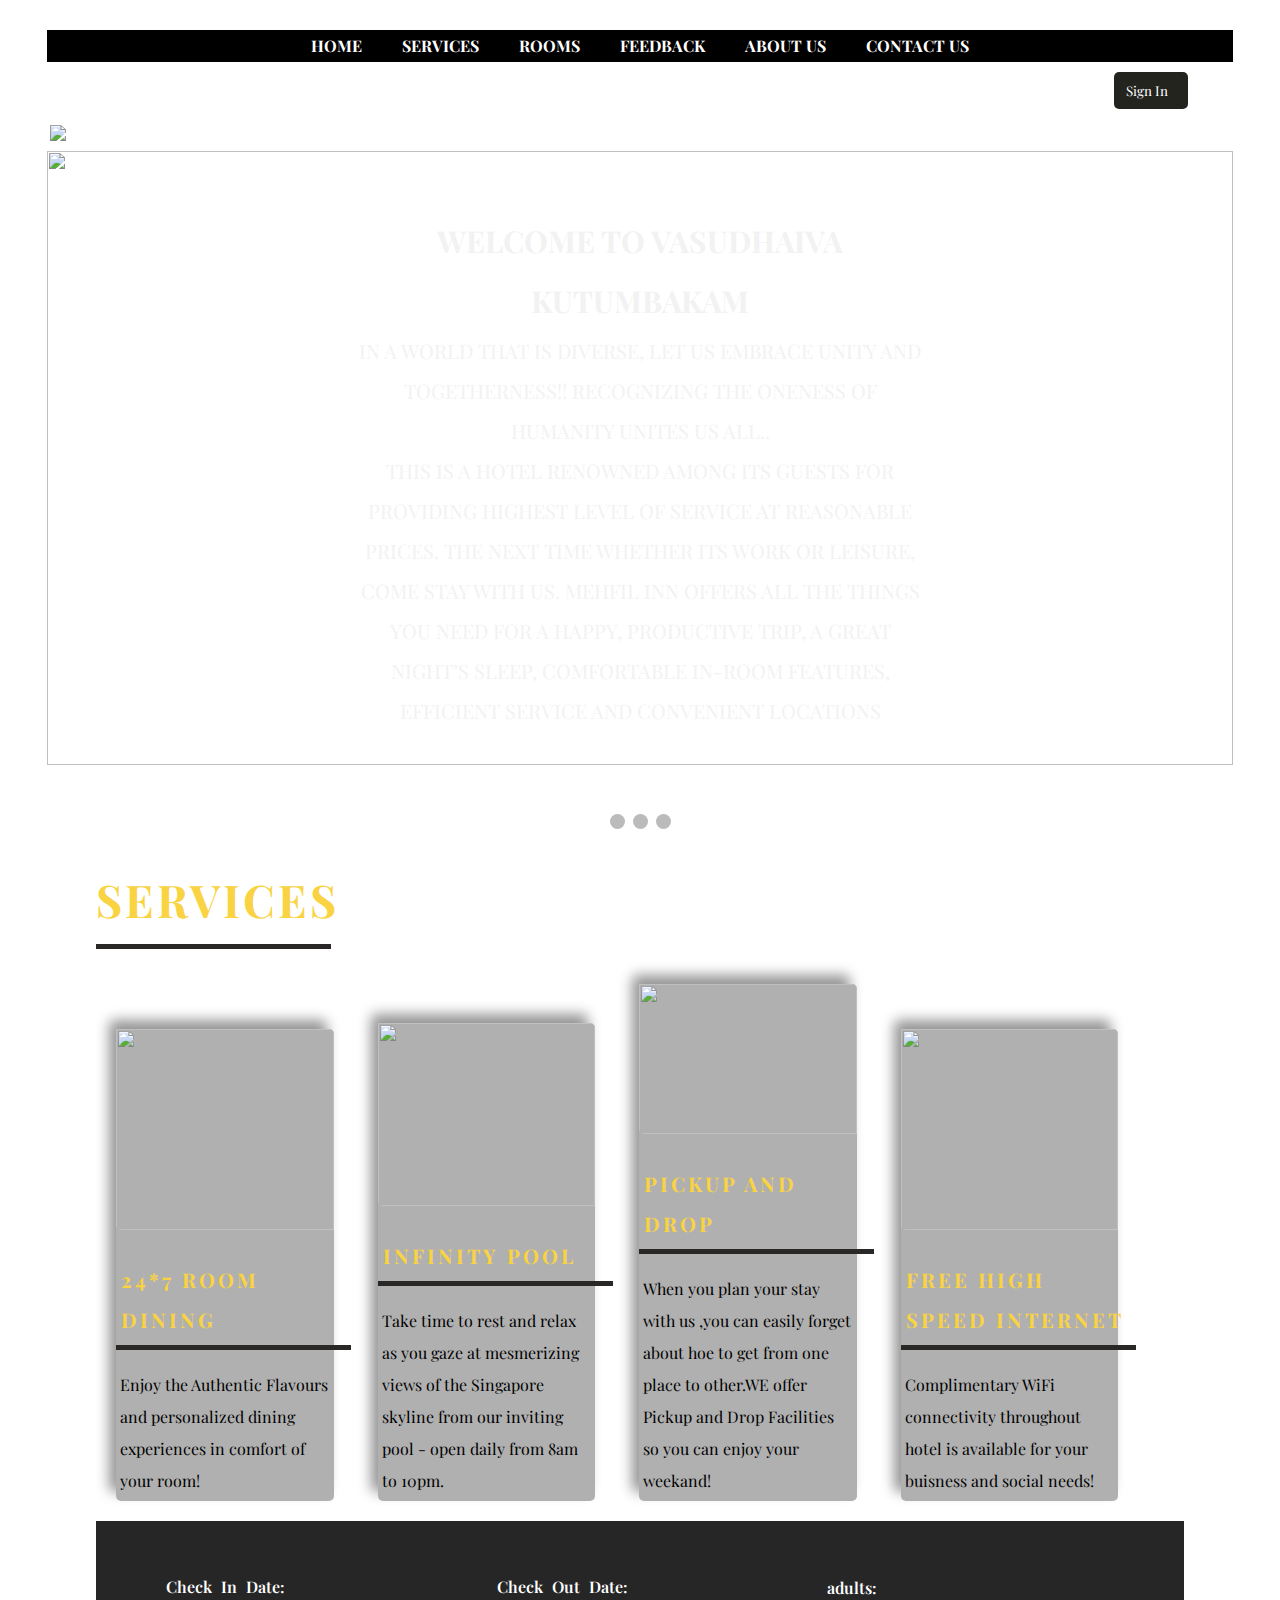
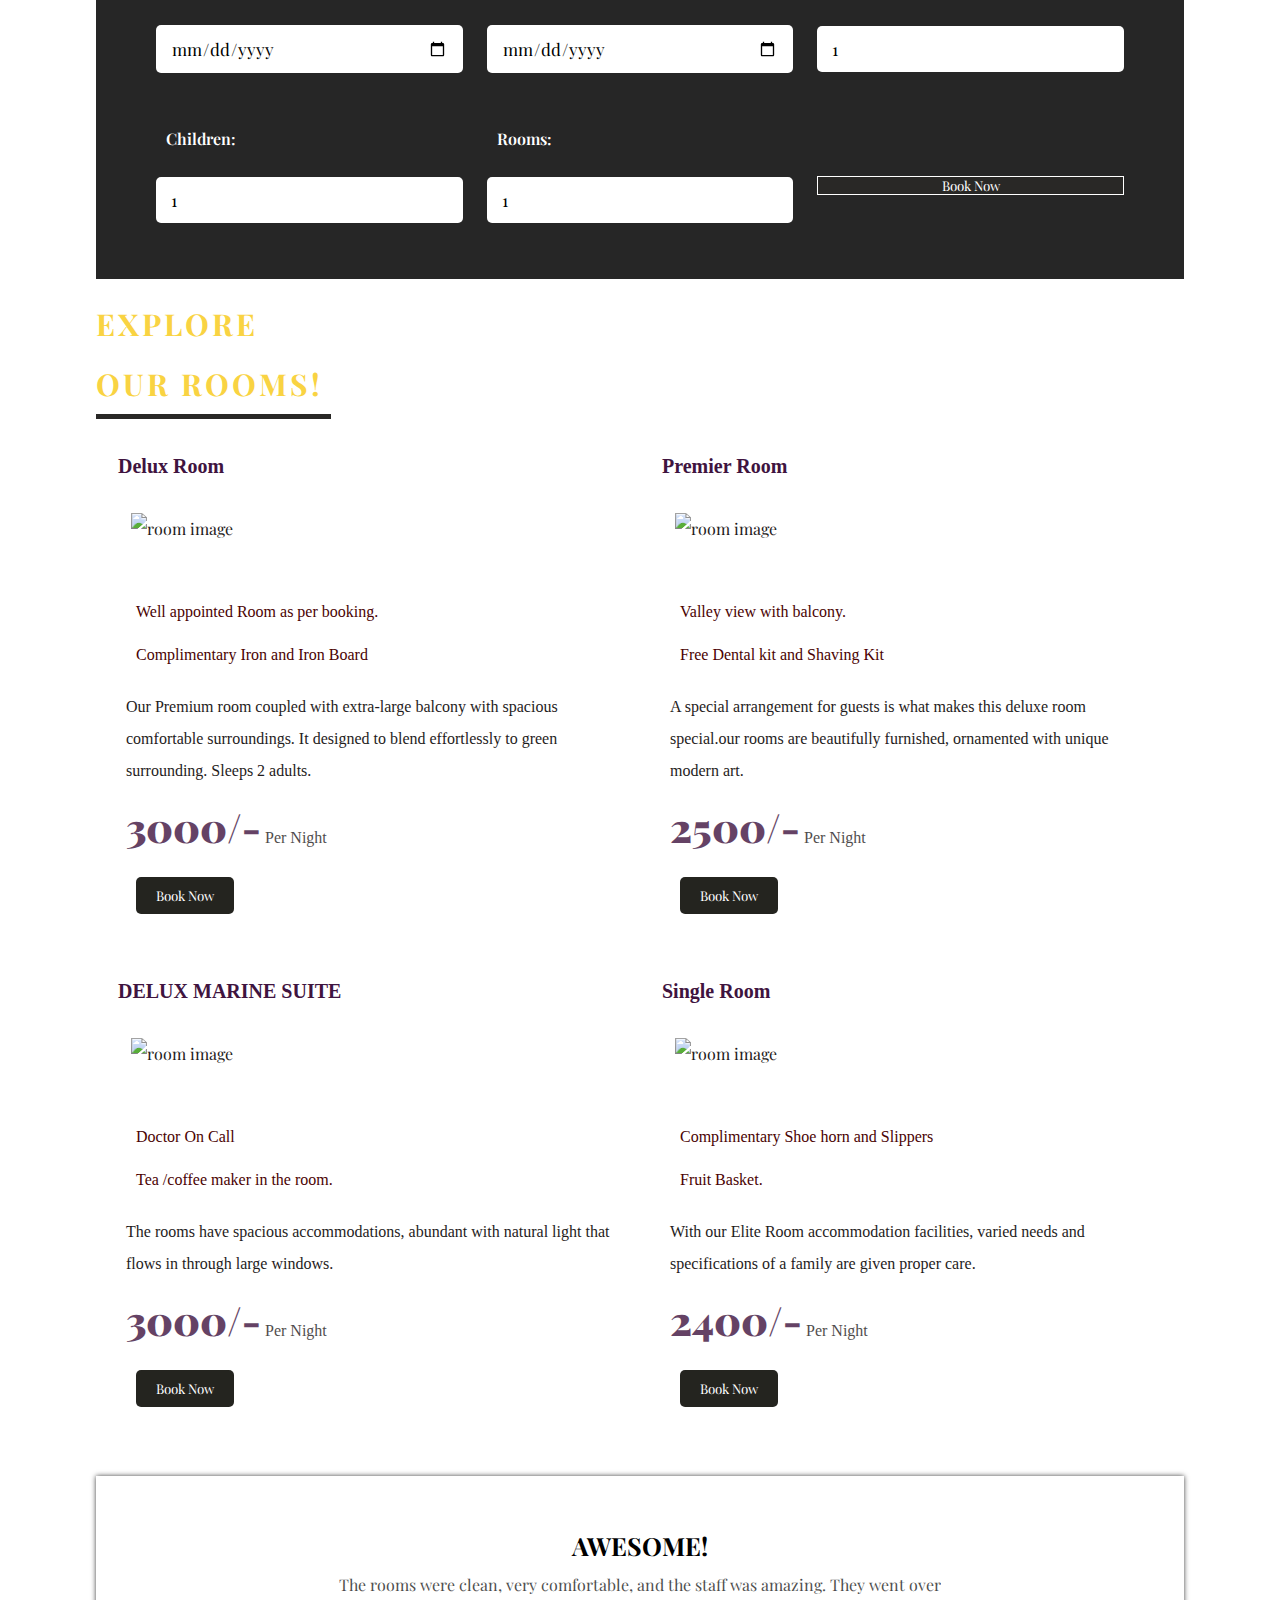
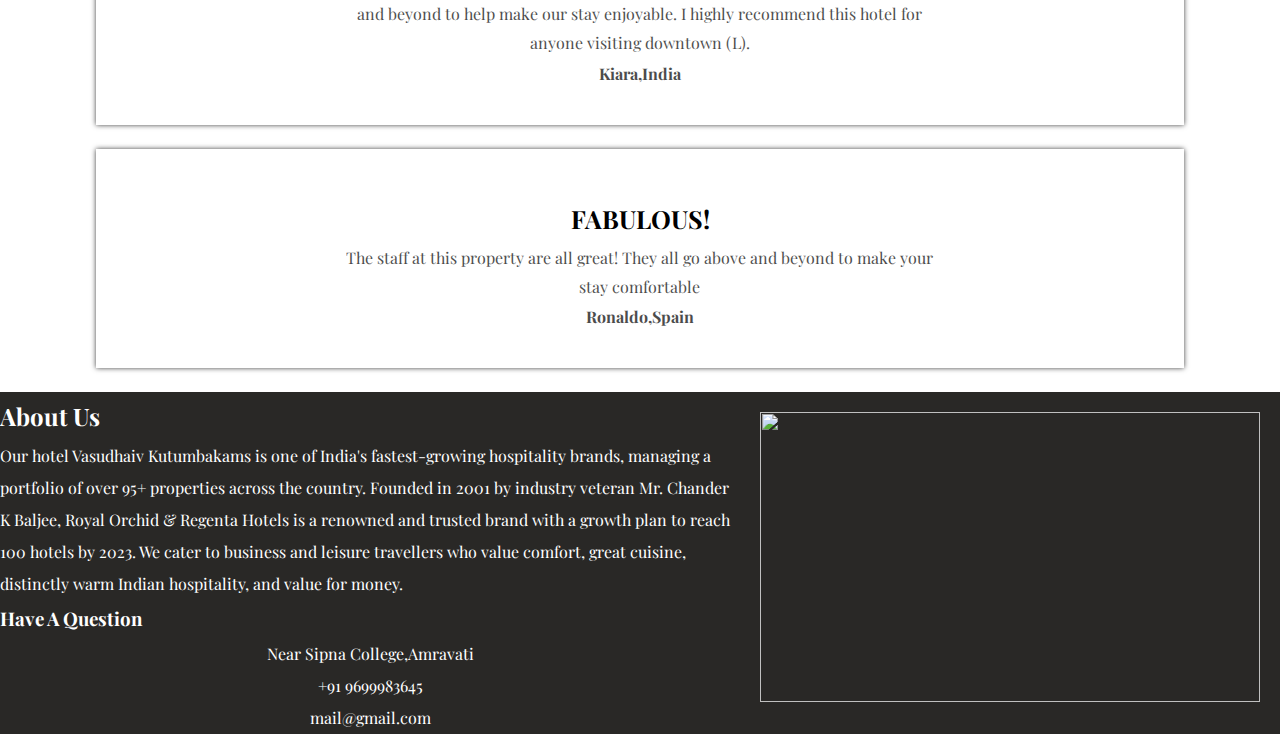
==== index.html @ 47acc6dc "Update index.html" ====
<!DOCTYPE html>
<html>

<head>
    <meta charset="utf-8">
    <title>HOTEL VK</title>
    <meta name="viewport" content="width=device-width, initial-scale=1">
    <link rel="stylesheet" href="main.css">
    <script src="https://kit.fontawesome.com/dbed6b6114.js" crossorigin="anonymous"></script>
    <link rel="icon" href="images/iogo.png" type="image/png">

    <style>
        * {
            box-sizing: border-box
        }
        /* nav */
        nav {
            position: relative;
        }

        nav {
            background-color: #000000;
            color: #ffffff;

        }

        .nav-links {
            list-style: none;
            padding: 0;
            display: flex;
            justify-content: center;
        }

        .nav-links li {
            margin: 0 20px;
        }

        .nav-links a {
            text-decoration: none;
            color: #fff;
            font-weight: bold;
            font-size: 16px;
        }

        .nav-links a:hover {
            text-decoration: underline;
        }

        /* nav end */

        /* Slideshow container */


        .slideshow-container {
            max-width: 1521px;
            position: relative;
            margin: 30px 47px 0px 47px;

        }


        /* img {
    height: 614px;;
} */

        /* Hide the images by default */
        .mySlides {
            display: none;
        }

        /* Next & previous buttons */
        .prev,
        .next {
            cursor: pointer;
            position: absolute;
            top: 50%;
            width: auto;
            margin-top: -22px;
            padding: 16px;
            color: white;
            font-weight: bold;
            font-size: 18px;
            transition: 0.6s ease;
            border-radius: 0 3px 3px 0;
            user-select: none;
        }

        /* Position the "next button" to the right */
        .next {
            right: 0;
            border-radius: 3px 0 0 3px;
        }

        /* On hover, add a black background color with a little bit see-through */
        .prev:hover,
        .next:hover {
            background-color: rgba(0, 0, 0, 0.8);
        }

        /* Caption text */
        .text {
            color: #f2f2f2;
            font-size: 20px;
            padding: 36px 312px;
            position: absolute;
            bottom: 8px;
            width: 100%;
            text-align: center;
            transition: opacity 0.5s;
            text-transform: uppercase;


        }

        /* Caption text animation */
        @keyframes caption-fade {
            from {
                opacity: 0;
            }

            to {
                opacity: 1;
            }
        }

        .caption {
            animation: caption-fade 1.5s ease;
            /* Apply the animation to elements with class "caption" */
        }

        @keyframes slide-in {
            from {
                transform: translateX(-100%);
            }

            to {
                transform: translateX(0);
            }
        }

        @keyframes slide-out {
            from {
                transform: translateX(0);
            }

            to {
                transform: translateX(100%);
            }
        }

        .caption {
            animation: slide-in 1s ease;
        }

        .caption.slide-out {
            animation: slide-out 1s ease;
        }

        /* for h5 */
        @keyframes slide-in-from-right {
            from {
                transform: translateX(100%);
                opacity: 0;
            }

            to {
                transform: translateX(0);
                opacity: 1;
            }
        }

        h5 {
            animation: slide-in-from-right 1s ease;
        }

        /* h5 */


        /* The dots/bullets/indicators */
        .dot {
            cursor: pointer;
            height: 15px;
            width: 15px;
            margin: 0 2px;
            background-color: #bbb;
            border-radius: 50%;
            display: inline-block;
            transition: background-color 0.6s ease;
        }

        .active,
        .dot:hover {
            background-color: #717171;
        }


        /* signin starts here */

        /* styles.css */
        #openModalButton {

            text-align: right;
            margin-left: 90%;
            padding-left: 1%;
        }

        .modal {
            display: none;
            position: fixed;
            top: 0;
            left: 0;
            width: 100%;
            height: 100%;
            background-color: rgba(0, 0, 0, 0.7);
        }

        .modal-content {
            position: absolute;
            top: 50%;
            left: 50%;
            transform: translate(-50%, -50%);
            background-color: white;
            padding: 20px;
            border-radius: 5px;
            text-align: center;
        }

        .close {
            position: absolute;
            top: 10px;
            right: 10px;
            font-size: 20px;
            cursor: pointer;
        }

        form {
            display: flex;
            flex-direction: column;
        }

        label,
        input,
        button {
            margin: 10px;
        }

        button {
            background-color: #060600e0;
            color: white;
            border: none;
            border-radius: 5px;
            padding: 10px 20px;
            cursor: pointer;
        }

        button:hover {
            background-color: hsl(60, 4%, 9%);
        }



        /* signin ends here */

        /* for rooms book now */
        .modal {
            display: none;
            position: fixed;
            z-index: 1;
            left: 0;
            top: 0;
            width: 100%;
            height: 100%;
            background-color: rgba(0, 0, 0, 0.7);
        }

        .modal-content {
            background-color: #fff;
            /* margin: 15% auto; */
            padding: 20px;
            width: 50%;
        }

        .close {
            float: right;
            cursor: pointer;
        }

        /* for rooms book now */
        .loc span {
    display: block;  /* Makes each span behave like a block element */
    text-align: center;
}

    </style>


</head>

<body>
    <!-- slider -->
    <section class="slider" id="slider">
        <!-- Slideshow container -->
        <div class="slideshow-container">
            <!-- navbar -->
            <nav>
                <ul class="nav-links">
                    <li><a href="#">HOME</a></li>
                    <li><a href="#">SERVICES</a></li>
                    <li><a href="#">ROOMS</a></li>
                    <li><a href="#">FEEDBACK</a></li>
                    <li><a href="#">ABOUT US</a></li>
                    <li><a href="#">CONTACT US</a></li>



                </ul>
            </nav>
            <!-- signin starts here-->

            <button id="openModalButton" class="sign"> Sign In</button>
            <div id="modal" class="modal">
                <div class="modal-content">
                    <span class="close" id="closeModalButton">&times;</span>
                    <h2>Sign In</h2>
                    <form id="signInForm" action="signin.php">
                        <label for="username">Username:</label>
                        <input type="text" id="username" required>
                        <label for="password">Password:</label>
                        <input type="password" id="password" required>
                        <button type="submit">Sign In</button>
                    </form>
                </div>
            </div>
            <script src="scriptsignin.js"></script>
            <!-- signin end-->

            <!-- navbar end -->


            <!-- Full-width images with number and caption text -->
            <div class="mySlides fade">
                <img src="images\iogo.png" style="height: 70px;  padding:0px; margin: -70px 158px 0px 3px;">
                <img src="images\hotel1.jpg" style="width:100%; height:614px;">

                <div class="text">
                    <h2>wELCOME TO VASUDHAIVA KUTUMBAKAM</h2>
                    <p>In a world that is diverse, let us embrace unity and togetherness!!
                        Recognizing the oneness of humanity unites us all..</h5>
                    <p class="caption">This is a Hotel renowned among its guests for providing highest level of service
                        at reasonable prices.
                        The next time whether its work or leisure, come stay with us. Mehfil Inn offers all the things
                        you need for a happy, productive trip, a great night’s sleep, comfortable in-room features,
                        efficient service and convenient locations</p>
                </div>
            </div>

            <div class="mySlides fade">
                <img src="images\iogo.png" style="height: 70px;  padding:0px; margin: -70px 158px 0px 3px;">
                <img src="images\slider2.avif" style="width:100%; height:614px;">
                <div class="text">
                    <h2>WELCOME TO VASUDHAIV KUTUMBAKAM</h2>
                    <p class="caption">This is a Hotel renowned among its guests for providing highest level of service
                        at reasonable prices.
                        The next time whether its work or leisure, come stay with us. Mehfil Inn offers all the things
                        you need for a happy, productive trip, a great night’s sleep, comfortable in-room features,
                        efficient service and convenient locations</p>
                </div>
            </div>

            <div class="mySlides fade">
                <img src="images\iogo.png" style="height: 70px;  padding:0px;margin: -70px 158px 0px 3px;">
                <img src="images\hotel3.jpg" style="width:100%; height:614px;">
                <div class="text">
                    <h2>WELCOME TO VASUDHAIV KUTUMBAKAM</h2>
                    <p class="caption">This is a Hotel renowned among its guests for providing highest level of service
                        at reasonable prices.
                        The next time whether its work or leisure, come stay with us. Mehfil Inn offers all the things
                        you need for a happy, productive trip, a great night’s sleep, comfortable in-room features,
                        efficient service and convenient locations</p>
                </div>
            </div>

            <!-- Next and previous buttons -->
            <a class="prev" onclick="plusSlides(-1)">&#10094;</a>
            <a class="next" onclick="plusSlides(1)">&#10095;</a>
        </div>
        <br>

        <!-- The dots/circles -->
        <div style="text-align:center">
            <span class="dot" onclick="currentSlide(1)"></span>
            <span class="dot" onclick="currentSlide(2)"></span>
            <span class="dot" onclick="currentSlide(3)"></span>
        </div>

        <script>
            let slideIndex = 0;
            showSlides();

            function showSlides() {
                let i;
                let slides = document.getElementsByClassName("mySlides");
                for (i = 0; i < slides.length; i++) {
                    slides[i].style.display = "none";
                }
                slideIndex++;
                if (slideIndex > slides.length) { slideIndex = 1 }
                slides[slideIndex - 1].style.display = "block";
                setTimeout(showSlides, 2000); // Change image every 2 seconds
            }</script>

    </section>

    <!-- slider -->
    <!-- services -->

    <!-- body content  -->
    <section class="services sec-width" id="services">
        <div class="title">
            <h2>services</h2>
        </div>

        <section class="ourservices">
            <div class="main">
                <div class="cards">

                    <div class="image" id="breakfast">
                        <img src="images/breakfast.jpg" style="height: 201px;">

                    </div>
                    <div class="title">
                        <h6>24*7 Room Dining</h6>

                    </div>
                    <div class="des">
                        <p>Enjoy the Authentic Flavours and personalized dining experiences in comfort of your room!</p>


                    </div>
                </div>

                <!-- cards -->

                <div class="cards">
                    <div class="image">
                        <img src="images/pool.jpg" style="height: 183px;">

                    </div>
                    <div class="title">
                        <h6>Infinity Pool</h6>

                    </div>
                    <div class="des">
                        <p>Take time to rest and relax as you gaze at mesmerizing views of the Singapore skyline from
                            our inviting pool - open daily from 8am to 10pm.</p>


                    </div>
                </div>

                <!-- cards -->

                <div class="cards">
                    <div class="image">
                        <img src="images/pickup and drop.jpg" style="height: 150px;">


                    </div>
                    <div class="title">
                        <h6>Pickup And Drop</h6>

                    </div>
                    <div class="des">
                        <p>When you plan your stay with us ,you can easily forget about hoe to get from one place to
                            other.WE offer Pickup and Drop Facilities so you can enjoy your weekand!</p>


                    </div>
                </div>

                <!-- cards -->

                <div class="cards">
                    <div class="image">
                        <img src="images/Free Wifi.jpg" style="height: 201px;">

                    </div>
                    <div class="title">
                        <h6>Free High Speed Internet</h6>

                    </div>
                    <div class="des">
                        <p>Complimentary WiFi connectivity throughout hotel is available for your buisness and social
                            needs!</p>


                    </div>
                </div>


            </div>

            <!-- end of single service -->
            </div>
        </section>

        <div class="book">
            <form action="connect.php" method="post" class="book-form" action="" autocomplete="off">
                <div class="form-item">
                    <label for="checkindate">Check In Date: </label>
                    <input type="date" id="chekindate" name="checkindate">
                </div>
                <div class="form-item">
                    <label for="checkoutdate">Check Out Date: </label>
                    <input type="date" id="chekoutdate" name="checkoutdate">
                </div>
                <div class="form-item">
                    <label for="adults">adults: </label>
                    <input type="number" min="1" value="1" id="adults" name="adults">
                </div>
                <div class="form-item">
                    <label for="children">Children: </label>
                    <input type="number" min="0" value="1" id="children" name="children">
                </div>
                <div class="form-item">
                    <label for="rooms">Rooms: </label>
                    <input type="number" min="1" value="1" id="rooms" name="rooms">
                </div>
                <div class="form-item">
                    <input type="submit" class="btn" value="Book Now" name="submit">
                </div>
            </form>
        </div>



        <!-- rooms -->
        <section class="rooms sec-width" id="rooms">
            <div class="title">
                <h4>Explore Our Rooms!</h4>

            </div>
            <!-- rooms -->
            <div class="rooms-container">
                <!-- single room -->
                <article class="room">
                    <h3>Delux Room</h3>
                    <div class="room-image">
                        <img src="images/room1.jpg" alt="room image" style="height: 300px; padding:25px;;">
                    </div>
                    <div class="room-text">
                        <!-- <h3>Delux Room</h3> -->
                        <ul>
                            <li>
                                <i class="fas fa-arrow-alt-circle-right"></i>
                                Well appointed Room as per booking.

                            </li>
                            <li>
                                <i class="fas fa-arrow-alt-circle-right"></i>
                                Complimentary Iron and Iron Board


                            </li>
                        </ul>
                        <p>Our Premium room coupled with extra-large balcony with spacious comfortable surroundings. It
                            designed to blend effortlessly to green surrounding. Sleeps 2 adults.</p>
                        <p class="rate">
                            <span>3000/-</span> Per Night
                        </p>
                        <!-- booknowbutton -->
                        <button id="bookButtonDEL">Book Now</button>
                        <div id="bookingModalDEL" class="modal">
                            <div class="modal-content">
                                <span class="close" id="closeModalDEL">&times;</span>
                                <h2>Book Delux Room</h2>
                                <form id="bookingFormDEL">
                                    <label for="name">Name:</label>
                                    <input type="text" id="nameDEL" name="name" required><br>
                                    <label for="date">Date:</label>
                                    <input type="date" id="dateDEL" name="date" required><br>
                                    <label for="time">Time:</label>
                                    <input type="time" id="timeDEL" name="time" required><br>
                                    <button type="submit">Submit</button>
                                    <!-- this div for success message -->


                                </form>

                                <div id="successMessageDEL" style="display: none;">
                                    <p>Booking successful! Thank you for choosing our restaurant.</p>
                                </div>
                            </div>
                        </div>
                        <script src="delux.js"></script>
                        <!-- booknowbutton -->

                    </div>
                </article>
                <!-- end of single room -->
                <!-- single room -->
                <article class="room">
                    <h3>Premier Room</h3>
                    <div class="room-image">
                        <img src="images/room2.jpg" alt="room image" style="height: 300px; padding:25px;">
                    </div>
                    <div class="room-text">
                        <!-- <h3>premier room</h3> -->
                        <ul>
                            <li>
                                <i class="fas fa-arrow-alt-circle-right"></i>
                                Valley view with balcony.

                            </li>
                            <li>
                                <i class="fas fa-arrow-alt-circle-right"></i>
                                Free Dental kit and Shaving Kit

                            </li>

                        </ul>
                        <p>A special arrangement for guests is what makes this deluxe room special.our rooms are
                            beautifully furnished, ornamented with unique modern art.
                        </p>

                        <p class="rate">
                            <span>2500/-</span> Per Night
                        </p>
                        <!-- booknowbutton -->
                        <button id="bookButtonPRE">Book Now</button>
                        <div id="bookingModalPRE" class="modal">
                            <div class="modal-content">
                                <span class="close" id="closeModalPRE">&times;</span>
                                <h2>Book Premier Room</h2>
                                <form id="bookingFormPRE">
                                    <label for="name">Name:</label>
                                    <input type="text" id="namePRE" name="name" required><br>
                                    <label for="date">Date:</label>
                                    <input type="date" id="datePRE" name="date" required><br>
                                    <label for="time">Time:</label>
                                    <input type="time" id="timePRE" name="time" required><br>
                                    <button type="submit">Submit</button>
                                    <!-- Add this div for success message -->


                                </form>

                                <div id="successMessagePRE" style="display:none;">
                                    <p>Booking successful! Thank you for choosing our restaurant.</p>
                                </div>
                            </div>
                        </div>
                        <script src="premier.js"></script>
                        <!-- booknowbutton -->
                        <!-- <button type = "button" class = "btn btn-primary btn-xs" id="vanshita">book now</button> -->

                    </div>
                </article>
                <!-- end of single room -->
                <!-- single room -->
                <article class="room">
                    <h3>DELUX MARINE SUITE</h3>
                    <div class="room-image">
                        <img src="images/room3.jpg" alt="room image" style="height: 300px; padding:25px;">
                    </div>
                    <div class="room-text">
                        <!-- <h3>DELUX MARINE SUITE</h3> -->
                        <ul>
                            <li>
                                <i class="fas fa-arrow-alt-circle-right"></i>
                                Doctor On Call


                            </li>
                            <li>
                                <i class="fas fa-arrow-alt-circle-right"></i>
                                Tea /coffee maker in the room.
                            </li>

                        </ul>
                        <p>The rooms have spacious accommodations, abundant with natural light that flows in through
                            large windows.</p>
                        <p class="rate">
                            <span>3000/-</span> Per Night
                        </p>
                        <!-- booknowbutton -->
                        <button id="bookButtonSUI">Book Now</button>
                        <div id="bookingModalSUI" class="modal">
                            <div class="modal-content">
                                <span class="close" id="closeModalSUI">&times;</span>
                                <h2>Book Delux Marine Suite</h2>
                                <form id="bookingFormSUI">
                                    <label for="name">Name:</label>
                                    <input type="text" id="nameSUI" name="name" required><br>
                                    <label for="date">Date:</label>
                                    <input type="date" id="dateSUI" name="date" required><br>
                                    <label for="time">Time:</label>
                                    <input type="time" id="timeSUI" name="time" required><br>
                                    <button type="submit">Submit</button>
                                    <!-- Add this div for success message -->


                                </form>

                                <div id="successMessageSUI" style="display:none; ">
                                    <p>Booking successful! Thank you for choosing our restaurant.</p>
                                </div>
                            </div>
                        </div>
                        <script src="suite.js"></script>
                        <!-- booknowbutton -->
                        <!-- <button type = "button" class = "btn btn-primary btn-xs" id="vanshita">book now</button> -->

                    </div>
                </article>
                <!-- end of single room -->
                <!-- room -->
                <article class="room">
                    <h3>Single Room</h3>
                    <div class="room-image">
                        <img src="images/room4.jpg" alt="room image" style="height: 300px; padding:25px;">
                    </div>
                    <div class="room-text">
                        <!-- <h3>DELUX MARINE SUITE</h3> -->
                        <ul>
                            <li>
                                <i class="fas fa-arrow-alt-circle-right"></i>
                                Complimentary Shoe horn and Slippers
                            </li>
                            <li>
                                <i class="fas fa-arrow-alt-circle-right"></i>
                                Fruit Basket.
                            </li>
                        </ul>
                        <p>With our Elite Room accommodation facilities, varied needs and specifications of a family are
                            given proper care.</p>
                        <p class="rate">
                            <span>2400/-</span> Per Night
                        </p>
                        <!-- booknowbutton -->
                        <button id="bookButtonSING">Book Now</button>
                        <div id="bookingModalSING" class="modal">
                            <div class="modal-content">
                                <span class="close" id="closeModalSING">&times;</span>
                                <h2>Book a Single Room</h2>
                                <form id="bookingFormSING">
                                    <label for="name">Name:</label>
                                    <input type="text" id="nameSING" name="name" required><br>
                                    <label for="date">Date:</label>
                                    <input type="date" id="dateSING" name="date" required><br>
                                    <label for="time">Time:</label>
                                    <input type="time" id="timeSING" name="time" required><br>
                                    <button type="submit">Submit</button>
                                    <!-- Add this div for success message -->


                                </form>

                                <div id="successMessageSING" style="display:none;">
                                    <p>Booking successful! Thank you for choosing our restaurant.</p>
                                </div>
                            </div>
                        </div>
                        <script src="single.js"></script>
                        <!-- booknowbutton -->
                        <!-- <button type = "button" class = "btn btn-primary btn-xs" id="vanshita">book now</button> -->

                    </div>
                </article>
            </div>
            <!-- booknowbutton -->

            <!-- booknowbutton -->
        </section>
        <!-- rooms -->



        <!-- single customer -->
        <div class="customer">
            <div class="rating">
                <span><i class="fas fa-star"></i></span>
                <span><i class="fas fa-star"></i></span>
                <span><i class="fas fa-star"></i></span>
                <span><i class="fas fa-star"></i></span>
                <span><i class="far fa-star"></i></span>
            </div>
            <h3>AWESOME!</h3>
            <p>The rooms were clean, very comfortable, and the staff was amazing. They went over and beyond to help make our stay enjoyable. I highly recommend this hotel for anyone visiting downtown (L).</p>
            <!-- <img src="images/cus2.jpg" alt="customer image"> -->
            <span>Kiara,India</span>
        </div>
        <!-- end of single customer -->
        <!-- single customer -->
        <div class="customer">
            <div class="rating">
                <span><i class="fas fa-star"></i></span>
                <span><i class="fas fa-star"></i></span>
                <span><i class="fas fa-star"></i></span>
                <span><i class="fas fa-star"></i></span>
                <span><i class="far fa-star"></i></span>
            </div>
            <h3>FABULOUS!</h3>
            <p>The staff at this property are all great! They all go above and beyond to make your stay comfortable</p>
            <!-- <img src="images/cus3.jpg" alt="customer image"> -->
            <span>Ronaldo,Spain </span>
        </div>
        <!-- end of single customer -->
        </div>
        </div>


    </section>
    <!-- end of body content -->

    <!-- footer -->
    <footer class = "footer">
            
        <div>
            <!-- <h2>About Us</h2> -->
             <img src="images\receptionists-5975962_1280.jpg" style="width:500px;
             height:290px;
             margin:20px 20px 20px 20px;
             position: relative;
             float: right;"> 
             <h2>About Us</h2>
        
        <p>Our hotel Vasudhaiv Kutumbakams is one of India's fastest-growing hospitality brands, managing a portfolio of over 95+ properties across the country. Founded in 2001 by industry veteran Mr. Chander K Baljee, Royal Orchid & Regenta Hotels is a renowned and trusted brand with a growth plan to reach 100 hotels by 2023.

            We cater to business and leisure travellers who value comfort, great cuisine, distinctly warm Indian hospitality, and value for money.</p>
        
        <h3>Have A Question</h3>
        <div class="loc">
        <span>
            <i class = "fas fa-map-marker-alt"></i>
        </span>
        
        <span>
           Near Sipna College,Amravati <br>
        </span>
    
    
        <span>
            <i class = "fas fa-phone-alt"></i>
        </span>
        <span>
            +91 9699983645 <br>
        </span>           
        <span>
            <i class = "fas fa-envelope"></i>
        </span>
        <span>
            mail@gmail.com <br>
        </span>
        </div>
    
    </div>

      
</footer>
<!-- end of footer -->
    <script src="script.js"></script>
</body>

</html>
---- main.css ----
@import url('https://fonts.googleapis.com/css2?family=Playfair+Display:wght@400;500;600;700;800;900&display=swap');

:root {
    --transition: all 0.7s ease;
    --yellow: #f9d342;
    --dark: #292826;
}

* {
    box-sizing: border-box;
    padding: 0;
    margin: 0;
    font-family: 'Playfair Display', serif;
}

html {
    scroll-behavior: smooth;
}

body {
    line-height: 2.0;
}


/* slider */



/* slider */



/* header */
.header {
    background: linear-gradient(rgba(0, 0, 0, 0.6), rgba(0, 0, 0, 0.2)), url("images/banner-img.jpg") center/cover no-repeat;
    min-height: 100vh;
    color: #fff;
    padding: 25px;
    display: flex;
    flex-direction: column;
    align-content: stretch;
}

.head-top {
    display: flex;
    justify-content: space-between;
    align-items: center;
}

.head-top span {
    cursor: pointer;
    letter-spacing: 2px;
    transition: var(--transition);
}

.head-top span:hover {
    color: var(--yellow);
}

.head-bottom {
    flex: 1;
    text-align: center;
    width: 80vw;
    margin: 0 auto;
}

.head-bottom h2 {
    padding: 22px 0;
    font-size: 45px;
    border-bottom: 1px solid #fff;
}

.head-bottom p {
    opacity: 0.7;
    font-size: 20px;
    margin: 45px auto;
    width: 60vw;
}

.head-btn {
    margin: 20px 0;
    font-size: 20px;
    font-weight: bold;
    border: 3px solid #fff;
    background: transparent;
    padding: 13px 20px;
    background: rgba(0, 0, 0, 0.3);
    color: #fff;
    cursor: pointer;
    transition: var(--transition);
}

.head-btn:hover {
    background: transparent;
}

@media(max-width: 500px) {
    .head-btn {
        font-size: 17px;
    }

    .head-bottom h2 {
        font-size: 28px;
    }

    .head-bottom p {
        font-size: 17px;
        margin: 20px auto;
    }
}

/* side nav */
.sidenav {
    background: var(--dark);
    color: #fff;
    position: fixed;
    top: 0;
    bottom: 0;
    right: -100%;
    width: 300px;
    padding: 20px;
    transition: var(--transition);
    z-index: 10;
}

/********/
.sidenav.show {
    right: 0;
}

/*************/
.cancel-btn {
    position: absolute;
    right: 25px;
    font-size: 22px;
    cursor: pointer;
    transition: var(--transition);
}

.cancel-btn:hover {
    opacity: 0.7;
}

.navbar {
    margin-top: 50px;
    list-style: none;
    padding: 12px;
}

.navbar li a {
    color: #fff;
    text-transform: capitalize;
    text-decoration: none;
    padding: 15px 0;
    display: block;
    border-bottom: 0.5px solid rgba(249, 211, 66, 0.3);
    opacity: 0.8;
    letter-spacing: 1.5px;
    transition: var(--transition);
}

.navbar li a:hover {
    padding-left: 12px;
}

.sign-up,
.log-in {
    background: var(--yellow);
    color: #fff;
}

@media(max-width: 400px) {
    .sidenav {
        width: 100vw;
    }
}

/** title */
.title {
    text-transform: uppercase;
    letter-spacing: 3px;
    font-size: 30px;
    color: var(--yellow);
    border-bottom: 5px solid var(--dark);
    width: 235px;
    margin: 15px 0;
}

.sec-width {
    width: 85vw;
    margin: 0 auto !important;
}


section.ourservices {

    .cards {
        width: 20%;
        height: 0%;
        display: inline-block;
        background-color: #2828285e;
        border-radius: 5px;
        margin: 20px;
        box-shadow: -7px -9px 13px #0000006b;
    }

    .cards:hover {
        box-shadow: 2px 2px 10px black;
    }

    .image img {
        width: 100%;
        border-top-right-radius: 5px;
        border-bottom-left-radius: 5px;
        height: 150px;
    }


    .title {
        text-align: centre;
        padding: 5px;
    }

    .des {
        text-align: centre;
        padding: 4px;

    }

    button {
        margin-top: 30px;
        margin-bottom: 30px;
        background-color: white;
        border: 1px solid black;
        padding: 5px;
        border-radius: 5px;
    }

    button:hover {
        background-color: black;
        color: white;
        transition: .5s;
    }
}

/* Animacao hover */

/* booking form */
.book {
    background: linear-gradient(rgba(0, 0, 0, 0.85), rgba(0, 0, 0, 0.85)), url("images/banner-img.jpg") center/cover no-repeat;
    color: #fff;
    padding: 40px 60px;
}

.book-form {
    display: grid;
}

.form-item {
    display: flex;
    flex-direction: column;
    justify-content: center;
}

.book-form input[type="submit"] {
    margin: 18px 0 0 0;
    background: var(--dark);
    color: #fff;
    border: 1px solid #fff;
}

.book-form label,
.book-form input {
    width: 100%;
}

.book-form label {
    font-weight: 600;
    word-spacing: 5px;
    padding-bottom: 8px;
}

.book-form input:not(.btn) {
    margin: 4px 0 16px 0;
    padding: 12px 15px;
    border-radius: 5px;
    font-size: 17px;
    border: none;
}

.book-form input:focus {
    outline: 0;
    box-shadow: 0 0 7px rgba(0, 0, 0, 0.4);
}

@media(min-width: 768px) {
    .book-form {
        grid-template-columns: repeat(2, 1fr);
        grid-gap: 24px;
    }
}

@media(min-width: 1170px) {
    .book-form {
        grid-template-columns: repeat(3, 1fr);
    }
}

@media(min-width: 1370px) {
    .book-form {
        grid-template-columns: 2fr 2fr 1fr 1fr 1fr 2fr;
    }

    .book {
        height: 40vh;
        display: grid;
    }
}

@media(max-width: 500px) {
    .book {
        padding-left: 20px;
        padding-right: 20px;
    }
}

/* room */

section#rooms{
.rooms{
    margin: 40px 0;
}
.room{
    margin: 45px 0;
    padding-bottom: 20px;
    background: transparent;
    color: #1f1c1c; 
    /* width:300px;
    height:auto;    */
    border-radius: 10px;


}
.room-text{
    padding: 5px 20px;

}
.room h3{
    font-size: 20px;
    text-align: left;   
    font-weight: bold;
    padding:2px;
    font-family :cursive;
    color: rgb(63, 20, 63);
    margin-left: 10px;


}
.room-text ul{
    list-style-type: none;
    margin: 15px 0;


}
.room-text ul li{
    padding: 5px 0;
    color: rgb(74, 2, 2);
    font-family :cursive;
}
.room-text ul li i{
    color:rgb(63, 20, 63);
    margin-right: 10px;

}
.rate{
    opacity: 0.8;
}


.rate span{
    font-size: 40px;
    font-weight: 900;
    color:rgb(63, 20, 63);
}
.room-image{
    overflow: hidden;
    width: 400px;
    height:auto;
    /* margin-left: 10px; */
}
.room p{
    font-family :cursive;
}
.room-image img{
    transition: var(--transition);
}
.room-image:hover img{
    transform: scale(1.1);
}
@media (min-width: 900px){
    .rooms-container{
        display: flex;
        flex-wrap: wrap;
    }
    .room{
        flex: 0 0 calc(50% - 20px);
        margin: 10px;
    }
}
@media(min-width: 1370px){
    .rooms-container{
        flex-direction: column;
    }
    .room{
        display: flex;
        padding-bottom: 0;
        margin: 5px 0;
    }
    .room-image{
        flex: 1;
    }
    .room-image img{
        height: 100%;
    }
    .room-text{
        flex: 1;
    }
    .room:nth-child(even){
        flex-direction: row-reverse;
    }
}
}

/* booknow button */
section#rooms sec-width{
/* styles2.css */


.modal {
    display: none;
    position: fixed;
    z-index: 1;
    left: 0;
    top: 0;
    width: 100%;
    height: 100%;
    background-color: rgba(0, 0, 0, 0.7);
}

.modal-content {
    background-color: #fff;
    margin: 15% auto;
    padding: 20px;
    width: 50%;
}

.close {
    float: right;
    cursor: pointer;
}
}

/* booknow button */



/* room */


    /* customers */

    .customers {
        margin-top: 40px;
        padding: 40px 0;
        background: linear-gradient(rgba(0, 0, 0, 0.5), rgba(0, 0, 0, 0.5)), url("images/customer-banner.jpg") center/cover no-repeat fixed;
    }

    .customer {
        background: #fff;
        padding: 35px;
        text-align: center;
        margin: 24px 0;
        box-shadow: 0px 0px 5px rgba(0, 0, 0, 0.75);
        cursor: pointer;
        transition: var(--transition);
    }

    .rating {
        margin: 10px 0;
        color: var(--yellow);
    }

    .customer h3 {
        font-size: 25px;
    }

    .customer p {
        opacity: 0.7;
        line-height: 1.8;
        width: 60%;
        margin: 0 auto;
    }

    .customer img {
        width: 170px;
        height: 170px;
        border-radius: 50%;
        margin: 25px auto;
    }

    .customer span {
        font-weight: 700;
        opacity: 0.7;
    }

    .customer:hover {
        transform: translateY(-18px);
    }

    @media(min-width: 992px) {
        .customers-container {
            display: grid;
            grid-template-columns: repeat(2, 1fr);
            grid-gap: 30px;
        }
    }

    @media(min-width: 1370px) {
        .customers-container {
            display: grid;
            grid-template-columns: repeat(3, 1fr);
        }
    }

    @media(max-width: 500px) {
        .customer p {
            width: 100%;
        }

        .customer img {
            width: 100px;
            height: 100px;
        }
    }



    /* our team */


    section.team {
        background-color: #555;
        min-height: 100vh;
        display: flex;
        justify-content: center;
        align-items: center;
    }

    .container {
        width: 100%;
        display: flex;
        justify-content: space-evenly;
        flex-wrap: wrap;
    }

    /* Card */
    .card {
        width: 300px;
        height: 350px;
        margin: 25px;
        background-color: #fff;
        border-radius: 20px;
        overflow: hidden;
        box-shadow: 0px 0px 10px rgba(0, 0, 0, 0, 7);
        transition: 0.3s;
    }

    /* Card Header */

    .cardheader {
        width: 270%;
        height: 200px;
        overflow: hidden;
    }

    .card-img {
        min-width: 100%;
        width: auto;
        height: 100%;
    }

    /* Card Body*/

    .cardbody {
        height: 100px;
        padding: 20px;
        text-align: center;
        font-family: sans-serif;
    }

    .card-local {
        font-size: 20px;
        margin: 10px 0;
        text-align: center;
    }

    .card-titulo {
        font-size: 32px;
        margin: 15px 0;
    }

    .card-texto {
        font-size: 12px;
        width: 250px;
        margin: 0 auto;

    }

    /* Card Footer*/
    .card-footer {
        margin-top: 10px;
        text-align: center;
        background-color: #000;
    }


    /* cores cards */
    .card-1 .cardfooter {
        background-color: #2740d1;
    }

    .card-1 .cardlocal {
        color: #2740d1;
    }


    .card-2 .cardfooter {
        background-color: #27d14c;
    }

    .card-2 .cardlocal {
        color: #27d168;
    }



    .card-3 .cardfooter {
        background-color: #d18227;
    }

    .card-3 .cardlocal {
        color: #d19627;
    }

    /* Animacao hover */

    .card:hover {
        transform: scale3d(1.1, 1.1, 1)
    }

    /* our team */

    /* footer */
    .footer {
        background: var(--dark);
        color: #fff;
        text-align: center;
    }

    .footer-container {
        width: 85vw;
        margin: 0 auto;
        padding: 30px 0;
    }

    .footer-container p,
    .footer-container a,
    .footer-container span {
        opacity: 0.8;
    }

    .footer a {
        display: block;
        color: #fff;
        text-decoration: none;
    }

    .social-icons {
        list-style: none;
        display: flex;
        justify-content: center;
        padding: 15px 0;
    }

    .social-icons li {
        margin: 0 10px;
        width: 50px;
        height: 50px;
        background: #2e2e2e;
        border-radius: 50%;
        transition: var(--transition);
        cursor: pointer;
    }

    .social-icons li:hover {
        background: #fff;
        color: #2e2e2e;
    }

    .contact-item span {
        display: block;
    }

    @media(min-width: 900px) {
        .footer-container {
            display: grid;
            grid-template-columns: repeat(2, 1fr);
            grid-gap: 20px;
        }
    }

    @media(min-width: 1170px) {
        .footer {
            text-align: left;
        }

        .footer-container {
            grid-template-columns: repeat(4, 1fr);
        }

        .footer-container div:nth-child(1) p {
            padding-right: 20px;
        }

        .contact-item {
            display: grid;
            grid-template-columns: 10% 90%;
            margin-bottom: 15px;
            align-items: center;
        }
    }

    .showModal {
        position: fixed;
        background: transparent;
        top: 0;
        right: 0;
        bottom: 0;
        left: 0;
        z-index: 5;
    }
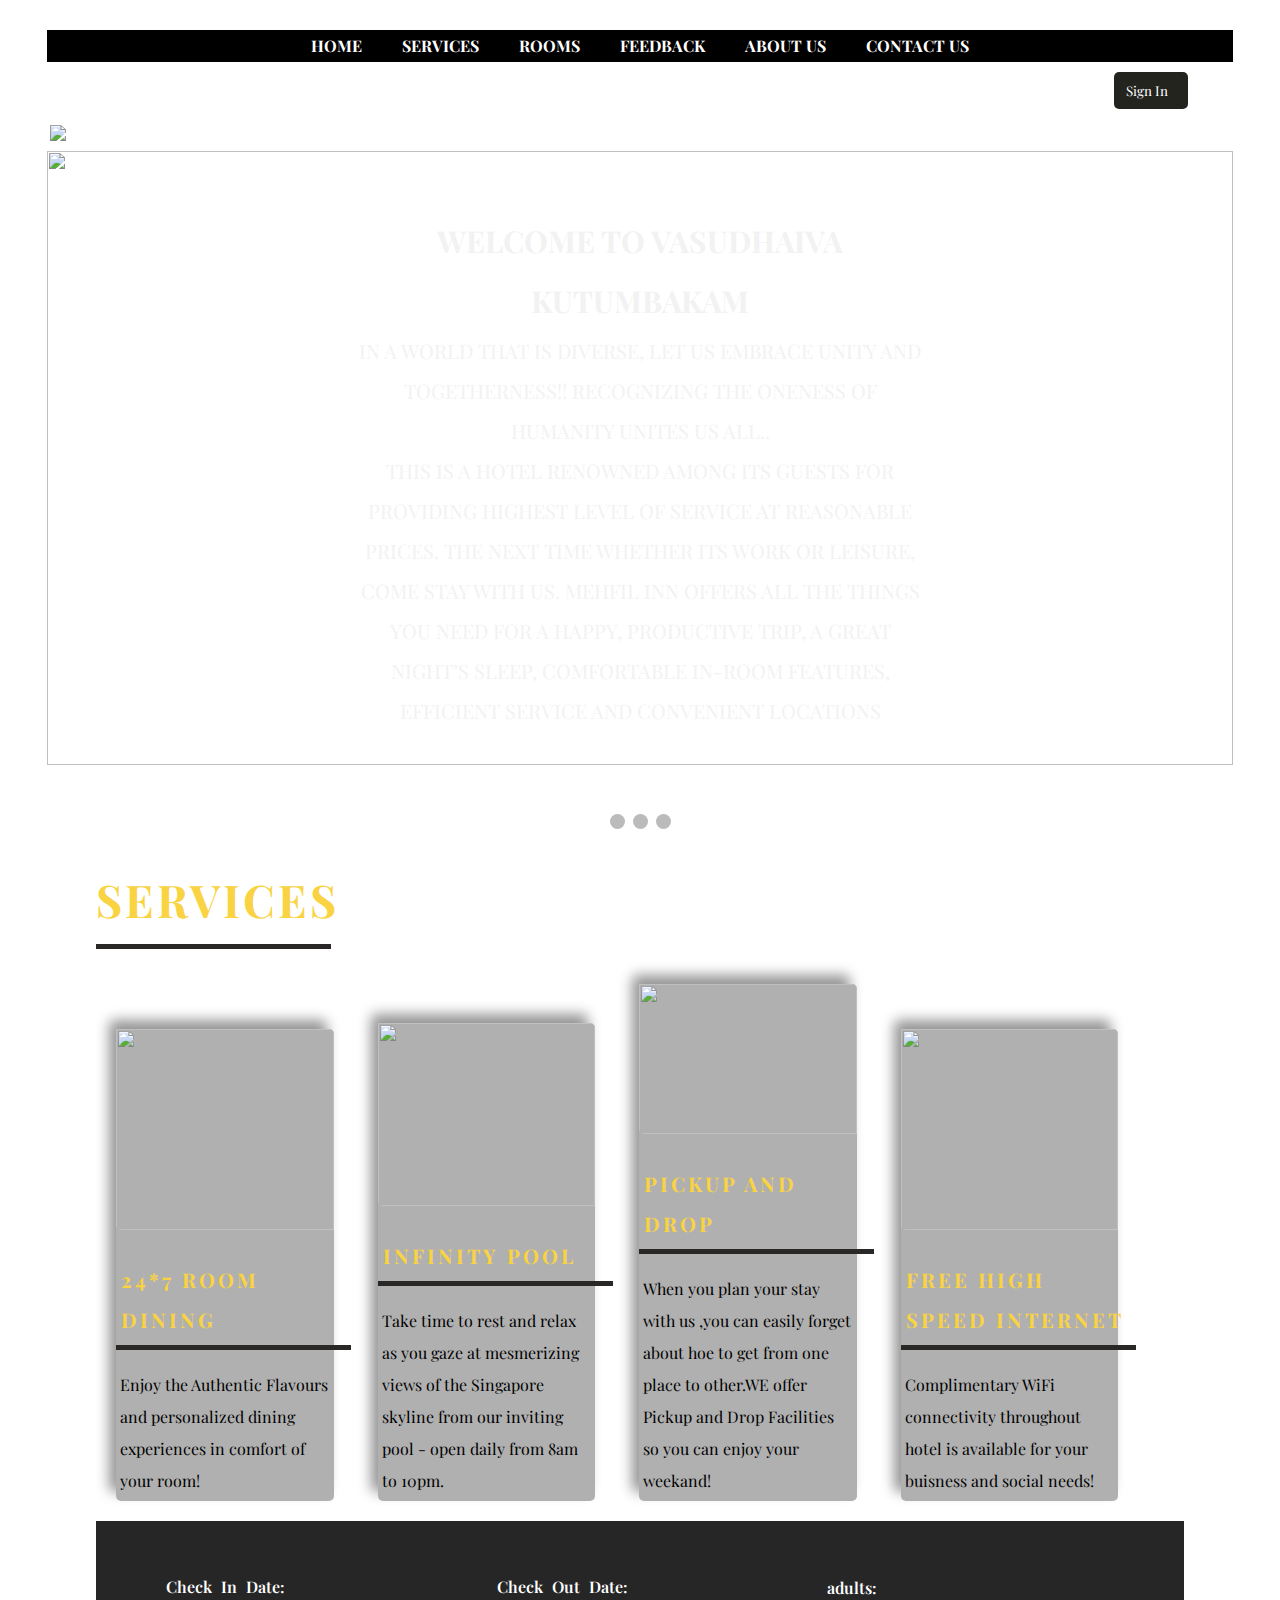
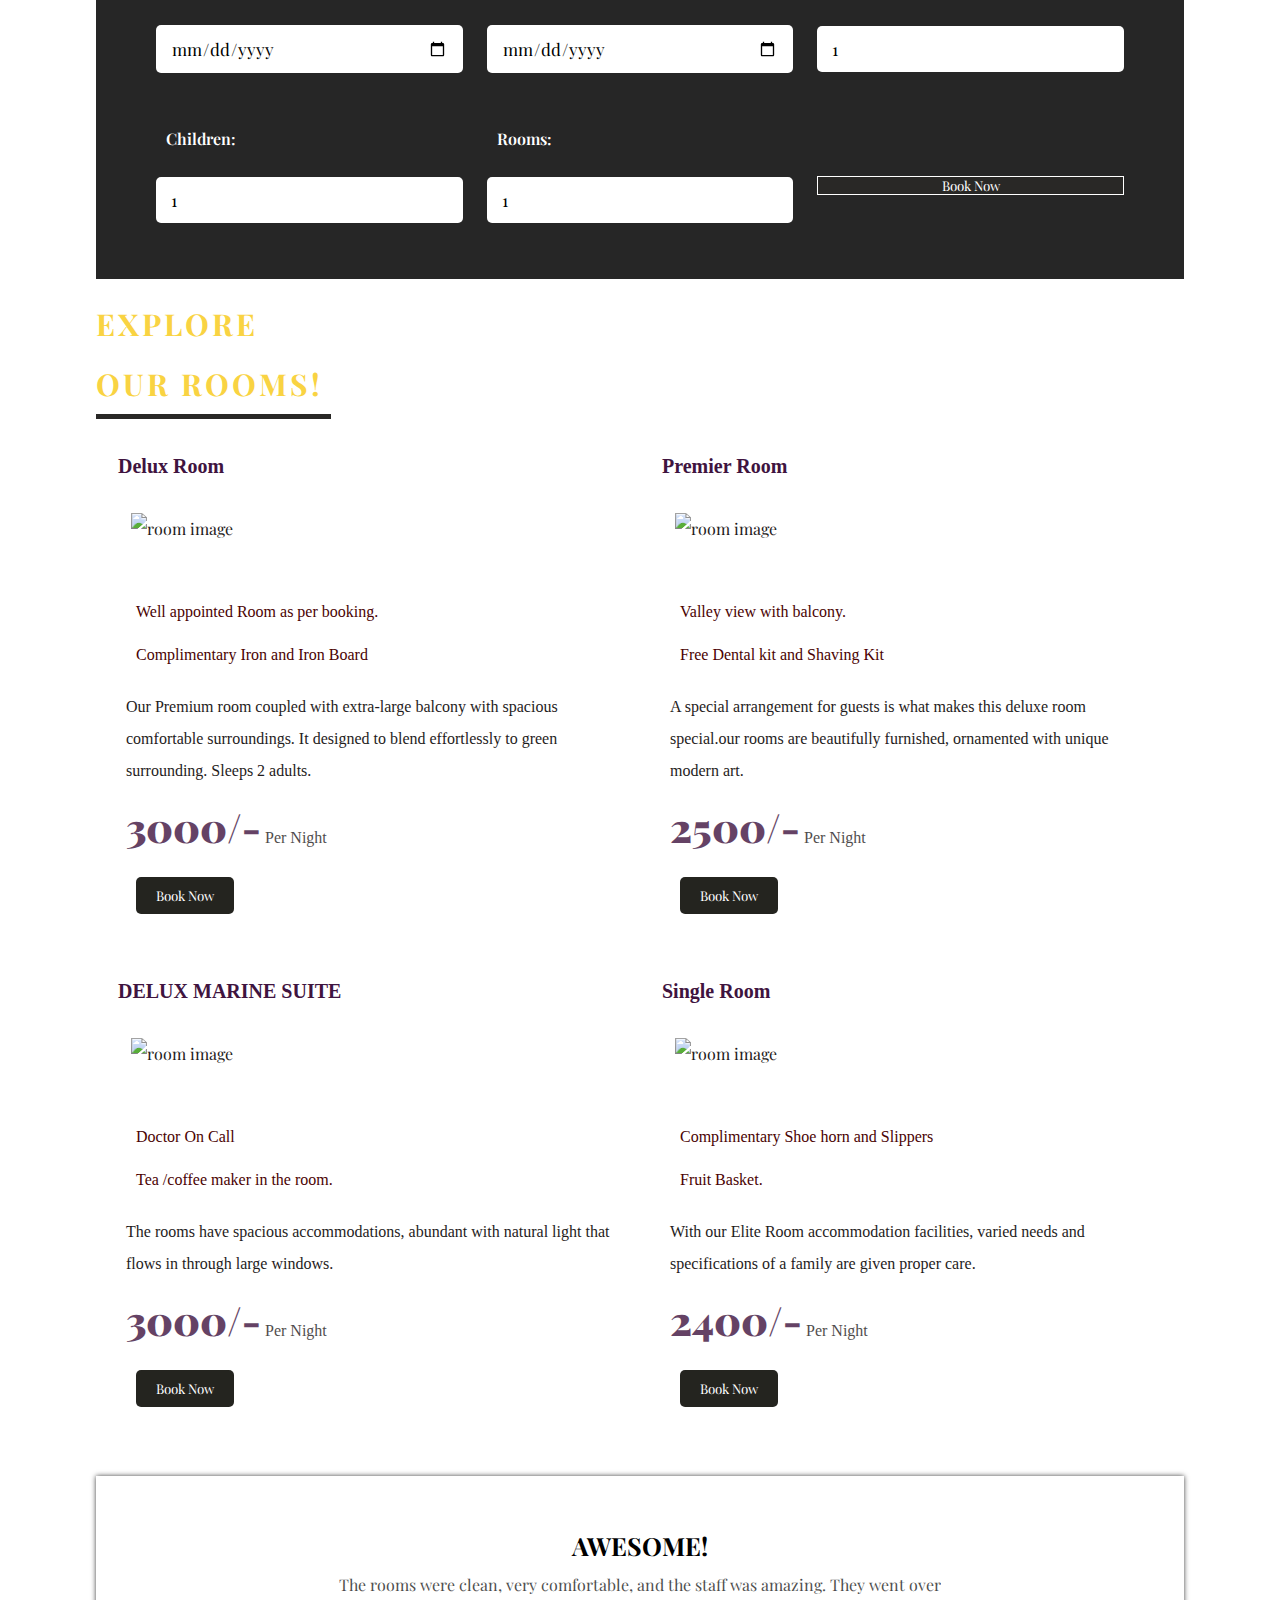
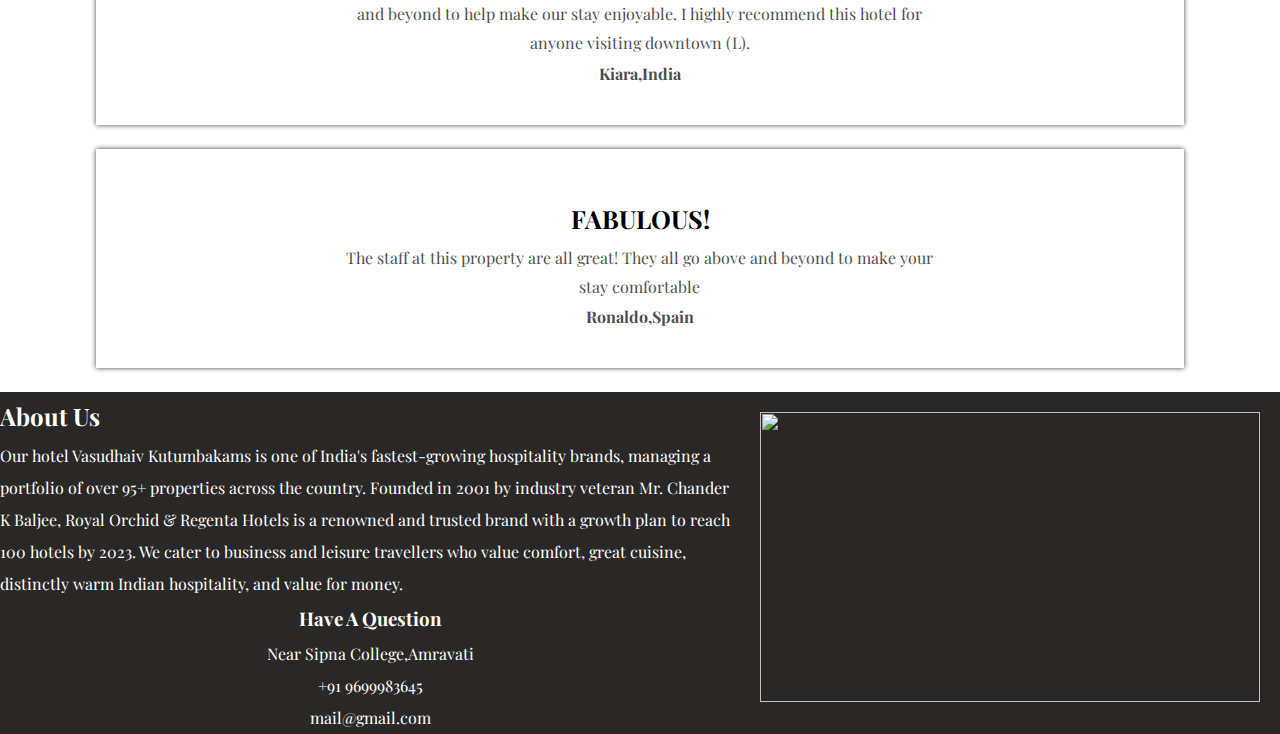
==== commit 8552fea8: "Update index.html" ====
--- a/index.html
+++ b/index.html
@@ -829,7 +829,7 @@
 
             We cater to business and leisure travellers who value comfort, great cuisine, distinctly warm Indian hospitality, and value for money.</p>
         
-        <h3>Have A Question</h3>
+        <h3 style="text-align: center">Have A Question</h3>
         <div class="loc">
         <span>
             <i class = "fas fa-map-marker-alt"></i>
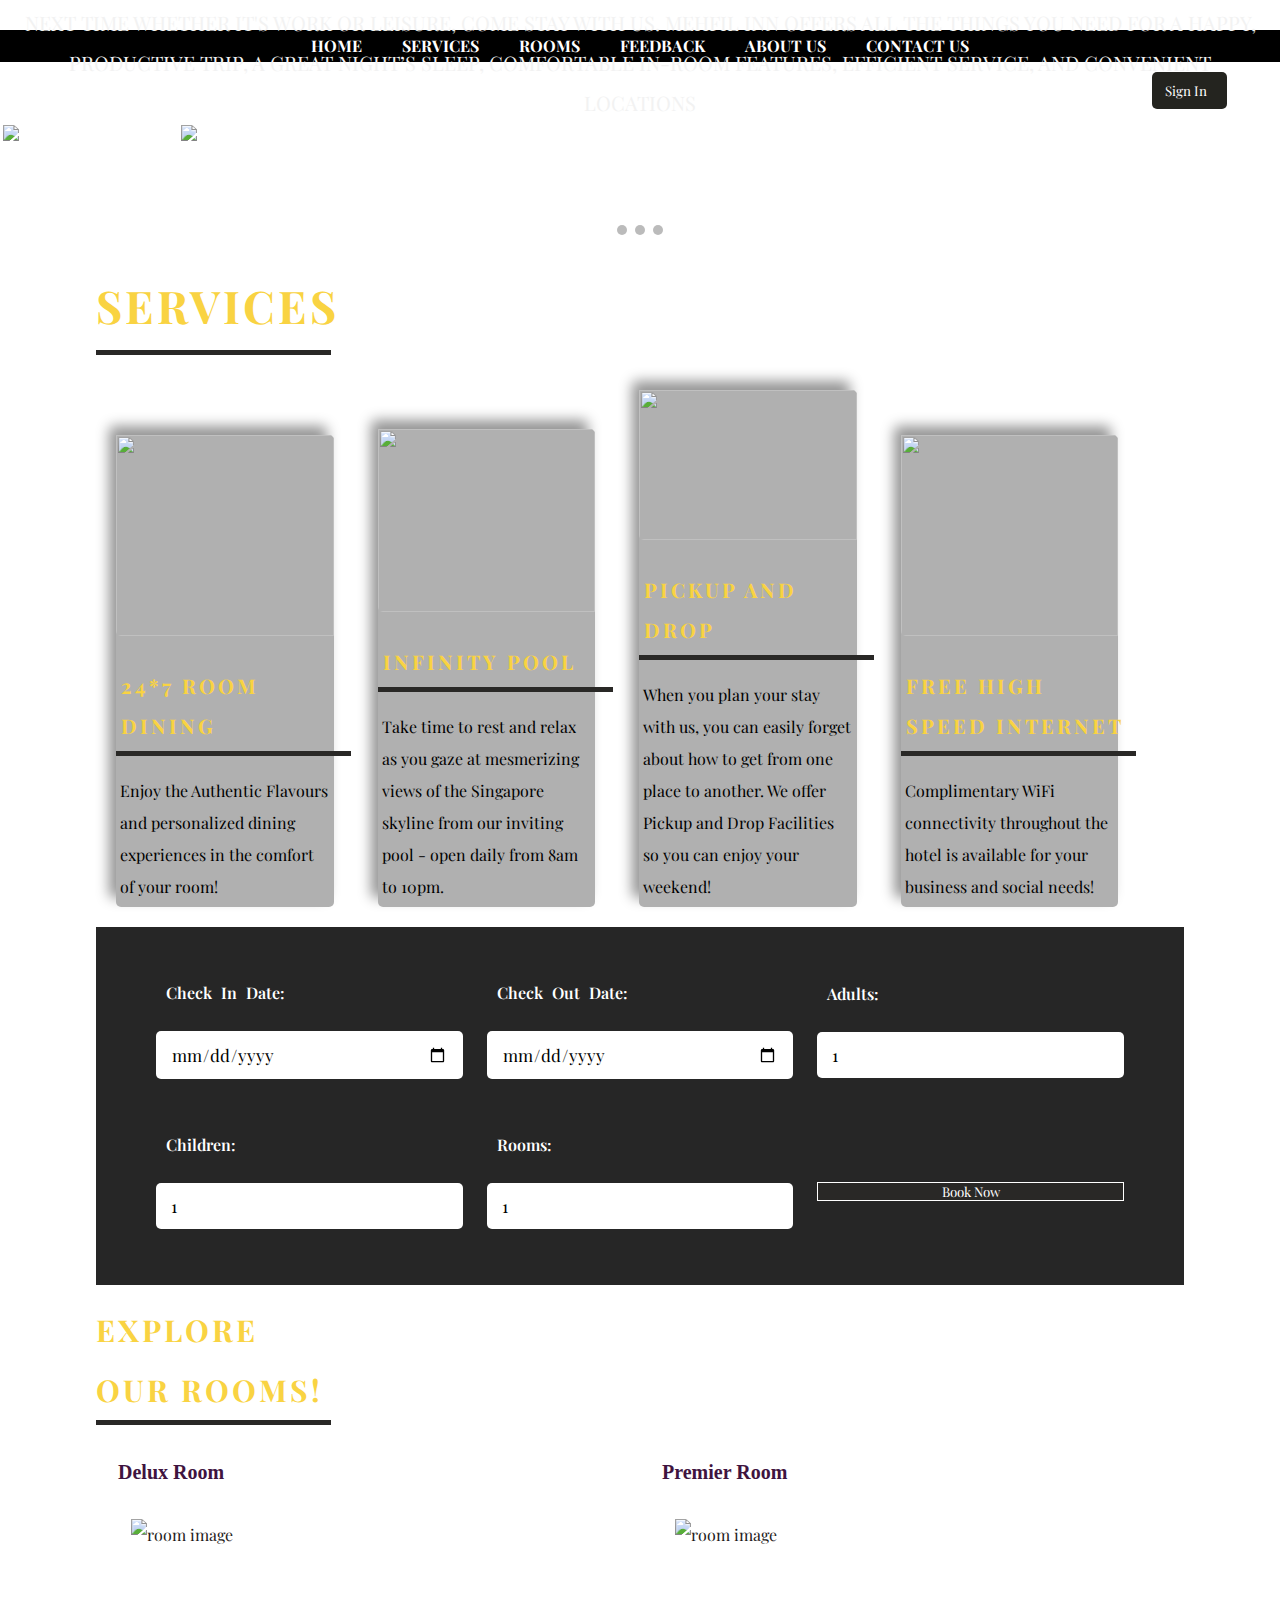
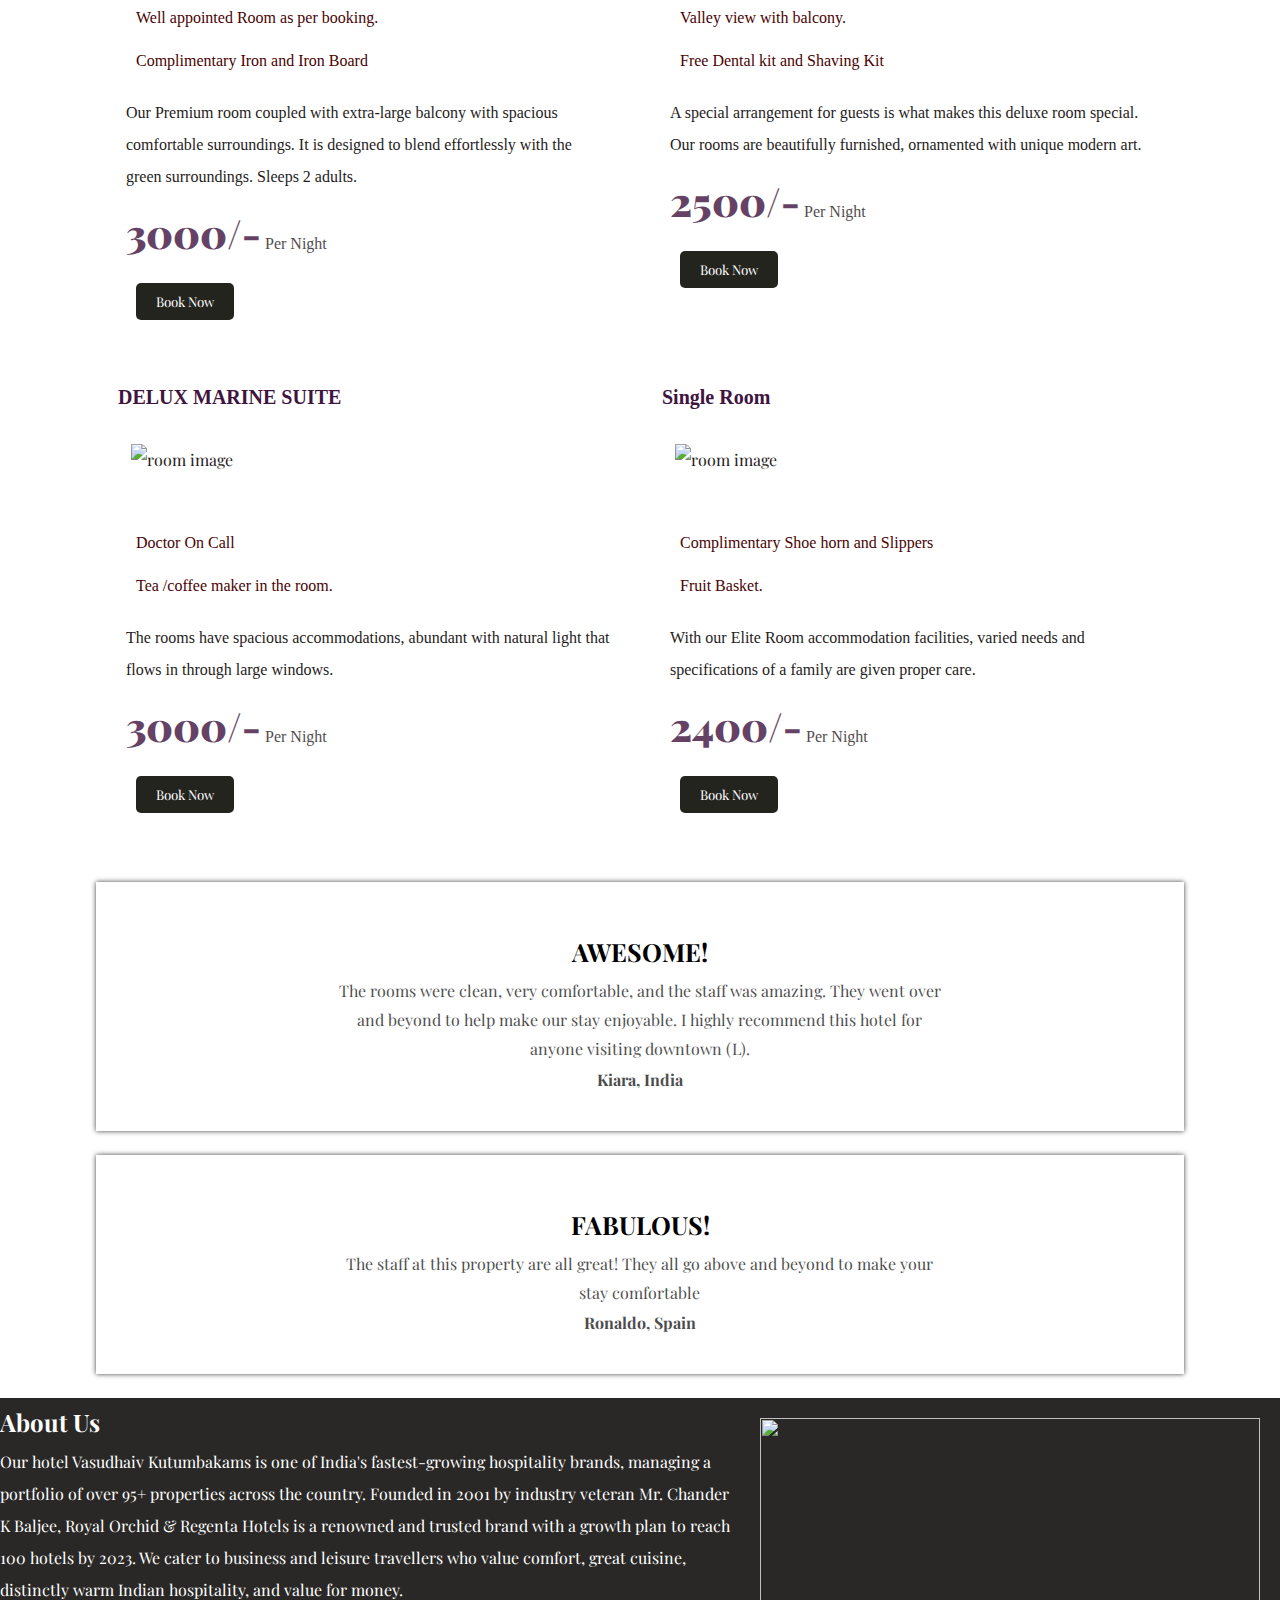
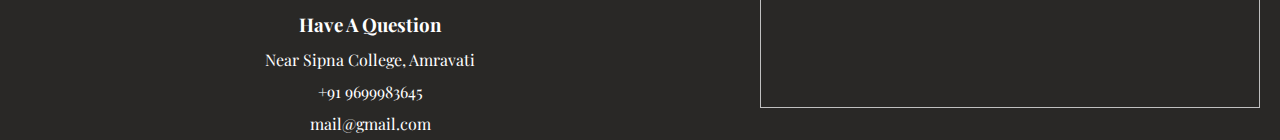
==== commit 9c3de090: "Update index.html" ====
--- a/index.html
+++ b/index.html
@@ -1,6 +1,5 @@
 <!DOCTYPE html>
-<html>
-
+<html lang="en">
 <head>
     <meta charset="utf-8">
     <title>HOTEL VK</title>
@@ -8,20 +7,15 @@
     <link rel="stylesheet" href="main.css">
     <script src="https://kit.fontawesome.com/dbed6b6114.js" crossorigin="anonymous"></script>
     <link rel="icon" href="images/iogo.png" type="image/png">
-
     <style>
         * {
-            box-sizing: border-box
-        }
+            box-sizing: border-box;
+        }
+
         /* nav */
-        nav {
-            position: relative;
-        }
-
         nav {
             background-color: #000000;
             color: #ffffff;
-
         }
 
         .nav-links {
@@ -46,22 +40,13 @@
             text-decoration: underline;
         }
 
-        /* nav end */
-
         /* Slideshow container */
-
-
         .slideshow-container {
-            max-width: 1521px;
+            width: 100%;
+            max-width: 1521px; /* You can adjust this as needed */
             position: relative;
-            margin: 30px 47px 0px 47px;
-
-        }
-
-
-        /* img {
-    height: 614px;;
-} */
+            margin: 30px auto; /* Center the container */
+        }
 
         /* Hide the images by default */
         .mySlides {
@@ -101,86 +86,20 @@
         .text {
             color: #f2f2f2;
             font-size: 20px;
-            padding: 36px 312px;
+            padding: 20px; /* Adjust padding for smaller screens */
             position: absolute;
             bottom: 8px;
             width: 100%;
             text-align: center;
             transition: opacity 0.5s;
             text-transform: uppercase;
-
-
-        }
-
-        /* Caption text animation */
-        @keyframes caption-fade {
-            from {
-                opacity: 0;
-            }
-
-            to {
-                opacity: 1;
-            }
-        }
-
-        .caption {
-            animation: caption-fade 1.5s ease;
-            /* Apply the animation to elements with class "caption" */
-        }
-
-        @keyframes slide-in {
-            from {
-                transform: translateX(-100%);
-            }
-
-            to {
-                transform: translateX(0);
-            }
-        }
-
-        @keyframes slide-out {
-            from {
-                transform: translateX(0);
-            }
-
-            to {
-                transform: translateX(100%);
-            }
-        }
-
-        .caption {
-            animation: slide-in 1s ease;
-        }
-
-        .caption.slide-out {
-            animation: slide-out 1s ease;
-        }
-
-        /* for h5 */
-        @keyframes slide-in-from-right {
-            from {
-                transform: translateX(100%);
-                opacity: 0;
-            }
-
-            to {
-                transform: translateX(0);
-                opacity: 1;
-            }
-        }
-
-        h5 {
-            animation: slide-in-from-right 1s ease;
-        }
-
-        /* h5 */
-
+        }
 
         /* The dots/bullets/indicators */
         .dot {
             cursor: pointer;
-            height: 15px;
-            width: 15px;
+            height: 10px; /* Adjust size for dots */
+            width: 10px; /* Adjust size for dots */
             margin: 0 2px;
             background-color: #bbb;
             border-radius: 50%;
@@ -193,12 +112,8 @@
             background-color: #717171;
         }
 
-
         /* signin starts here */
-
-        /* styles.css */
         #openModalButton {
-
             text-align: right;
             margin-left: 90%;
             padding-left: 1%;
@@ -256,10 +171,6 @@
         button:hover {
             background-color: hsl(60, 4%, 9%);
         }
-
-
-
-        /* signin ends here */
 
         /* for rooms book now */
         .modal {
@@ -275,7 +186,6 @@
 
         .modal-content {
             background-color: #fff;
-            /* margin: 15% auto; */
             padding: 20px;
             width: 50%;
         }
@@ -287,13 +197,44 @@
 
         /* for rooms book now */
         .loc span {
-    display: block;  /* Makes each span behave like a block element */
-    text-align: center;
-}
-
+            display: block; /* Makes each span behave like a block element */
+            text-align: center;
+        }
+
+        /* Media Queries for Responsiveness */
+        @media (max-width: 768px) {
+            .nav-links {
+                flex-direction: column; /* Stack nav items vertically */
+            }
+
+            .text {
+                padding: 10px; /* Reduce padding for smaller screens */
+                font-size: 16px; /* Adjust font size */
+            }
+
+            .prev, .next {
+                padding: 10px; /* Adjust button padding */
+                font-size: 16px; /* Adjust button font size */
+            }
+
+            .dot {
+                height: 8px; /* Adjust size for dots */
+                width: 8px; /* Adjust size for dots */
+            }
+
+            .room-image img {
+                height: 200px; /* Adjust room image height */
+            }
+
+            .book-form {
+                flex-direction: column; /* Stack form items vertically */
+            }
+
+            .form-item {
+                margin: 5px 0; /* Adjust margin for form items */
+            }
+        }
     </style>
-
-
 </head>
 
 <body>
@@ -310,13 +251,9 @@
                     <li><a href="#">FEEDBACK</a></li>
                     <li><a href="#">ABOUT US</a></li>
                     <li><a href="#">CONTACT US</a></li>
-
-
-
                 </ul>
             </nav>
             <!-- signin starts here-->
-
             <button id="openModalButton" class="sign"> Sign In</button>
             <div id="modal" class="modal">
                 <div class="modal-content">
@@ -333,50 +270,48 @@
             </div>
             <script src="scriptsignin.js"></script>
             <!-- signin end-->
-
             <!-- navbar end -->
-
 
             <!-- Full-width images with number and caption text -->
             <div class="mySlides fade">
-                <img src="images\iogo.png" style="height: 70px;  padding:0px; margin: -70px 158px 0px 3px;">
-                <img src="images\hotel1.jpg" style="width:100%; height:614px;">
+                <img src="images/iogo.png" style="height: 70px; padding:0px; margin: -70px 158px 0px 3px;">
+                <img src="images/hotel1.jpg" style="width:100%; height:auto;">
 
                 <div class="text">
-                    <h2>wELCOME TO VASUDHAIVA KUTUMBAKAM</h2>
+                    <h2>WELCOME TO VASUDHAIVA KUTUMBAKAM</h2>
                     <p>In a world that is diverse, let us embrace unity and togetherness!!
-                        Recognizing the oneness of humanity unites us all..</h5>
-                    <p class="caption">This is a Hotel renowned among its guests for providing highest level of service
+                        Recognizing the oneness of humanity unites us all..</p>
+                    <p class="caption">This is a Hotel renowned among its guests for providing the highest level of service
                         at reasonable prices.
-                        The next time whether its work or leisure, come stay with us. Mehfil Inn offers all the things
+                        The next time whether it's work or leisure, come stay with us. Mehfil Inn offers all the things
                         you need for a happy, productive trip, a great night’s sleep, comfortable in-room features,
-                        efficient service and convenient locations</p>
+                        efficient service, and convenient locations</p>
                 </div>
             </div>
 
             <div class="mySlides fade">
-                <img src="images\iogo.png" style="height: 70px;  padding:0px; margin: -70px 158px 0px 3px;">
-                <img src="images\slider2.avif" style="width:100%; height:614px;">
+                <img src="images/iogo.png" style="height: 70px; padding:0px; margin: -70px 158px 0px 3px;">
+                <img src="images/slider2.avif" style="width:100%; height:auto;">
                 <div class="text">
                     <h2>WELCOME TO VASUDHAIV KUTUMBAKAM</h2>
-                    <p class="caption">This is a Hotel renowned among its guests for providing highest level of service
+                    <p class="caption">This is a Hotel renowned among its guests for providing the highest level of service
                         at reasonable prices.
-                        The next time whether its work or leisure, come stay with us. Mehfil Inn offers all the things
+                        The next time whether it's work or leisure, come stay with us. Mehfil Inn offers all the things
                         you need for a happy, productive trip, a great night’s sleep, comfortable in-room features,
-                        efficient service and convenient locations</p>
+                        efficient service, and convenient locations</p>
                 </div>
             </div>
 
             <div class="mySlides fade">
-                <img src="images\iogo.png" style="height: 70px;  padding:0px;margin: -70px 158px 0px 3px;">
-                <img src="images\hotel3.jpg" style="width:100%; height:614px;">
+                <img src="images/iogo.png" style="height: 70px; padding:0px;margin: -70px 158px 0px 3px;">
+                <img src="images/hotel3.jpg" style="width:100%; height:auto;">
                 <div class="text">
                     <h2>WELCOME TO VASUDHAIV KUTUMBAKAM</h2>
-                    <p class="caption">This is a Hotel renowned among its guests for providing highest level of service
+                    <p class="caption">This is a Hotel renowned among its guests for providing the highest level of service
                         at reasonable prices.
-                        The next time whether its work or leisure, come stay with us. Mehfil Inn offers all the things
+                        The next time whether it's work or leisure, come stay with us. Mehfil Inn offers all the things
                         you need for a happy, productive trip, a great night’s sleep, comfortable in-room features,
-                        efficient service and convenient locations</p>
+                        efficient service, and convenient locations</p>
                 </div>
             </div>
 
@@ -407,100 +342,68 @@
                 if (slideIndex > slides.length) { slideIndex = 1 }
                 slides[slideIndex - 1].style.display = "block";
                 setTimeout(showSlides, 2000); // Change image every 2 seconds
-            }</script>
-
+            }
+        </script>
     </section>
 
-    <!-- slider -->
     <!-- services -->
-
-    <!-- body content  -->
     <section class="services sec-width" id="services">
         <div class="title">
-            <h2>services</h2>
+            <h2>Services</h2>
         </div>
 
         <section class="ourservices">
             <div class="main">
                 <div class="cards">
-
                     <div class="image" id="breakfast">
                         <img src="images/breakfast.jpg" style="height: 201px;">
-
                     </div>
                     <div class="title">
                         <h6>24*7 Room Dining</h6>
-
                     </div>
                     <div class="des">
-                        <p>Enjoy the Authentic Flavours and personalized dining experiences in comfort of your room!</p>
-
-
-                    </div>
-                </div>
-
-                <!-- cards -->
+                        <p>Enjoy the Authentic Flavours and personalized dining experiences in the comfort of your room!</p>
+                    </div>
+                </div>
 
                 <div class="cards">
                     <div class="image">
                         <img src="images/pool.jpg" style="height: 183px;">
-
                     </div>
                     <div class="title">
                         <h6>Infinity Pool</h6>
-
                     </div>
                     <div class="des">
                         <p>Take time to rest and relax as you gaze at mesmerizing views of the Singapore skyline from
                             our inviting pool - open daily from 8am to 10pm.</p>
-
-
-                    </div>
-                </div>
-
-                <!-- cards -->
+                    </div>
+                </div>
 
                 <div class="cards">
                     <div class="image">
                         <img src="images/pickup and drop.jpg" style="height: 150px;">
-
-
                     </div>
                     <div class="title">
                         <h6>Pickup And Drop</h6>
-
                     </div>
                     <div class="des">
-                        <p>When you plan your stay with us ,you can easily forget about hoe to get from one place to
-                            other.WE offer Pickup and Drop Facilities so you can enjoy your weekand!</p>
-
-
-                    </div>
-                </div>
-
-                <!-- cards -->
+                        <p>When you plan your stay with us, you can easily forget about how to get from one place to
+                            another. We offer Pickup and Drop Facilities so you can enjoy your weekend!</p>
+                    </div>
+                </div>
 
                 <div class="cards">
                     <div class="image">
                         <img src="images/Free Wifi.jpg" style="height: 201px;">
-
                     </div>
                     <div class="title">
                         <h6>Free High Speed Internet</h6>
-
                     </div>
                     <div class="des">
-                        <p>Complimentary WiFi connectivity throughout hotel is available for your buisness and social
+                        <p>Complimentary WiFi connectivity throughout the hotel is available for your business and social
                             needs!</p>
-
-
-                    </div>
-                </div>
-
-
-            </div>
-
-            <!-- end of single service -->
+                    </div>
+                </div>
             </div>
         </section>
 
@@ -508,14 +411,14 @@
             <form action="connect.php" method="post" class="book-form" action="" autocomplete="off">
                 <div class="form-item">
                     <label for="checkindate">Check In Date: </label>
-                    <input type="date" id="chekindate" name="checkindate">
+                    <input type="date" id="checkindate" name="checkindate">
                 </div>
                 <div class="form-item">
                     <label for="checkoutdate">Check Out Date: </label>
-                    <input type="date" id="chekoutdate" name="checkoutdate">
+                    <input type="date" id="checkoutdate" name="checkoutdate">
                 </div>
                 <div class="form-item">
-                    <label for="adults">adults: </label>
+                    <label for="adults">Adults: </label>
                     <input type="number" min="1" value="1" id="adults" name="adults">
                 </div>
                 <div class="form-item">
@@ -531,44 +434,35 @@
                 </div>
             </form>
         </div>
-
-
 
         <!-- rooms -->
         <section class="rooms sec-width" id="rooms">
             <div class="title">
                 <h4>Explore Our Rooms!</h4>
-
-            </div>
-            <!-- rooms -->
+            </div>
             <div class="rooms-container">
                 <!-- single room -->
                 <article class="room">
                     <h3>Delux Room</h3>
                     <div class="room-image">
-                        <img src="images/room1.jpg" alt="room image" style="height: 300px; padding:25px;;">
+                        <img src="images/room1.jpg" alt="room image" style="height: 300px; padding:25px;">
                     </div>
                     <div class="room-text">
-                        <!-- <h3>Delux Room</h3> -->
                         <ul>
                             <li>
                                 <i class="fas fa-arrow-alt-circle-right"></i>
                                 Well appointed Room as per booking.
-
                             </li>
                             <li>
                                 <i class="fas fa-arrow-alt-circle-right"></i>
                                 Complimentary Iron and Iron Board
-
-
                             </li>
                         </ul>
                         <p>Our Premium room coupled with extra-large balcony with spacious comfortable surroundings. It
-                            designed to blend effortlessly to green surrounding. Sleeps 2 adults.</p>
+                            is designed to blend effortlessly with the green surroundings. Sleeps 2 adults.</p>
                         <p class="rate">
                             <span>3000/-</span> Per Night
                         </p>
-                        <!-- booknowbutton -->
                         <button id="bookButtonDEL">Book Now</button>
                         <div id="bookingModalDEL" class="modal">
                             <div class="modal-content">
@@ -582,19 +476,13 @@
                                     <label for="time">Time:</label>
                                     <input type="time" id="timeDEL" name="time" required><br>
                                     <button type="submit">Submit</button>
-                                    <!-- this div for success message -->
-
-
                                 </form>
-
                                 <div id="successMessageDEL" style="display: none;">
                                     <p>Booking successful! Thank you for choosing our restaurant.</p>
                                 </div>
                             </div>
                         </div>
                         <script src="delux.js"></script>
-                        <!-- booknowbutton -->
-
                     </div>
                 </article>
                 <!-- end of single room -->
@@ -605,28 +493,22 @@
                         <img src="images/room2.jpg" alt="room image" style="height: 300px; padding:25px;">
                     </div>
                     <div class="room-text">
-                        <!-- <h3>premier room</h3> -->
                         <ul>
                             <li>
                                 <i class="fas fa-arrow-alt-circle-right"></i>
                                 Valley view with balcony.
-
                             </li>
                             <li>
                                 <i class="fas fa-arrow-alt-circle-right"></i>
                                 Free Dental kit and Shaving Kit
-
-                            </li>
-
+                            </li>
                         </ul>
-                        <p>A special arrangement for guests is what makes this deluxe room special.our rooms are
+                        <p>A special arrangement for guests is what makes this deluxe room special. Our rooms are
                             beautifully furnished, ornamented with unique modern art.
                         </p>
-
                         <p class="rate">
                             <span>2500/-</span> Per Night
                         </p>
-                        <!-- booknowbutton -->
                         <button id="bookButtonPRE">Book Now</button>
                         <div id="bookingModalPRE" class="modal">
                             <div class="modal-content">
@@ -640,20 +522,13 @@
                                     <label for="time">Time:</label>
                                     <input type="time" id="timePRE" name="time" required><br>
                                     <button type="submit">Submit</button>
-                                    <!-- Add this div for success message -->
-
-
                                 </form>
-
                                 <div id="successMessagePRE" style="display:none;">
                                     <p>Booking successful! Thank you for choosing our restaurant.</p>
                                 </div>
                             </div>
                         </div>
                         <script src="premier.js"></script>
-                        <!-- booknowbutton -->
-                        <!-- <button type = "button" class = "btn btn-primary btn-xs" id="vanshita">book now</button> -->
-
                     </div>
                 </article>
                 <!-- end of single room -->
@@ -664,26 +539,21 @@
                         <img src="images/room3.jpg" alt="room image" style="height: 300px; padding:25px;">
                     </div>
                     <div class="room-text">
-                        <!-- <h3>DELUX MARINE SUITE</h3> -->
                         <ul>
                             <li>
                                 <i class="fas fa-arrow-alt-circle-right"></i>
                                 Doctor On Call
-
-
                             </li>
                             <li>
                                 <i class="fas fa-arrow-alt-circle-right"></i>
                                 Tea /coffee maker in the room.
                             </li>
-
                         </ul>
                         <p>The rooms have spacious accommodations, abundant with natural light that flows in through
                             large windows.</p>
                         <p class="rate">
                             <span>3000/-</span> Per Night
                         </p>
-                        <!-- booknowbutton -->
                         <button id="bookButtonSUI">Book Now</button>
                         <div id="bookingModalSUI" class="modal">
                             <div class="modal-content">
@@ -697,20 +567,13 @@
                                     <label for="time">Time:</label>
                                     <input type="time" id="timeSUI" name="time" required><br>
                                     <button type="submit">Submit</button>
-                                    <!-- Add this div for success message -->
-
-
                                 </form>
-
-                                <div id="successMessageSUI" style="display:none; ">
+                                <div id="successMessageSUI" style="display:none;">
                                     <p>Booking successful! Thank you for choosing our restaurant.</p>
                                 </div>
                             </div>
                         </div>
                         <script src="suite.js"></script>
-                        <!-- booknowbutton -->
-                        <!-- <button type = "button" class = "btn btn-primary btn-xs" id="vanshita">book now</button> -->
-
                     </div>
                 </article>
                 <!-- end of single room -->
@@ -721,7 +584,6 @@
                         <img src="images/room4.jpg" alt="room image" style="height: 300px; padding:25px;">
                     </div>
                     <div class="room-text">
-                        <!-- <h3>DELUX MARINE SUITE</h3> -->
                         <ul>
                             <li>
                                 <i class="fas fa-arrow-alt-circle-right"></i>
@@ -737,7 +599,6 @@
                         <p class="rate">
                             <span>2400/-</span> Per Night
                         </p>
-                        <!-- booknowbutton -->
                         <button id="bookButtonSING">Book Now</button>
                         <div id="bookingModalSING" class="modal">
                             <div class="modal-content">
@@ -751,30 +612,18 @@
                                     <label for="time">Time:</label>
                                     <input type="time" id="timeSING" name="time" required><br>
                                     <button type="submit">Submit</button>
-                                    <!-- Add this div for success message -->
-
-
                                 </form>
-
                                 <div id="successMessageSING" style="display:none;">
                                     <p>Booking successful! Thank you for choosing our restaurant.</p>
                                 </div>
                             </div>
                         </div>
                         <script src="single.js"></script>
-                        <!-- booknowbutton -->
-                        <!-- <button type = "button" class = "btn btn-primary btn-xs" id="vanshita">book now</button> -->
-
                     </div>
                 </article>
             </div>
-            <!-- booknowbutton -->
-
-            <!-- booknowbutton -->
         </section>
         <!-- rooms -->
-
-
 
         <!-- single customer -->
         <div class="customer">
@@ -787,8 +636,7 @@
             </div>
             <h3>AWESOME!</h3>
             <p>The rooms were clean, very comfortable, and the staff was amazing. They went over and beyond to help make our stay enjoyable. I highly recommend this hotel for anyone visiting downtown (L).</p>
-            <!-- <img src="images/cus2.jpg" alt="customer image"> -->
-            <span>Kiara,India</span>
+            <span>Kiara, India</span>
         </div>
         <!-- end of single customer -->
         <!-- single customer -->
@@ -802,64 +650,43 @@
             </div>
             <h3>FABULOUS!</h3>
             <p>The staff at this property are all great! They all go above and beyond to make your stay comfortable</p>
-            <!-- <img src="images/cus3.jpg" alt="customer image"> -->
-            <span>Ronaldo,Spain </span>
+            <span>Ronaldo, Spain</span>
         </div>
         <!-- end of single customer -->
-        </div>
-        </div>
-
-
     </section>
     <!-- end of body content -->
 
     <!-- footer -->
-    <footer class = "footer">
-            
+    <footer class="footer">
         <div>
-            <!-- <h2>About Us</h2> -->
-             <img src="images\receptionists-5975962_1280.jpg" style="width:500px;
-             height:290px;
-             margin:20px 20px 20px 20px;
-             position: relative;
-             float: right;"> 
-             <h2>About Us</h2>
-        
-        <p>Our hotel Vasudhaiv Kutumbakams is one of India's fastest-growing hospitality brands, managing a portfolio of over 95+ properties across the country. Founded in 2001 by industry veteran Mr. Chander K Baljee, Royal Orchid & Regenta Hotels is a renowned and trusted brand with a growth plan to reach 100 hotels by 2023.
-
+            <img src="images/receptionists-5975962_1280.jpg" style="width:500px; height:290px; margin:20px; position: relative; float: right;">
+            <h2>About Us</h2>
+            <p>Our hotel Vasudhaiv Kutumbakams is one of India's fastest-growing hospitality brands, managing a portfolio of over 95+ properties across the country. Founded in 2001 by industry veteran Mr. Chander K Baljee, Royal Orchid & Regenta Hotels is a renowned and trusted brand with a growth plan to reach 100 hotels by 2023.
             We cater to business and leisure travellers who value comfort, great cuisine, distinctly warm Indian hospitality, and value for money.</p>
-        
-        <h3 style="text-align: center">Have A Question</h3>
-        <div class="loc">
-        <span>
-            <i class = "fas fa-map-marker-alt"></i>
-        </span>
-        
-        <span>
-           Near Sipna College,Amravati <br>
-        </span>
-    
-    
-        <span>
-            <i class = "fas fa-phone-alt"></i>
-        </span>
-        <span>
-            +91 9699983645 <br>
-        </span>           
-        <span>
-            <i class = "fas fa-envelope"></i>
-        </span>
-        <span>
-            mail@gmail.com <br>
-        </span>
+            <h3 style="text-align: center">Have A Question</h3>
+            <div class="loc">
+                <span>
+                    <i class="fas fa-map-marker-alt"></i>
+                </span>
+                <span>
+                     Near Sipna College, Amravati <br>
+                </span>
+                <span>
+                    <i class="fas fa-phone-alt"></i>
+                </span>
+                <span>
+                    +91 9699983645 <br>
+                </span>
+                <span>
+                    <i class="fas fa-envelope"></i>
+                </span>
+                <span>
+                    mail@gmail.com <br>
+                </span>
+            </div>
         </div>
-    
-    </div>
-
-      
-</footer>
-<!-- end of footer -->
+    </footer>
+    <!-- end of footer -->
     <script src="script.js"></script>
 </body>
-
 </html>
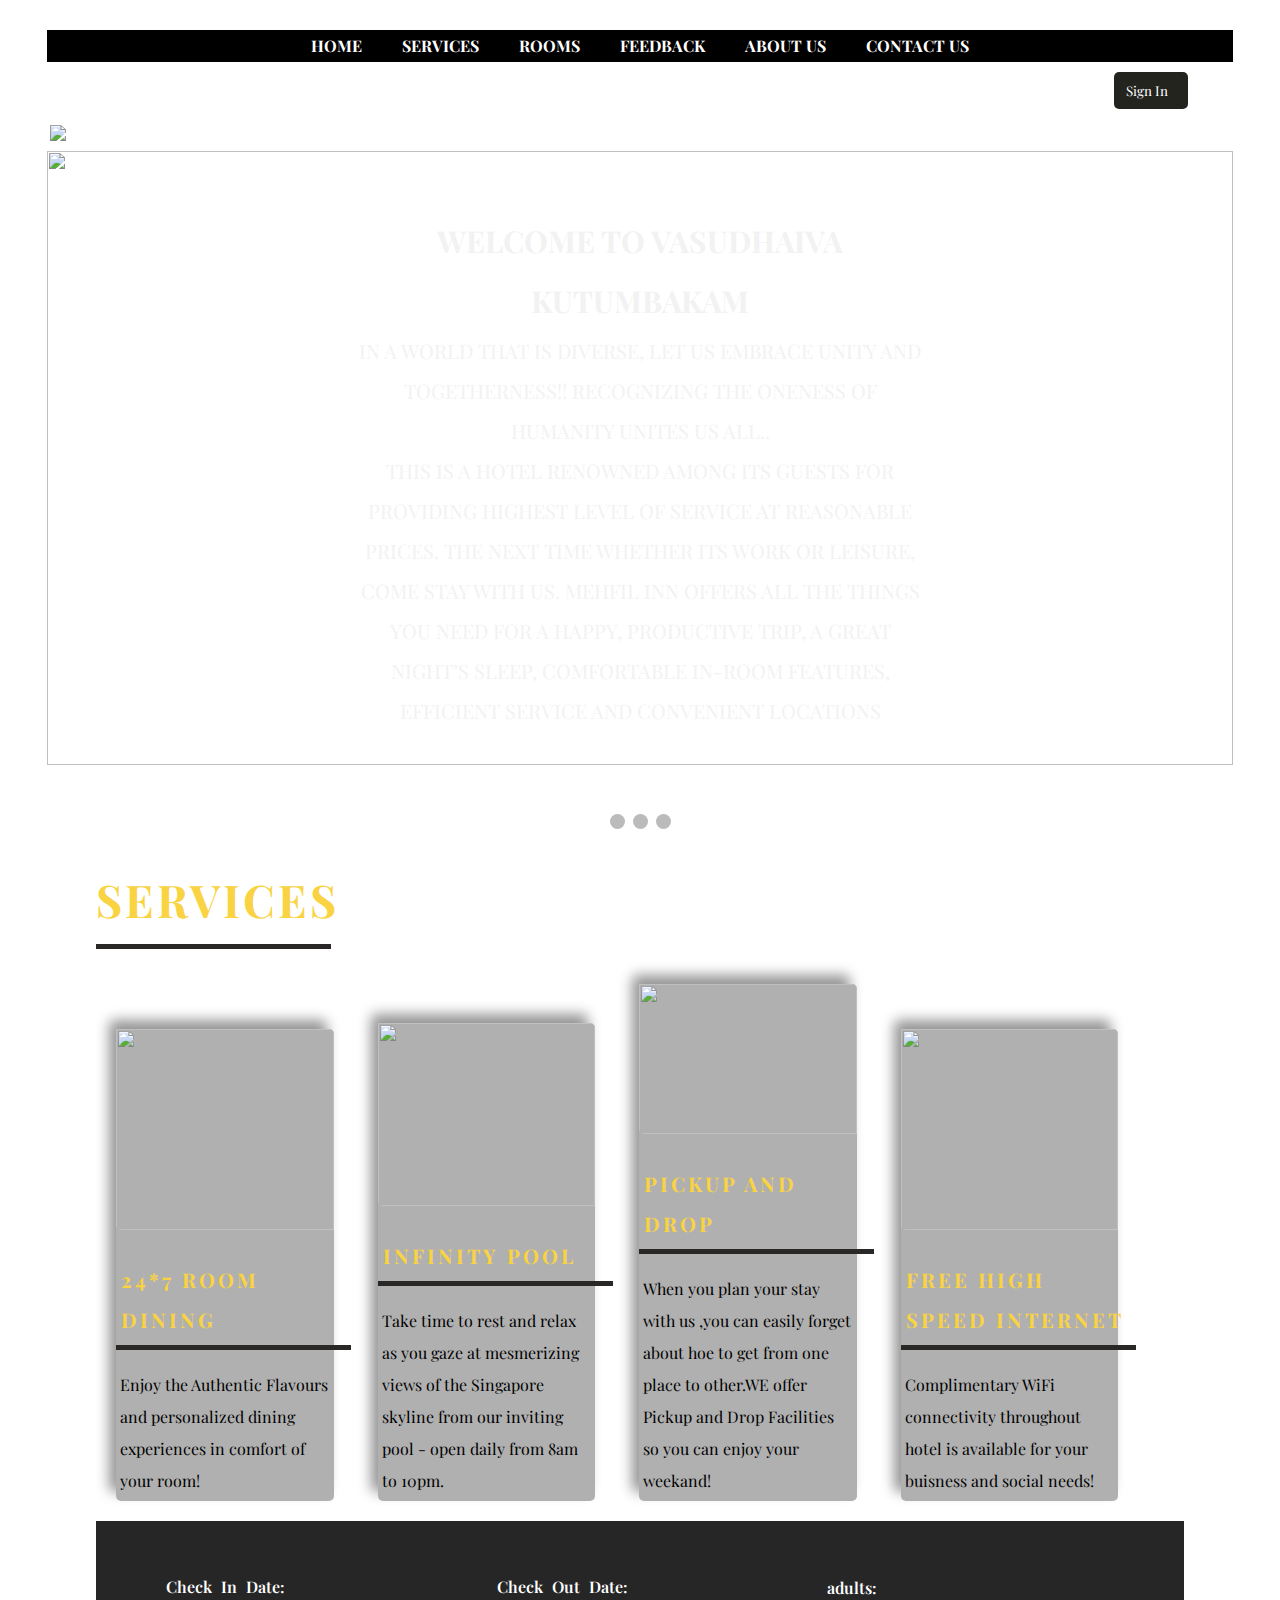
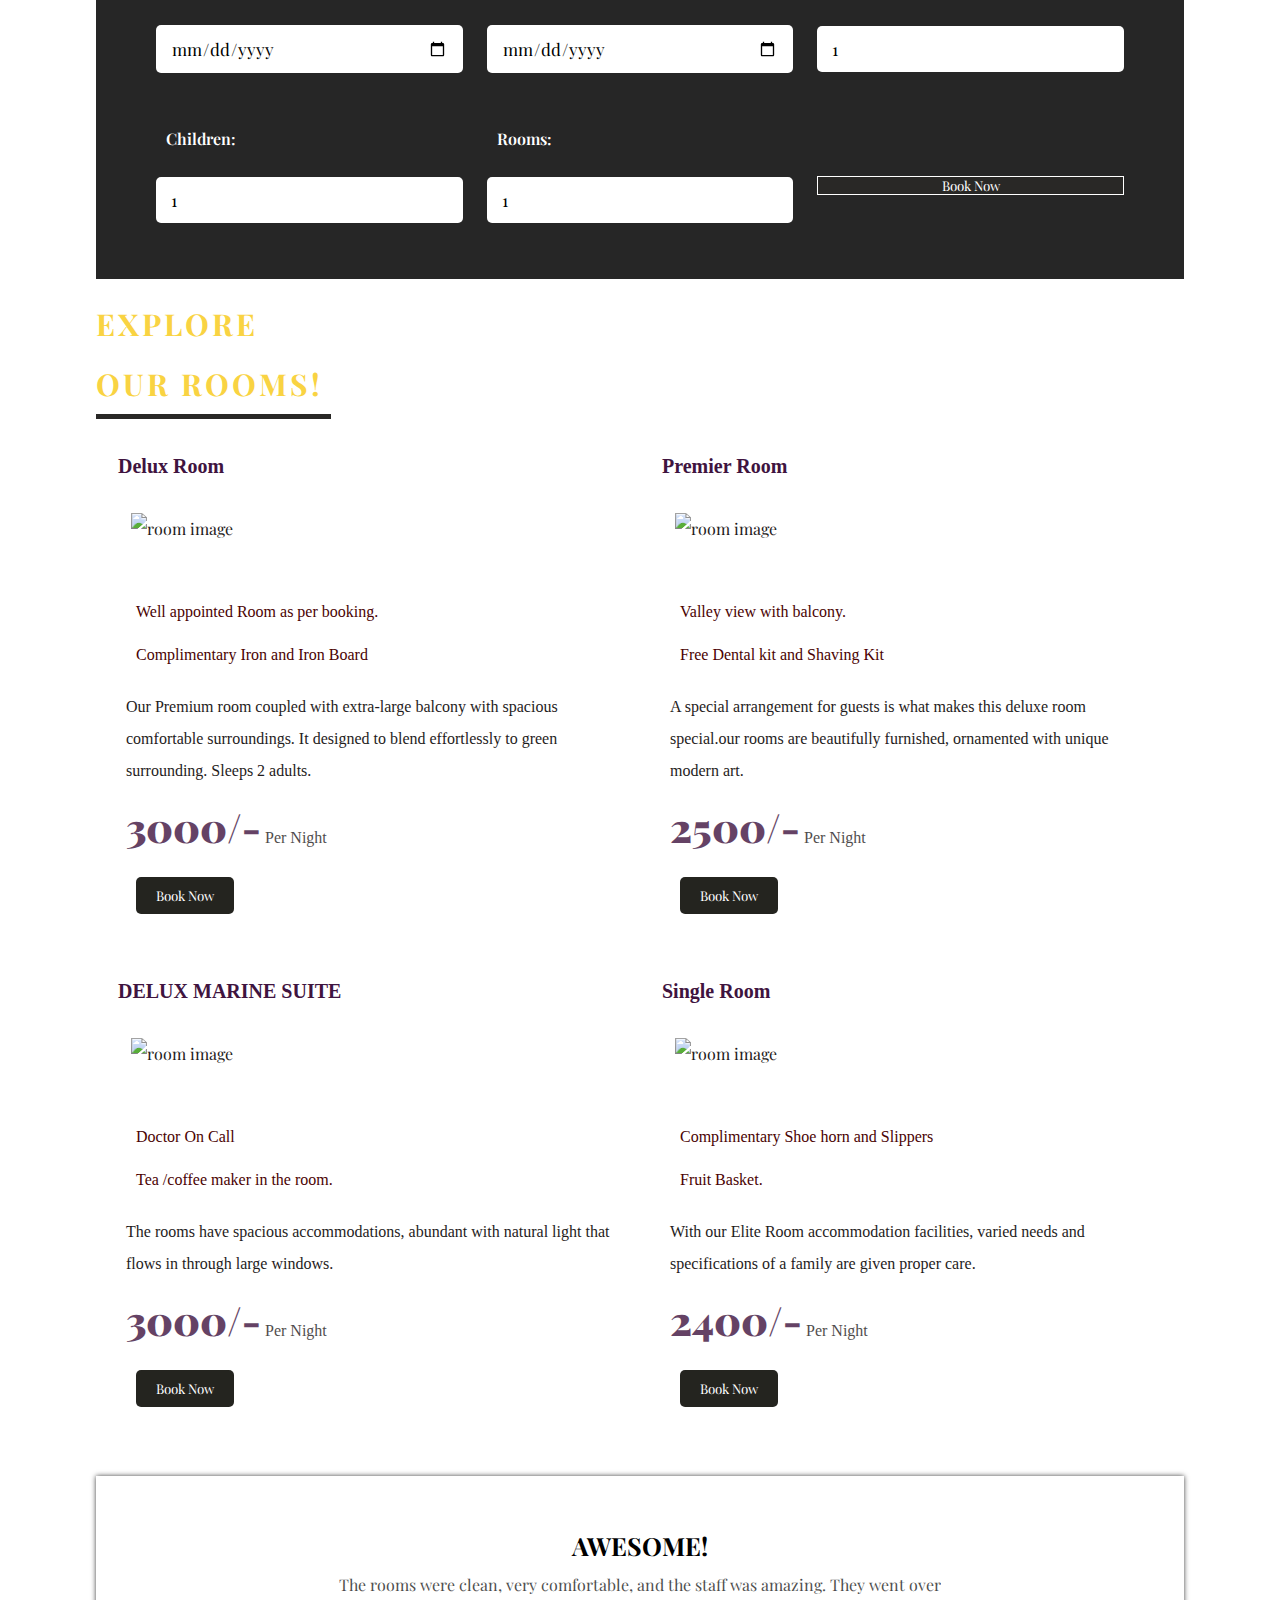
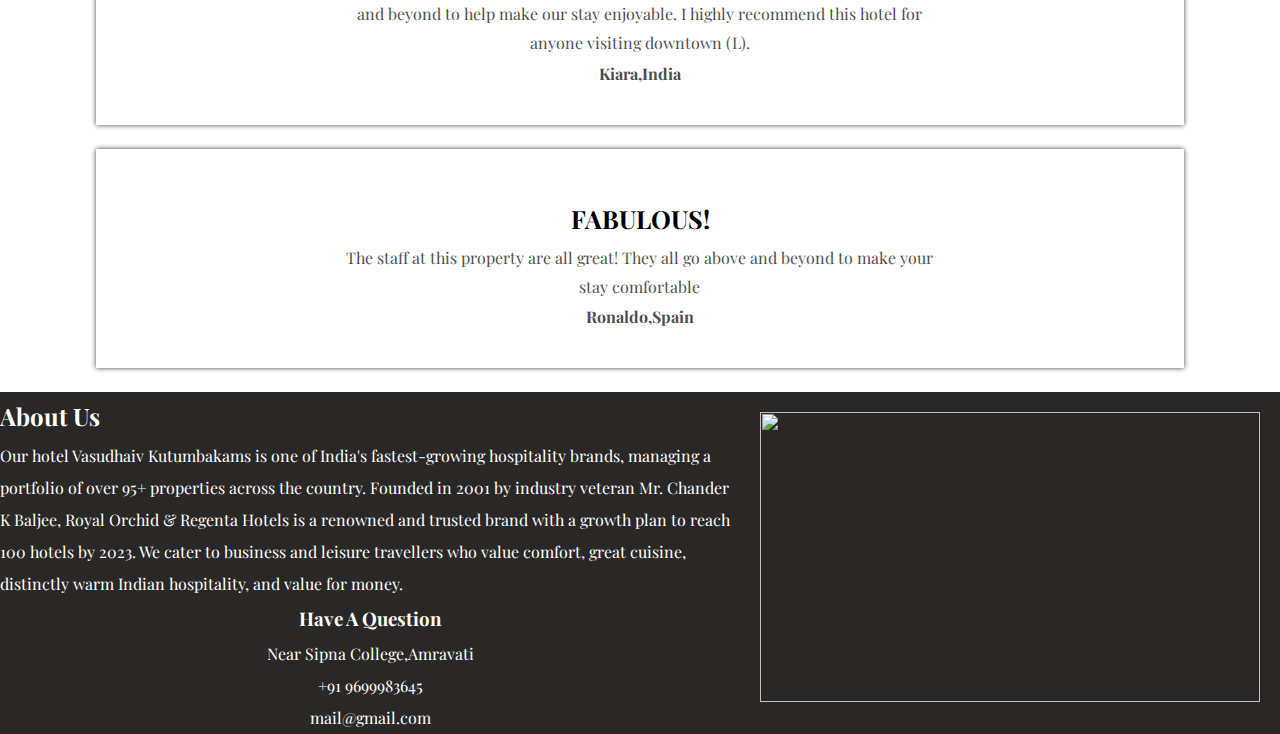
==== commit 4db2235e: "Update index.html" ====
--- a/index.html
+++ b/index.html
@@ -1,5 +1,5 @@
 <!DOCTYPE html>
-<html lang="en">
+<html>
 <head>
     <meta charset="utf-8">
     <title>HOTEL VK</title>
@@ -9,13 +9,17 @@
     <link rel="icon" href="images/iogo.png" type="image/png">
     <style>
         * {
-            box-sizing: border-box;
-        }
-
+            box-sizing: border-box
+        }
         /* nav */
+        nav {
+            position: relative;
+        }
+
         nav {
             background-color: #000000;
             color: #ffffff;
+
         }
 
         .nav-links {
@@ -40,13 +44,22 @@
             text-decoration: underline;
         }
 
+        /* nav end */
+
         /* Slideshow container */
+
+
         .slideshow-container {
-            width: 100%;
-            max-width: 1521px; /* You can adjust this as needed */
+            max-width: 1521px;
             position: relative;
-            margin: 30px auto; /* Center the container */
-        }
+            margin: 30px 47px 0px 47px;
+
+        }
+
+
+        /* img {
+    height: 614px;;
+} */
 
         /* Hide the images by default */
         .mySlides {
@@ -86,20 +99,86 @@
         .text {
             color: #f2f2f2;
             font-size: 20px;
-            padding: 20px; /* Adjust padding for smaller screens */
+            padding: 36px 312px;
             position: absolute;
             bottom: 8px;
             width: 100%;
             text-align: center;
             transition: opacity 0.5s;
             text-transform: uppercase;
-        }
+
+
+        }
+
+        /* Caption text animation */
+        @keyframes caption-fade {
+            from {
+                opacity: 0;
+            }
+
+            to {
+                opacity: 1;
+            }
+        }
+
+        .caption {
+            animation: caption-fade 1.5s ease;
+            /* Apply the animation to elements with class "caption" */
+        }
+
+        @keyframes slide-in {
+            from {
+                transform: translateX(-100%);
+            }
+
+            to {
+                transform: translateX(0);
+            }
+        }
+
+        @keyframes slide-out {
+            from {
+                transform: translateX(0);
+            }
+
+            to {
+                transform: translateX(100%);
+            }
+        }
+
+        .caption {
+            animation: slide-in 1s ease;
+        }
+
+        .caption.slide-out {
+            animation: slide-out 1s ease;
+        }
+
+        /* for h5 */
+        @keyframes slide-in-from-right {
+            from {
+                transform: translateX(100%);
+                opacity: 0;
+            }
+
+            to {
+                transform: translateX(0);
+                opacity: 1;
+            }
+        }
+
+        h5 {
+            animation: slide-in-from-right 1s ease;
+        }
+
+        /* h5 */
+
 
         /* The dots/bullets/indicators */
         .dot {
             cursor: pointer;
-            height: 10px; /* Adjust size for dots */
-            width: 10px; /* Adjust size for dots */
+            height: 15px;
+            width: 15px;
             margin: 0 2px;
             background-color: #bbb;
             border-radius: 50%;
@@ -112,8 +191,12 @@
             background-color: #717171;
         }
 
+
         /* signin starts here */
+
+        /* styles.css */
         #openModalButton {
+
             text-align: right;
             margin-left: 90%;
             padding-left: 1%;
@@ -171,6 +254,10 @@
         button:hover {
             background-color: hsl(60, 4%, 9%);
         }
+
+
+
+        /* signin ends here */
 
         /* for rooms book now */
         .modal {
@@ -186,6 +273,7 @@
 
         .modal-content {
             background-color: #fff;
+            /* margin: 15% auto; */
             padding: 20px;
             width: 50%;
         }
@@ -197,44 +285,13 @@
 
         /* for rooms book now */
         .loc span {
-            display: block; /* Makes each span behave like a block element */
-            text-align: center;
-        }
-
-        /* Media Queries for Responsiveness */
-        @media (max-width: 768px) {
-            .nav-links {
-                flex-direction: column; /* Stack nav items vertically */
-            }
-
-            .text {
-                padding: 10px; /* Reduce padding for smaller screens */
-                font-size: 16px; /* Adjust font size */
-            }
-
-            .prev, .next {
-                padding: 10px; /* Adjust button padding */
-                font-size: 16px; /* Adjust button font size */
-            }
-
-            .dot {
-                height: 8px; /* Adjust size for dots */
-                width: 8px; /* Adjust size for dots */
-            }
-
-            .room-image img {
-                height: 200px; /* Adjust room image height */
-            }
-
-            .book-form {
-                flex-direction: column; /* Stack form items vertically */
-            }
-
-            .form-item {
-                margin: 5px 0; /* Adjust margin for form items */
-            }
-        }
+    display: block;  /* Makes each span behave like a block element */
+    text-align: center;
+}
+
     </style>
+
+
 </head>
 
 <body>
@@ -251,9 +308,13 @@
                     <li><a href="#">FEEDBACK</a></li>
                     <li><a href="#">ABOUT US</a></li>
                     <li><a href="#">CONTACT US</a></li>
+
+
+
                 </ul>
             </nav>
             <!-- signin starts here-->
+
             <button id="openModalButton" class="sign"> Sign In</button>
             <div id="modal" class="modal">
                 <div class="modal-content">
@@ -270,48 +331,50 @@
             </div>
             <script src="scriptsignin.js"></script>
             <!-- signin end-->
+
             <!-- navbar end -->
+
 
             <!-- Full-width images with number and caption text -->
             <div class="mySlides fade">
-                <img src="images/iogo.png" style="height: 70px; padding:0px; margin: -70px 158px 0px 3px;">
-                <img src="images/hotel1.jpg" style="width:100%; height:auto;">
+                <img src="images\iogo.png" style="height: 70px;  padding:0px; margin: -70px 158px 0px 3px;">
+                <img src="images\hotel1.jpg" style="width:100%; height:614px;">
 
                 <div class="text">
-                    <h2>WELCOME TO VASUDHAIVA KUTUMBAKAM</h2>
+                    <h2>wELCOME TO VASUDHAIVA KUTUMBAKAM</h2>
                     <p>In a world that is diverse, let us embrace unity and togetherness!!
-                        Recognizing the oneness of humanity unites us all..</p>
-                    <p class="caption">This is a Hotel renowned among its guests for providing the highest level of service
+                        Recognizing the oneness of humanity unites us all..</h5>
+                    <p class="caption">This is a Hotel renowned among its guests for providing highest level of service
                         at reasonable prices.
-                        The next time whether it's work or leisure, come stay with us. Mehfil Inn offers all the things
+                        The next time whether its work or leisure, come stay with us. Mehfil Inn offers all the things
                         you need for a happy, productive trip, a great night’s sleep, comfortable in-room features,
-                        efficient service, and convenient locations</p>
+                        efficient service and convenient locations</p>
                 </div>
             </div>
 
             <div class="mySlides fade">
-                <img src="images/iogo.png" style="height: 70px; padding:0px; margin: -70px 158px 0px 3px;">
-                <img src="images/slider2.avif" style="width:100%; height:auto;">
+                <img src="images\iogo.png" style="height: 70px;  padding:0px; margin: -70px 158px 0px 3px;">
+                <img src="images\slider2.avif" style="width:100%; height:614px;">
                 <div class="text">
                     <h2>WELCOME TO VASUDHAIV KUTUMBAKAM</h2>
-                    <p class="caption">This is a Hotel renowned among its guests for providing the highest level of service
+                    <p class="caption">This is a Hotel renowned among its guests for providing highest level of service
                         at reasonable prices.
-                        The next time whether it's work or leisure, come stay with us. Mehfil Inn offers all the things
+                        The next time whether its work or leisure, come stay with us. Mehfil Inn offers all the things
                         you need for a happy, productive trip, a great night’s sleep, comfortable in-room features,
-                        efficient service, and convenient locations</p>
+                        efficient service and convenient locations</p>
                 </div>
             </div>
 
             <div class="mySlides fade">
-                <img src="images/iogo.png" style="height: 70px; padding:0px;margin: -70px 158px 0px 3px;">
-                <img src="images/hotel3.jpg" style="width:100%; height:auto;">
+                <img src="images\iogo.png" style="height: 70px;  padding:0px;margin: -70px 158px 0px 3px;">
+                <img src="images\hotel3.jpg" style="width:100%; height:614px;">
                 <div class="text">
                     <h2>WELCOME TO VASUDHAIV KUTUMBAKAM</h2>
-                    <p class="caption">This is a Hotel renowned among its guests for providing the highest level of service
+                    <p class="caption">This is a Hotel renowned among its guests for providing highest level of service
                         at reasonable prices.
-                        The next time whether it's work or leisure, come stay with us. Mehfil Inn offers all the things
+                        The next time whether its work or leisure, come stay with us. Mehfil Inn offers all the things
                         you need for a happy, productive trip, a great night’s sleep, comfortable in-room features,
-                        efficient service, and convenient locations</p>
+                        efficient service and convenient locations</p>
                 </div>
             </div>
 
@@ -342,68 +405,100 @@
                 if (slideIndex > slides.length) { slideIndex = 1 }
                 slides[slideIndex - 1].style.display = "block";
                 setTimeout(showSlides, 2000); // Change image every 2 seconds
-            }
-        </script>
+            }</script>
+
     </section>
 
+    <!-- slider -->
     <!-- services -->
+
+    <!-- body content  -->
     <section class="services sec-width" id="services">
         <div class="title">
-            <h2>Services</h2>
+            <h2>services</h2>
         </div>
 
         <section class="ourservices">
             <div class="main">
                 <div class="cards">
+
                     <div class="image" id="breakfast">
                         <img src="images/breakfast.jpg" style="height: 201px;">
+
                     </div>
                     <div class="title">
                         <h6>24*7 Room Dining</h6>
+
                     </div>
                     <div class="des">
-                        <p>Enjoy the Authentic Flavours and personalized dining experiences in the comfort of your room!</p>
-                    </div>
-                </div>
+                        <p>Enjoy the Authentic Flavours and personalized dining experiences in comfort of your room!</p>
+
+
+                    </div>
+                </div>
+
+                <!-- cards -->
 
                 <div class="cards">
                     <div class="image">
                         <img src="images/pool.jpg" style="height: 183px;">
+
                     </div>
                     <div class="title">
                         <h6>Infinity Pool</h6>
+
                     </div>
                     <div class="des">
                         <p>Take time to rest and relax as you gaze at mesmerizing views of the Singapore skyline from
                             our inviting pool - open daily from 8am to 10pm.</p>
-                    </div>
-                </div>
+
+
+                    </div>
+                </div>
+
+                <!-- cards -->
 
                 <div class="cards">
                     <div class="image">
                         <img src="images/pickup and drop.jpg" style="height: 150px;">
+
+
                     </div>
                     <div class="title">
                         <h6>Pickup And Drop</h6>
+
                     </div>
                     <div class="des">
-                        <p>When you plan your stay with us, you can easily forget about how to get from one place to
-                            another. We offer Pickup and Drop Facilities so you can enjoy your weekend!</p>
-                    </div>
-                </div>
+                        <p>When you plan your stay with us ,you can easily forget about hoe to get from one place to
+                            other.WE offer Pickup and Drop Facilities so you can enjoy your weekand!</p>
+
+
+                    </div>
+                </div>
+
+                <!-- cards -->
 
                 <div class="cards">
                     <div class="image">
                         <img src="images/Free Wifi.jpg" style="height: 201px;">
+
                     </div>
                     <div class="title">
                         <h6>Free High Speed Internet</h6>
+
                     </div>
                     <div class="des">
-                        <p>Complimentary WiFi connectivity throughout the hotel is available for your business and social
+                        <p>Complimentary WiFi connectivity throughout hotel is available for your buisness and social
                             needs!</p>
-                    </div>
-                </div>
+
+
+                    </div>
+                </div>
+
+
+            </div>
+
+            <!-- end of single service -->
             </div>
         </section>
 
@@ -411,14 +506,14 @@
             <form action="connect.php" method="post" class="book-form" action="" autocomplete="off">
                 <div class="form-item">
                     <label for="checkindate">Check In Date: </label>
-                    <input type="date" id="checkindate" name="checkindate">
+                    <input type="date" id="chekindate" name="checkindate">
                 </div>
                 <div class="form-item">
                     <label for="checkoutdate">Check Out Date: </label>
-                    <input type="date" id="checkoutdate" name="checkoutdate">
+                    <input type="date" id="chekoutdate" name="checkoutdate">
                 </div>
                 <div class="form-item">
-                    <label for="adults">Adults: </label>
+                    <label for="adults">adults: </label>
                     <input type="number" min="1" value="1" id="adults" name="adults">
                 </div>
                 <div class="form-item">
@@ -434,35 +529,44 @@
                 </div>
             </form>
         </div>
+
+
 
         <!-- rooms -->
         <section class="rooms sec-width" id="rooms">
             <div class="title">
                 <h4>Explore Our Rooms!</h4>
-            </div>
+
+            </div>
+            <!-- rooms -->
             <div class="rooms-container">
                 <!-- single room -->
                 <article class="room">
                     <h3>Delux Room</h3>
                     <div class="room-image">
-                        <img src="images/room1.jpg" alt="room image" style="height: 300px; padding:25px;">
+                        <img src="images/room1.jpg" alt="room image" style="height: 300px; padding:25px;;">
                     </div>
                     <div class="room-text">
+                        <!-- <h3>Delux Room</h3> -->
                         <ul>
                             <li>
                                 <i class="fas fa-arrow-alt-circle-right"></i>
                                 Well appointed Room as per booking.
+
                             </li>
                             <li>
                                 <i class="fas fa-arrow-alt-circle-right"></i>
                                 Complimentary Iron and Iron Board
+
+
                             </li>
                         </ul>
                         <p>Our Premium room coupled with extra-large balcony with spacious comfortable surroundings. It
-                            is designed to blend effortlessly with the green surroundings. Sleeps 2 adults.</p>
+                            designed to blend effortlessly to green surrounding. Sleeps 2 adults.</p>
                         <p class="rate">
                             <span>3000/-</span> Per Night
                         </p>
+                        <!-- booknowbutton -->
                         <button id="bookButtonDEL">Book Now</button>
                         <div id="bookingModalDEL" class="modal">
                             <div class="modal-content">
@@ -476,13 +580,19 @@
                                     <label for="time">Time:</label>
                                     <input type="time" id="timeDEL" name="time" required><br>
                                     <button type="submit">Submit</button>
+                                    <!-- this div for success message -->
+
+
                                 </form>
+
                                 <div id="successMessageDEL" style="display: none;">
                                     <p>Booking successful! Thank you for choosing our restaurant.</p>
                                 </div>
                             </div>
                         </div>
                         <script src="delux.js"></script>
+                        <!-- booknowbutton -->
+
                     </div>
                 </article>
                 <!-- end of single room -->
@@ -493,22 +603,28 @@
                         <img src="images/room2.jpg" alt="room image" style="height: 300px; padding:25px;">
                     </div>
                     <div class="room-text">
+                        <!-- <h3>premier room</h3> -->
                         <ul>
                             <li>
                                 <i class="fas fa-arrow-alt-circle-right"></i>
                                 Valley view with balcony.
+
                             </li>
                             <li>
                                 <i class="fas fa-arrow-alt-circle-right"></i>
                                 Free Dental kit and Shaving Kit
+
                             </li>
+
                         </ul>
-                        <p>A special arrangement for guests is what makes this deluxe room special. Our rooms are
+                        <p>A special arrangement for guests is what makes this deluxe room special.our rooms are
                             beautifully furnished, ornamented with unique modern art.
                         </p>
+
                         <p class="rate">
                             <span>2500/-</span> Per Night
                         </p>
+                        <!-- booknowbutton -->
                         <button id="bookButtonPRE">Book Now</button>
                         <div id="bookingModalPRE" class="modal">
                             <div class="modal-content">
@@ -522,13 +638,20 @@
                                     <label for="time">Time:</label>
                                     <input type="time" id="timePRE" name="time" required><br>
                                     <button type="submit">Submit</button>
+                                    <!-- Add this div for success message -->
+
+
                                 </form>
+
                                 <div id="successMessagePRE" style="display:none;">
                                     <p>Booking successful! Thank you for choosing our restaurant.</p>
                                 </div>
                             </div>
                         </div>
                         <script src="premier.js"></script>
+                        <!-- booknowbutton -->
+                        <!-- <button type = "button" class = "btn btn-primary btn-xs" id="vanshita">book now</button> -->
+
                     </div>
                 </article>
                 <!-- end of single room -->
@@ -539,21 +662,26 @@
                         <img src="images/room3.jpg" alt="room image" style="height: 300px; padding:25px;">
                     </div>
                     <div class="room-text">
+                        <!-- <h3>DELUX MARINE SUITE</h3> -->
                         <ul>
                             <li>
                                 <i class="fas fa-arrow-alt-circle-right"></i>
                                 Doctor On Call
+
+
                             </li>
                             <li>
                                 <i class="fas fa-arrow-alt-circle-right"></i>
                                 Tea /coffee maker in the room.
                             </li>
+
                         </ul>
                         <p>The rooms have spacious accommodations, abundant with natural light that flows in through
                             large windows.</p>
                         <p class="rate">
                             <span>3000/-</span> Per Night
                         </p>
+                        <!-- booknowbutton -->
                         <button id="bookButtonSUI">Book Now</button>
                         <div id="bookingModalSUI" class="modal">
                             <div class="modal-content">
@@ -567,13 +695,20 @@
                                     <label for="time">Time:</label>
                                     <input type="time" id="timeSUI" name="time" required><br>
                                     <button type="submit">Submit</button>
+                                    <!-- Add this div for success message -->
+
+
                                 </form>
-                                <div id="successMessageSUI" style="display:none;">
+
+                                <div id="successMessageSUI" style="display:none; ">
                                     <p>Booking successful! Thank you for choosing our restaurant.</p>
                                 </div>
                             </div>
                         </div>
                         <script src="suite.js"></script>
+                        <!-- booknowbutton -->
+                        <!-- <button type = "button" class = "btn btn-primary btn-xs" id="vanshita">book now</button> -->
+
                     </div>
                 </article>
                 <!-- end of single room -->
@@ -584,6 +719,7 @@
                         <img src="images/room4.jpg" alt="room image" style="height: 300px; padding:25px;">
                     </div>
                     <div class="room-text">
+                        <!-- <h3>DELUX MARINE SUITE</h3> -->
                         <ul>
                             <li>
                                 <i class="fas fa-arrow-alt-circle-right"></i>
@@ -599,6 +735,7 @@
                         <p class="rate">
                             <span>2400/-</span> Per Night
                         </p>
+                        <!-- booknowbutton -->
                         <button id="bookButtonSING">Book Now</button>
                         <div id="bookingModalSING" class="modal">
                             <div class="modal-content">
@@ -612,18 +749,30 @@
                                     <label for="time">Time:</label>
                                     <input type="time" id="timeSING" name="time" required><br>
                                     <button type="submit">Submit</button>
+                                    <!-- Add this div for success message -->
+
+
                                 </form>
+
                                 <div id="successMessageSING" style="display:none;">
                                     <p>Booking successful! Thank you for choosing our restaurant.</p>
                                 </div>
                             </div>
                         </div>
                         <script src="single.js"></script>
+                        <!-- booknowbutton -->
+                        <!-- <button type = "button" class = "btn btn-primary btn-xs" id="vanshita">book now</button> -->
+
                     </div>
                 </article>
             </div>
+            <!-- booknowbutton -->
+
+            <!-- booknowbutton -->
         </section>
         <!-- rooms -->
+
+
 
         <!-- single customer -->
         <div class="customer">
@@ -636,7 +785,8 @@
             </div>
             <h3>AWESOME!</h3>
             <p>The rooms were clean, very comfortable, and the staff was amazing. They went over and beyond to help make our stay enjoyable. I highly recommend this hotel for anyone visiting downtown (L).</p>
-            <span>Kiara, India</span>
+            <!-- <img src="images/cus2.jpg" alt="customer image"> -->
+            <span>Kiara,India</span>
         </div>
         <!-- end of single customer -->
         <!-- single customer -->
@@ -650,43 +800,64 @@
             </div>
             <h3>FABULOUS!</h3>
             <p>The staff at this property are all great! They all go above and beyond to make your stay comfortable</p>
-            <span>Ronaldo, Spain</span>
+            <!-- <img src="images/cus3.jpg" alt="customer image"> -->
+            <span>Ronaldo,Spain </span>
         </div>
         <!-- end of single customer -->
+        </div>
+        </div>
+
+
     </section>
     <!-- end of body content -->
 
     <!-- footer -->
-    <footer class="footer">
+    <footer class = "footer">
+            
         <div>
-            <img src="images/receptionists-5975962_1280.jpg" style="width:500px; height:290px; margin:20px; position: relative; float: right;">
-            <h2>About Us</h2>
-            <p>Our hotel Vasudhaiv Kutumbakams is one of India's fastest-growing hospitality brands, managing a portfolio of over 95+ properties across the country. Founded in 2001 by industry veteran Mr. Chander K Baljee, Royal Orchid & Regenta Hotels is a renowned and trusted brand with a growth plan to reach 100 hotels by 2023.
+            <!-- <h2>About Us</h2> -->
+             <img src="images\receptionists-5975962_1280.jpg" style="width:500px;
+             height:290px;
+             margin:20px 20px 20px 20px;
+             position: relative;
+             float: right;"> 
+             <h2>About Us</h2>
+        
+        <p>Our hotel Vasudhaiv Kutumbakams is one of India's fastest-growing hospitality brands, managing a portfolio of over 95+ properties across the country. Founded in 2001 by industry veteran Mr. Chander K Baljee, Royal Orchid & Regenta Hotels is a renowned and trusted brand with a growth plan to reach 100 hotels by 2023.
+
             We cater to business and leisure travellers who value comfort, great cuisine, distinctly warm Indian hospitality, and value for money.</p>
-            <h3 style="text-align: center">Have A Question</h3>
-            <div class="loc">
-                <span>
-                    <i class="fas fa-map-marker-alt"></i>
-                </span>
-                <span>
-                     Near Sipna College, Amravati <br>
-                </span>
-                <span>
-                    <i class="fas fa-phone-alt"></i>
-                </span>
-                <span>
-                    +91 9699983645 <br>
-                </span>
-                <span>
-                    <i class="fas fa-envelope"></i>
-                </span>
-                <span>
-                    mail@gmail.com <br>
-                </span>
-            </div>
+        
+        <h3 style="text-align: center">Have A Question</h3>
+        <div class="loc">
+        <span>
+            <i class = "fas fa-map-marker-alt"></i>
+        </span>
+        
+        <span>
+           Near Sipna College,Amravati <br>
+        </span>
+    
+    
+        <span>
+            <i class = "fas fa-phone-alt"></i>
+        </span>
+        <span>
+            +91 9699983645 <br>
+        </span>           
+        <span>
+            <i class = "fas fa-envelope"></i>
+        </span>
+        <span>
+            mail@gmail.com <br>
+        </span>
         </div>
-    </footer>
-    <!-- end of footer -->
+    
+    </div>
+
+      
+</footer>
+<!-- end of footer -->
     <script src="script.js"></script>
 </body>
+
 </html>
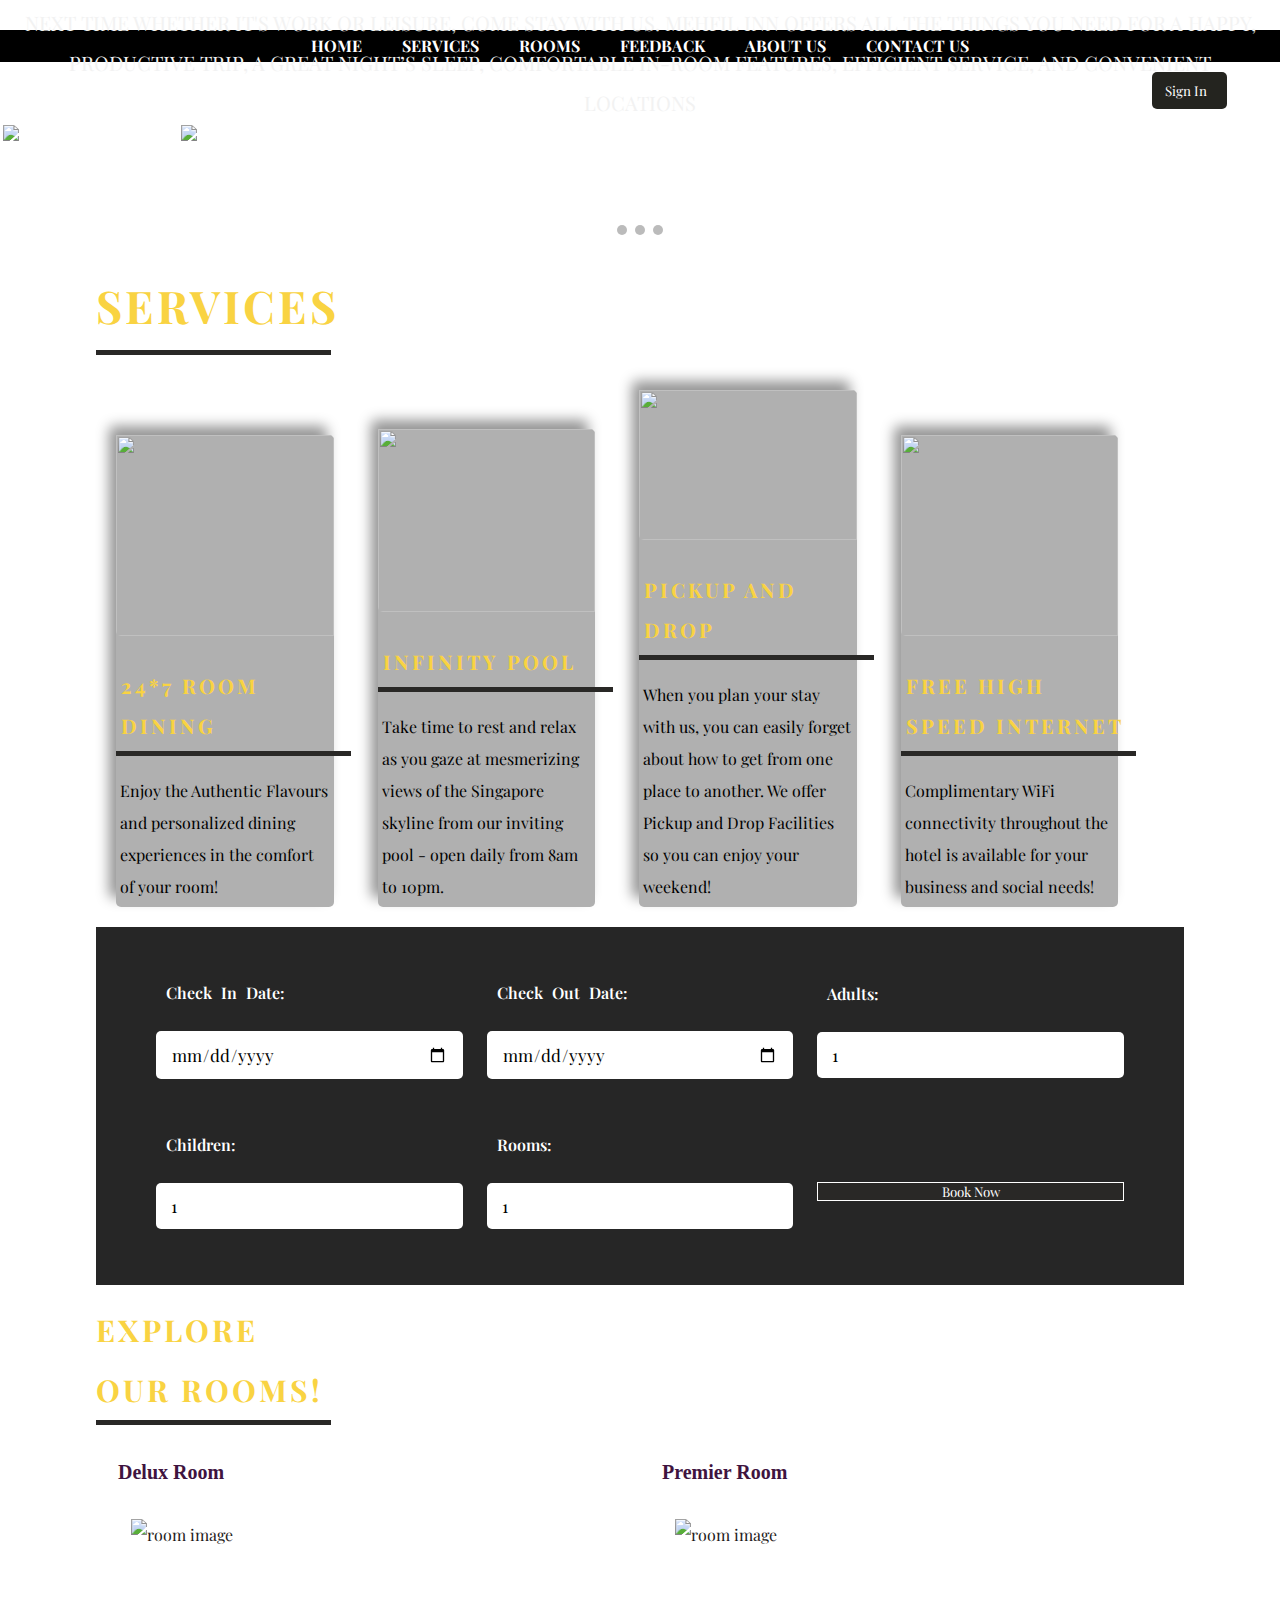
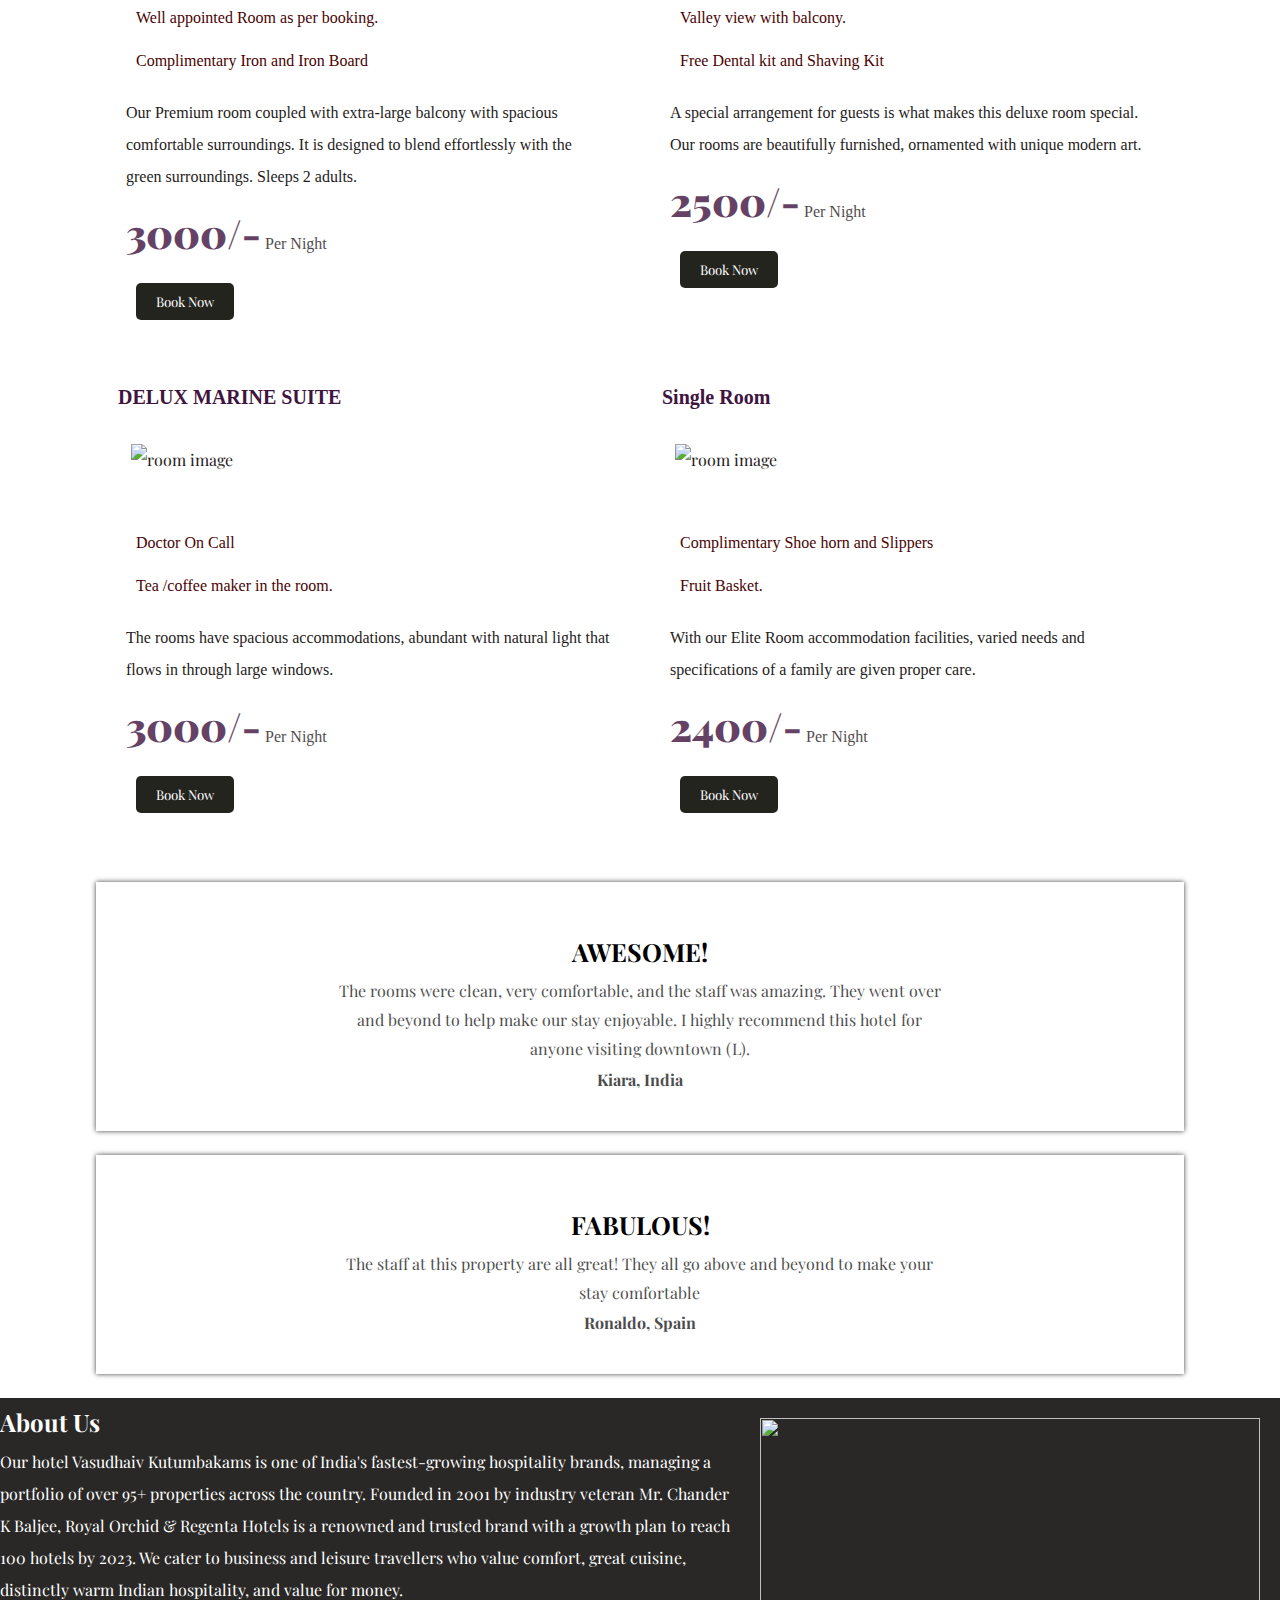
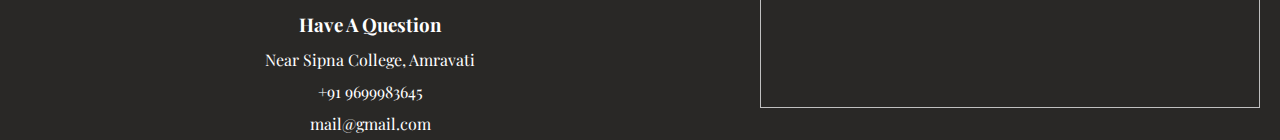
==== commit 730cf299: "Update index.html" ====
--- a/index.html
+++ b/index.html
@@ -1,5 +1,5 @@
 <!DOCTYPE html>
-<html>
+<html lang="en">
 <head>
     <meta charset="utf-8">
     <title>HOTEL VK</title>
@@ -9,19 +9,14 @@
     <link rel="icon" href="images/iogo.png" type="image/png">
     <style>
         * {
-            box-sizing: border-box
-        }
+            box-sizing: border-box;
+        }
+
         /* nav */
-        nav {
-            position: relative;
-        }
-
         nav {
             background-color: #000000;
             color: #ffffff;
-
-        }
-
+        }
         .nav-links {
             list-style: none;
             padding: 0;
@@ -44,22 +39,13 @@
             text-decoration: underline;
         }
 
-        /* nav end */
-
         /* Slideshow container */
-
-
         .slideshow-container {
-            max-width: 1521px;
+            width: 100%;
+            max-width: 1521px; /* You can adjust this as needed */
             position: relative;
-            margin: 30px 47px 0px 47px;
-
-        }
-
-
-        /* img {
-    height: 614px;;
-} */
+            margin: 30px auto; /* Center the container */
+        }
 
         /* Hide the images by default */
         .mySlides {
@@ -99,86 +85,20 @@
         .text {
             color: #f2f2f2;
             font-size: 20px;
-            padding: 36px 312px;
+            padding: 20px; /* Adjust padding for smaller screens */
             position: absolute;
             bottom: 8px;
             width: 100%;
             text-align: center;
             transition: opacity 0.5s;
             text-transform: uppercase;
-
-
-        }
-
-        /* Caption text animation */
-        @keyframes caption-fade {
-            from {
-                opacity: 0;
-            }
-
-            to {
-                opacity: 1;
-            }
-        }
-
-        .caption {
-            animation: caption-fade 1.5s ease;
-            /* Apply the animation to elements with class "caption" */
-        }
-
-        @keyframes slide-in {
-            from {
-                transform: translateX(-100%);
-            }
-
-            to {
-                transform: translateX(0);
-            }
-        }
-
-        @keyframes slide-out {
-            from {
-                transform: translateX(0);
-            }
-
-            to {
-                transform: translateX(100%);
-            }
-        }
-
-        .caption {
-            animation: slide-in 1s ease;
-        }
-
-        .caption.slide-out {
-            animation: slide-out 1s ease;
-        }
-
-        /* for h5 */
-        @keyframes slide-in-from-right {
-            from {
-                transform: translateX(100%);
-                opacity: 0;
-            }
-
-            to {
-                transform: translateX(0);
-                opacity: 1;
-            }
-        }
-
-        h5 {
-            animation: slide-in-from-right 1s ease;
-        }
-
-        /* h5 */
-
+        }
 
         /* The dots/bullets/indicators */
         .dot {
             cursor: pointer;
-            height: 15px;
-            width: 15px;
+            height: 10px; /* Adjust size for dots */
+            width: 10px; /* Adjust size for dots */
             margin: 0 2px;
             background-color: #bbb;
             border-radius: 50%;
@@ -191,12 +111,8 @@
             background-color: #717171;
         }
 
-
         /* signin starts here */
-
-        /* styles.css */
         #openModalButton {
-
             text-align: right;
             margin-left: 90%;
             padding-left: 1%;
@@ -254,10 +170,6 @@
         button:hover {
             background-color: hsl(60, 4%, 9%);
         }
-
-
-
-        /* signin ends here */
 
         /* for rooms book now */
         .modal {
@@ -273,7 +185,6 @@
 
         .modal-content {
             background-color: #fff;
-            /* margin: 15% auto; */
             padding: 20px;
             width: 50%;
         }
@@ -285,13 +196,44 @@
 
         /* for rooms book now */
         .loc span {
-    display: block;  /* Makes each span behave like a block element */
-    text-align: center;
-}
-
+            display: block; /* Makes each span behave like a block element */
+            text-align: center;
+        }
+
+        /* Media Queries for Responsiveness */
+        @media (max-width: 768px) {
+            .nav-links {
+                flex-direction: column; /* Stack nav items vertically */
+            }
+
+            .text {
+                padding: 10px; /* Reduce padding for smaller screens */
+                font-size: 16px; /* Adjust font size */
+            }
+
+            .prev, .next {
+                padding: 10px; /* Adjust button padding */
+                font-size: 16px; /* Adjust button font size */
+            }
+
+            .dot {
+                height: 8px; /* Adjust size for dots */
+                width: 8px; /* Adjust size for dots */
+            }
+
+            .room-image img {
+                height: 200px; /* Adjust room image height */
+            }
+
+            .book-form {
+                flex-direction: column; /* Stack form items vertically */
+            }
+
+            .form-item {
+                margin: 5px 0; /* Adjust margin for form items */
+            }
+        }
     </style>
-
-
 </head>
 
 <body>
@@ -308,13 +250,9 @@
                     <li><a href="#">FEEDBACK</a></li>
                     <li><a href="#">ABOUT US</a></li>
                     <li><a href="#">CONTACT US</a></li>
-
-
-
                 </ul>
             </nav>
             <!-- signin starts here-->
-
             <button id="openModalButton" class="sign"> Sign In</button>
             <div id="modal" class="modal">
                 <div class="modal-content">
@@ -331,50 +269,48 @@
             </div>
             <script src="scriptsignin.js"></script>
             <!-- signin end-->
-
             <!-- navbar end -->
-
 
             <!-- Full-width images with number and caption text -->
             <div class="mySlides fade">
-                <img src="images\iogo.png" style="height: 70px;  padding:0px; margin: -70px 158px 0px 3px;">
-                <img src="images\hotel1.jpg" style="width:100%; height:614px;">
+                <img src="images/iogo.png" style="height: 70px; padding:0px; margin: -70px 158px 0px 3px;">
+                <img src="images/hotel1.jpg" style="width:100%; height:auto;">
 
                 <div class="text">
-                    <h2>wELCOME TO VASUDHAIVA KUTUMBAKAM</h2>
+                    <h2>WELCOME TO VASUDHAIVA KUTUMBAKAM</h2>
                     <p>In a world that is diverse, let us embrace unity and togetherness!!
-                        Recognizing the oneness of humanity unites us all..</h5>
-                    <p class="caption">This is a Hotel renowned among its guests for providing highest level of service
+                        Recognizing the oneness of humanity unites us all..</p>
+                    <p class="caption">This is a Hotel renowned among its guests for providing the highest level of service
                         at reasonable prices.
-                        The next time whether its work or leisure, come stay with us. Mehfil Inn offers all the things
+                        The next time whether it's work or leisure, come stay with us. Mehfil Inn offers all the things
                         you need for a happy, productive trip, a great night’s sleep, comfortable in-room features,
-                        efficient service and convenient locations</p>
+                        efficient service, and convenient locations</p>
                 </div>
             </div>
 
             <div class="mySlides fade">
-                <img src="images\iogo.png" style="height: 70px;  padding:0px; margin: -70px 158px 0px 3px;">
-                <img src="images\slider2.avif" style="width:100%; height:614px;">
+                <img src="images/iogo.png" style="height: 70px; padding:0px; margin: -70px 158px 0px 3px;">
+                <img src="images/slider2.avif" style="width:100%; height:auto;">
                 <div class="text">
                     <h2>WELCOME TO VASUDHAIV KUTUMBAKAM</h2>
-                    <p class="caption">This is a Hotel renowned among its guests for providing highest level of service
+                    <p class="caption">This is a Hotel renowned among its guests for providing the highest level of service
                         at reasonable prices.
-                        The next time whether its work or leisure, come stay with us. Mehfil Inn offers all the things
+                        The next time whether it's work or leisure, come stay with us. Mehfil Inn offers all the things
                         you need for a happy, productive trip, a great night’s sleep, comfortable in-room features,
-                        efficient service and convenient locations</p>
+                        efficient service, and convenient locations</p>
                 </div>
             </div>
 
             <div class="mySlides fade">
-                <img src="images\iogo.png" style="height: 70px;  padding:0px;margin: -70px 158px 0px 3px;">
-                <img src="images\hotel3.jpg" style="width:100%; height:614px;">
+                <img src="images/iogo.png" style="height: 70px; padding:0px;margin: -70px 158px 0px 3px;">
+                <img src="images/hotel3.jpg" style="width:100%; height:auto;">
                 <div class="text">
                     <h2>WELCOME TO VASUDHAIV KUTUMBAKAM</h2>
-                    <p class="caption">This is a Hotel renowned among its guests for providing highest level of service
+                    <p class="caption">This is a Hotel renowned among its guests for providing the highest level of service
                         at reasonable prices.
-                        The next time whether its work or leisure, come stay with us. Mehfil Inn offers all the things
+                        The next time whether it's work or leisure, come stay with us. Mehfil Inn offers all the things
                         you need for a happy, productive trip, a great night’s sleep, comfortable in-room features,
-                        efficient service and convenient locations</p>
+                        efficient service, and convenient locations</p>
                 </div>
             </div>
 
@@ -405,100 +341,68 @@
                 if (slideIndex > slides.length) { slideIndex = 1 }
                 slides[slideIndex - 1].style.display = "block";
                 setTimeout(showSlides, 2000); // Change image every 2 seconds
-            }</script>
-
+            }
+        </script>
     </section>
 
-    <!-- slider -->
     <!-- services -->
-
-    <!-- body content  -->
     <section class="services sec-width" id="services">
         <div class="title">
-            <h2>services</h2>
+            <h2>Services</h2>
         </div>
 
         <section class="ourservices">
             <div class="main">
                 <div class="cards">
-
                     <div class="image" id="breakfast">
                         <img src="images/breakfast.jpg" style="height: 201px;">
-
                     </div>
                     <div class="title">
                         <h6>24*7 Room Dining</h6>
-
                     </div>
                     <div class="des">
-                        <p>Enjoy the Authentic Flavours and personalized dining experiences in comfort of your room!</p>
-
-
-                    </div>
-                </div>
-
-                <!-- cards -->
+                        <p>Enjoy the Authentic Flavours and personalized dining experiences in the comfort of your room!</p>
+                    </div>
+                </div>
 
                 <div class="cards">
                     <div class="image">
                         <img src="images/pool.jpg" style="height: 183px;">
-
                     </div>
                     <div class="title">
                         <h6>Infinity Pool</h6>
-
                     </div>
                     <div class="des">
                         <p>Take time to rest and relax as you gaze at mesmerizing views of the Singapore skyline from
                             our inviting pool - open daily from 8am to 10pm.</p>
-
-
-                    </div>
-                </div>
-
-                <!-- cards -->
+                    </div>
+                </div>
 
                 <div class="cards">
                     <div class="image">
                         <img src="images/pickup and drop.jpg" style="height: 150px;">
-
-
                     </div>
                     <div class="title">
                         <h6>Pickup And Drop</h6>
-
                     </div>
                     <div class="des">
-                        <p>When you plan your stay with us ,you can easily forget about hoe to get from one place to
-                            other.WE offer Pickup and Drop Facilities so you can enjoy your weekand!</p>
-
-
-                    </div>
-                </div>
-
-                <!-- cards -->
+                        <p>When you plan your stay with us, you can easily forget about how to get from one place to
+                            another. We offer Pickup and Drop Facilities so you can enjoy your weekend!</p>
+                    </div>
+                </div>
 
                 <div class="cards">
                     <div class="image">
                         <img src="images/Free Wifi.jpg" style="height: 201px;">
-
                     </div>
                     <div class="title">
                         <h6>Free High Speed Internet</h6>
-
                     </div>
                     <div class="des">
-                        <p>Complimentary WiFi connectivity throughout hotel is available for your buisness and social
+                        <p>Complimentary WiFi connectivity throughout the hotel is available for your business and social
                             needs!</p>
-
-
-                    </div>
-                </div>
-
-
-            </div>
-
-            <!-- end of single service -->
+                    </div>
+                </div>
             </div>
         </section>
 
@@ -506,14 +410,14 @@
             <form action="connect.php" method="post" class="book-form" action="" autocomplete="off">
                 <div class="form-item">
                     <label for="checkindate">Check In Date: </label>
-                    <input type="date" id="chekindate" name="checkindate">
+                    <input type="date" id="checkindate" name="checkindate">
                 </div>
                 <div class="form-item">
                     <label for="checkoutdate">Check Out Date: </label>
-                    <input type="date" id="chekoutdate" name="checkoutdate">
+                    <input type="date" id="checkoutdate" name="checkoutdate">
                 </div>
                 <div class="form-item">
-                    <label for="adults">adults: </label>
+                    <label for="adults">Adults: </label>
                     <input type="number" min="1" value="1" id="adults" name="adults">
                 </div>
                 <div class="form-item">
@@ -529,44 +433,35 @@
                 </div>
             </form>
         </div>
-
-
 
         <!-- rooms -->
         <section class="rooms sec-width" id="rooms">
             <div class="title">
                 <h4>Explore Our Rooms!</h4>
-
-            </div>
-            <!-- rooms -->
+            </div>
             <div class="rooms-container">
                 <!-- single room -->
                 <article class="room">
                     <h3>Delux Room</h3>
                     <div class="room-image">
-                        <img src="images/room1.jpg" alt="room image" style="height: 300px; padding:25px;;">
+                        <img src="images/room1.jpg" alt="room image" style="height: 300px; padding:25px;">
                     </div>
                     <div class="room-text">
-                        <!-- <h3>Delux Room</h3> -->
                         <ul>
                             <li>
                                 <i class="fas fa-arrow-alt-circle-right"></i>
                                 Well appointed Room as per booking.
-
                             </li>
                             <li>
                                 <i class="fas fa-arrow-alt-circle-right"></i>
                                 Complimentary Iron and Iron Board
-
-
                             </li>
                         </ul>
                         <p>Our Premium room coupled with extra-large balcony with spacious comfortable surroundings. It
-                            designed to blend effortlessly to green surrounding. Sleeps 2 adults.</p>
+                            is designed to blend effortlessly with the green surroundings. Sleeps 2 adults.</p>
                         <p class="rate">
                             <span>3000/-</span> Per Night
                         </p>
-                        <!-- booknowbutton -->
                         <button id="bookButtonDEL">Book Now</button>
                         <div id="bookingModalDEL" class="modal">
                             <div class="modal-content">
@@ -580,19 +475,13 @@
                                     <label for="time">Time:</label>
                                     <input type="time" id="timeDEL" name="time" required><br>
                                     <button type="submit">Submit</button>
-                                    <!-- this div for success message -->
-
-
                                 </form>
-
                                 <div id="successMessageDEL" style="display: none;">
                                     <p>Booking successful! Thank you for choosing our restaurant.</p>
                                 </div>
                             </div>
                         </div>
                         <script src="delux.js"></script>
-                        <!-- booknowbutton -->
-
                     </div>
                 </article>
                 <!-- end of single room -->
@@ -603,28 +492,22 @@
                         <img src="images/room2.jpg" alt="room image" style="height: 300px; padding:25px;">
                     </div>
                     <div class="room-text">
-                        <!-- <h3>premier room</h3> -->
                         <ul>
                             <li>
                                 <i class="fas fa-arrow-alt-circle-right"></i>
                                 Valley view with balcony.
-
                             </li>
                             <li>
                                 <i class="fas fa-arrow-alt-circle-right"></i>
                                 Free Dental kit and Shaving Kit
-
-                            </li>
-
+                            </li>
                         </ul>
-                        <p>A special arrangement for guests is what makes this deluxe room special.our rooms are
+                        <p>A special arrangement for guests is what makes this deluxe room special. Our rooms are
                             beautifully furnished, ornamented with unique modern art.
                         </p>
-
                         <p class="rate">
                             <span>2500/-</span> Per Night
                         </p>
-                        <!-- booknowbutton -->
                         <button id="bookButtonPRE">Book Now</button>
                         <div id="bookingModalPRE" class="modal">
                             <div class="modal-content">
@@ -638,20 +521,13 @@
                                     <label for="time">Time:</label>
                                     <input type="time" id="timePRE" name="time" required><br>
                                     <button type="submit">Submit</button>
-                                    <!-- Add this div for success message -->
-
-
                                 </form>
-
                                 <div id="successMessagePRE" style="display:none;">
                                     <p>Booking successful! Thank you for choosing our restaurant.</p>
                                 </div>
                             </div>
                         </div>
                         <script src="premier.js"></script>
-                        <!-- booknowbutton -->
-                        <!-- <button type = "button" class = "btn btn-primary btn-xs" id="vanshita">book now</button> -->
-
                     </div>
                 </article>
                 <!-- end of single room -->
@@ -662,26 +538,21 @@
                         <img src="images/room3.jpg" alt="room image" style="height: 300px; padding:25px;">
                     </div>
                     <div class="room-text">
-                        <!-- <h3>DELUX MARINE SUITE</h3> -->
                         <ul>
                             <li>
                                 <i class="fas fa-arrow-alt-circle-right"></i>
                                 Doctor On Call
-
-
                             </li>
                             <li>
                                 <i class="fas fa-arrow-alt-circle-right"></i>
                                 Tea /coffee maker in the room.
                             </li>
-
                         </ul>
                         <p>The rooms have spacious accommodations, abundant with natural light that flows in through
                             large windows.</p>
                         <p class="rate">
                             <span>3000/-</span> Per Night
                         </p>
-                        <!-- booknowbutton -->
                         <button id="bookButtonSUI">Book Now</button>
                         <div id="bookingModalSUI" class="modal">
                             <div class="modal-content">
@@ -695,20 +566,13 @@
                                     <label for="time">Time:</label>
                                     <input type="time" id="timeSUI" name="time" required><br>
                                     <button type="submit">Submit</button>
-                                    <!-- Add this div for success message -->
-
-
                                 </form>
-
-                                <div id="successMessageSUI" style="display:none; ">
+                                <div id="successMessageSUI" style="display:none;">
                                     <p>Booking successful! Thank you for choosing our restaurant.</p>
                                 </div>
                             </div>
                         </div>
                         <script src="suite.js"></script>
-                        <!-- booknowbutton -->
-                        <!-- <button type = "button" class = "btn btn-primary btn-xs" id="vanshita">book now</button> -->
-
                     </div>
                 </article>
                 <!-- end of single room -->
@@ -719,7 +583,6 @@
                         <img src="images/room4.jpg" alt="room image" style="height: 300px; padding:25px;">
                     </div>
                     <div class="room-text">
-                        <!-- <h3>DELUX MARINE SUITE</h3> -->
                         <ul>
                             <li>
                                 <i class="fas fa-arrow-alt-circle-right"></i>
@@ -735,7 +598,6 @@
                         <p class="rate">
                             <span>2400/-</span> Per Night
                         </p>
-                        <!-- booknowbutton -->
                         <button id="bookButtonSING">Book Now</button>
                         <div id="bookingModalSING" class="modal">
                             <div class="modal-content">
@@ -749,30 +611,18 @@
                                     <label for="time">Time:</label>
                                     <input type="time" id="timeSING" name="time" required><br>
                                     <button type="submit">Submit</button>
-                                    <!-- Add this div for success message -->
-
-
                                 </form>
-
                                 <div id="successMessageSING" style="display:none;">
                                     <p>Booking successful! Thank you for choosing our restaurant.</p>
                                 </div>
                             </div>
                         </div>
                         <script src="single.js"></script>
-                        <!-- booknowbutton -->
-                        <!-- <button type = "button" class = "btn btn-primary btn-xs" id="vanshita">book now</button> -->
-
                     </div>
                 </article>
             </div>
-            <!-- booknowbutton -->
-
-            <!-- booknowbutton -->
         </section>
         <!-- rooms -->
-
-
 
         <!-- single customer -->
         <div class="customer">
@@ -785,8 +635,7 @@
             </div>
             <h3>AWESOME!</h3>
             <p>The rooms were clean, very comfortable, and the staff was amazing. They went over and beyond to help make our stay enjoyable. I highly recommend this hotel for anyone visiting downtown (L).</p>
-            <!-- <img src="images/cus2.jpg" alt="customer image"> -->
-            <span>Kiara,India</span>
+            <span>Kiara, India</span>
         </div>
         <!-- end of single customer -->
         <!-- single customer -->
@@ -800,64 +649,43 @@
             </div>
             <h3>FABULOUS!</h3>
             <p>The staff at this property are all great! They all go above and beyond to make your stay comfortable</p>
-            <!-- <img src="images/cus3.jpg" alt="customer image"> -->
-            <span>Ronaldo,Spain </span>
+            <span>Ronaldo, Spain</span>
         </div>
         <!-- end of single customer -->
-        </div>
-        </div>
-
-
     </section>
     <!-- end of body content -->
 
     <!-- footer -->
-    <footer class = "footer">
-            
+    <footer class="footer">
         <div>
-            <!-- <h2>About Us</h2> -->
-             <img src="images\receptionists-5975962_1280.jpg" style="width:500px;
-             height:290px;
-             margin:20px 20px 20px 20px;
-             position: relative;
-             float: right;"> 
-             <h2>About Us</h2>
-        
-        <p>Our hotel Vasudhaiv Kutumbakams is one of India's fastest-growing hospitality brands, managing a portfolio of over 95+ properties across the country. Founded in 2001 by industry veteran Mr. Chander K Baljee, Royal Orchid & Regenta Hotels is a renowned and trusted brand with a growth plan to reach 100 hotels by 2023.
-
+            <img src="images/receptionists-5975962_1280.jpg" style="width:500px; height:290px; margin:20px; position: relative; float: right;">
+            <h2>About Us</h2>
+            <p>Our hotel Vasudhaiv Kutumbakams is one of India's fastest-growing hospitality brands, managing a portfolio of over 95+ properties across the country. Founded in 2001 by industry veteran Mr. Chander K Baljee, Royal Orchid & Regenta Hotels is a renowned and trusted brand with a growth plan to reach 100 hotels by 2023.
             We cater to business and leisure travellers who value comfort, great cuisine, distinctly warm Indian hospitality, and value for money.</p>
-        
-        <h3 style="text-align: center">Have A Question</h3>
-        <div class="loc">
-        <span>
-            <i class = "fas fa-map-marker-alt"></i>
-        </span>
-        
-        <span>
-           Near Sipna College,Amravati <br>
-        </span>
-    
-    
-        <span>
-            <i class = "fas fa-phone-alt"></i>
-        </span>
-        <span>
-            +91 9699983645 <br>
-        </span>           
-        <span>
-            <i class = "fas fa-envelope"></i>
-        </span>
-        <span>
-            mail@gmail.com <br>
-        </span>
+            <h3 style="text-align: center">Have A Question</h3>
+            <div class="loc">
+                <span>
+                    <i class="fas fa-map-marker-alt"></i>
+                </span>
+                <span>
+                     Near Sipna College, Amravati <br>
+                </span>
+                <span>
+                    <i class="fas fa-phone-alt"></i>
+                </span>
+                <span>
+                    +91 9699983645 <br>
+                </span>
+                <span>
+                    <i class="fas fa-envelope"></i>
+                </span>
+                <span>
+                    mail@gmail.com <br>
+                </span>
+            </div>
         </div>
-    
-    </div>
-
-      
-</footer>
-<!-- end of footer -->
+    </footer>
+    <!-- end of footer -->
     <script src="script.js"></script>
 </body>
-
 </html>
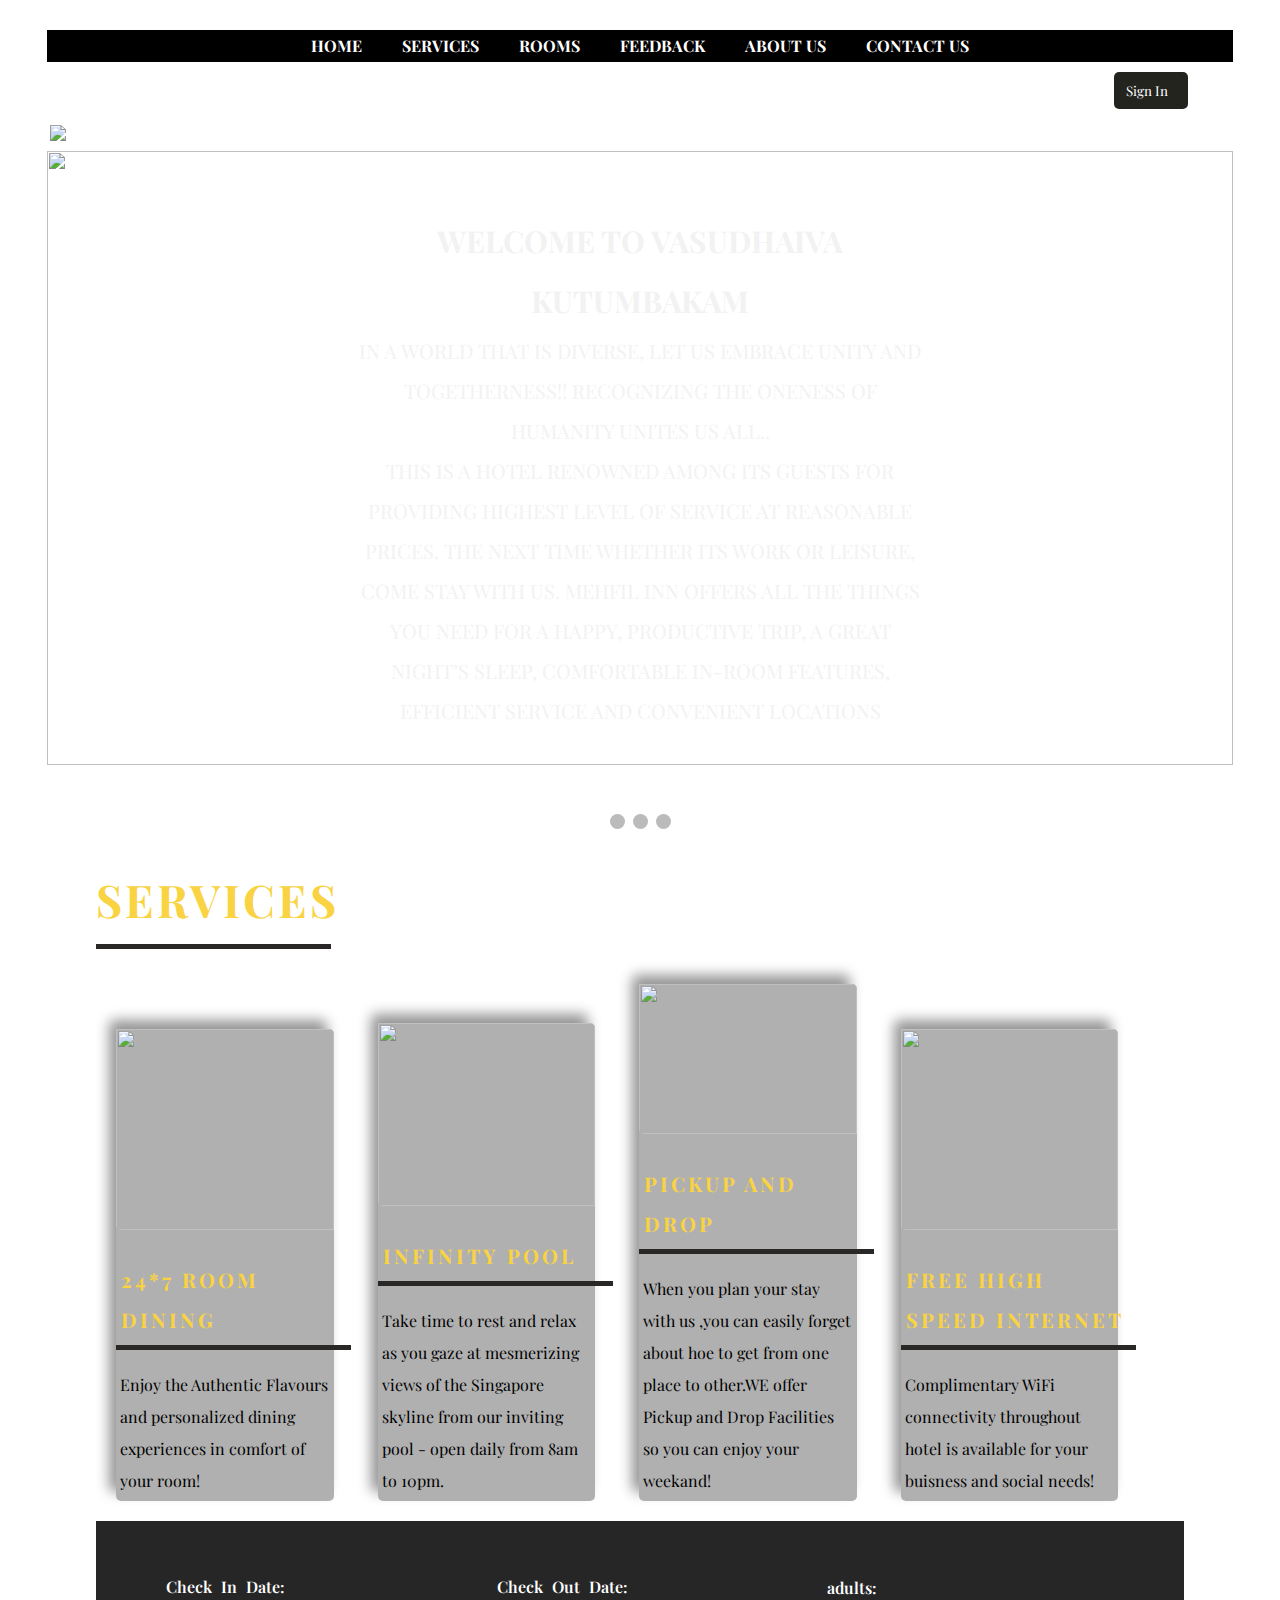
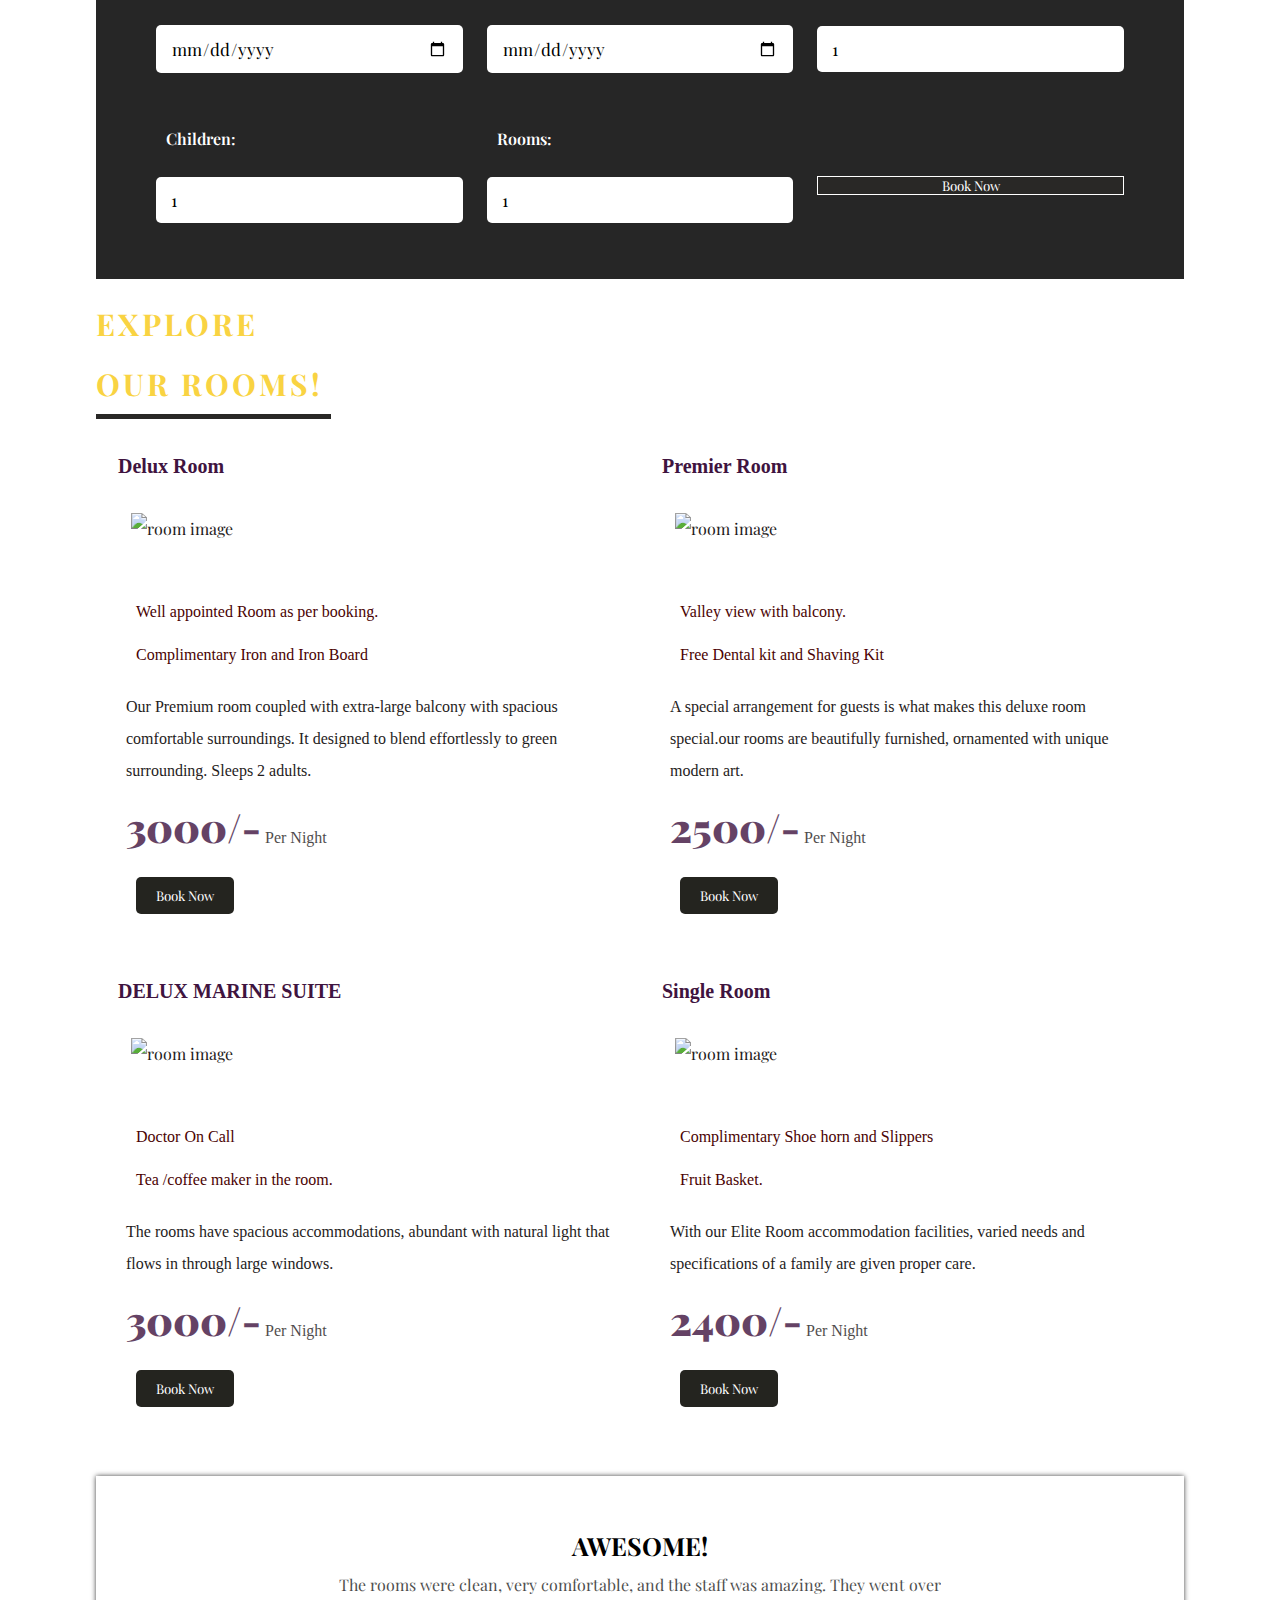
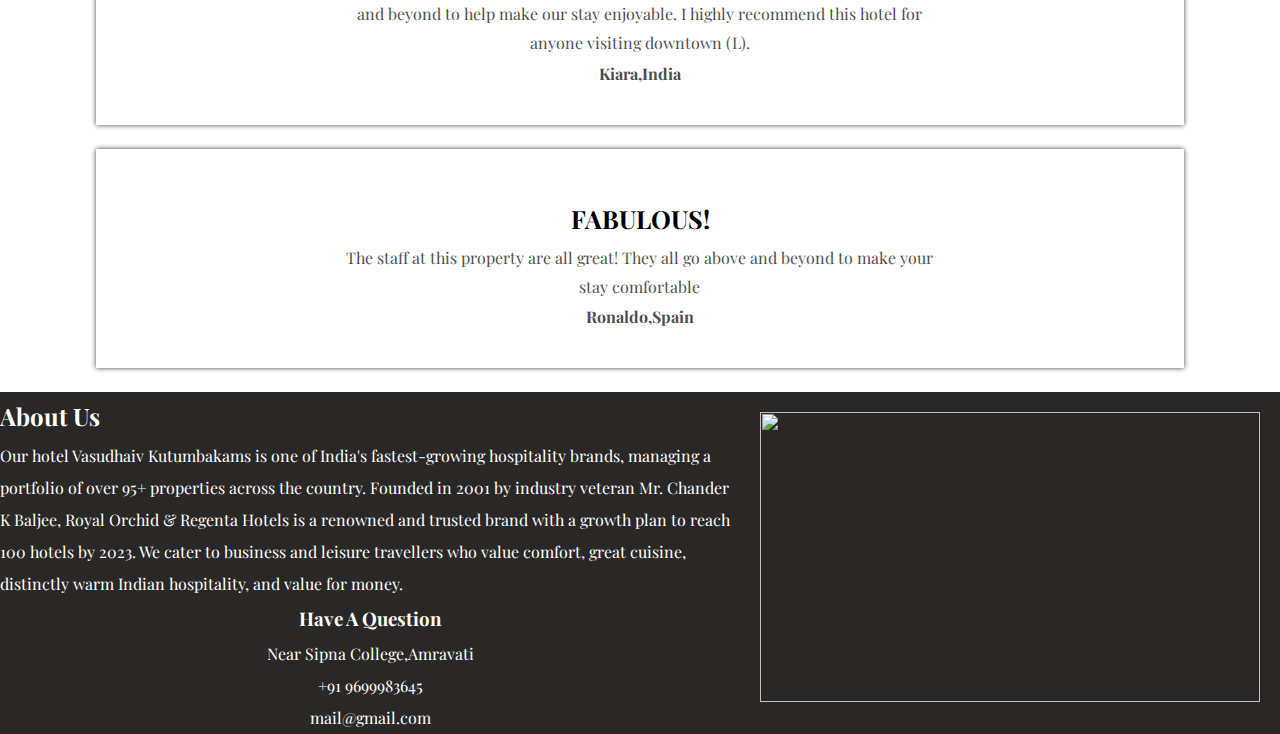
==== commit 93205010: "Update index.html" ====
--- a/index.html
+++ b/index.html
@@ -1,5 +1,5 @@
 <!DOCTYPE html>
-<html lang="en">
+<html>
 <head>
     <meta charset="utf-8">
     <title>HOTEL VK</title>
@@ -9,14 +9,19 @@
     <link rel="icon" href="images/iogo.png" type="image/png">
     <style>
         * {
-            box-sizing: border-box;
-        }
-
+            box-sizing: border-box
+        }
         /* nav */
+        nav {
+            position: relative;
+        }
+
         nav {
             background-color: #000000;
             color: #ffffff;
-        }
+
+        }
+
         .nav-links {
             list-style: none;
             padding: 0;
@@ -39,13 +44,22 @@
             text-decoration: underline;
         }
 
+        /* nav end */
+
         /* Slideshow container */
+
+
         .slideshow-container {
-            width: 100%;
-            max-width: 1521px; /* You can adjust this as needed */
+            max-width: 1521px;
             position: relative;
-            margin: 30px auto; /* Center the container */
-        }
+            margin: 30px 47px 0px 47px;
+
+        }
+
+
+        /* img {
+    height: 614px;;
+} */
 
         /* Hide the images by default */
         .mySlides {
@@ -85,20 +99,86 @@
         .text {
             color: #f2f2f2;
             font-size: 20px;
-            padding: 20px; /* Adjust padding for smaller screens */
+            padding: 36px 312px;
             position: absolute;
             bottom: 8px;
             width: 100%;
             text-align: center;
             transition: opacity 0.5s;
             text-transform: uppercase;
-        }
+
+
+        }
+
+        /* Caption text animation */
+        @keyframes caption-fade {
+            from {
+                opacity: 0;
+            }
+
+            to {
+                opacity: 1;
+            }
+        }
+
+        .caption {
+            animation: caption-fade 1.5s ease;
+            /* Apply the animation to elements with class "caption" */
+        }
+
+        @keyframes slide-in {
+            from {
+                transform: translateX(-100%);
+            }
+
+            to {
+                transform: translateX(0);
+            }
+        }
+
+        @keyframes slide-out {
+            from {
+                transform: translateX(0);
+            }
+
+            to {
+                transform: translateX(100%);
+            }
+        }
+
+        .caption {
+            animation: slide-in 1s ease;
+        }
+
+        .caption.slide-out {
+            animation: slide-out 1s ease;
+        }
+
+        /* for h5 */
+        @keyframes slide-in-from-right {
+            from {
+                transform: translateX(100%);
+                opacity: 0;
+            }
+
+            to {
+                transform: translateX(0);
+                opacity: 1;
+            }
+        }
+
+        h5 {
+            animation: slide-in-from-right 1s ease;
+        }
+
+        /* h5 */
+
 
         /* The dots/bullets/indicators */
         .dot {
             cursor: pointer;
-            height: 10px; /* Adjust size for dots */
-            width: 10px; /* Adjust size for dots */
+            height: 15px;
+            width: 15px;
             margin: 0 2px;
             background-color: #bbb;
             border-radius: 50%;
@@ -111,8 +191,12 @@
             background-color: #717171;
         }
 
+
         /* signin starts here */
+
+        /* styles.css */
         #openModalButton {
+
             text-align: right;
             margin-left: 90%;
             padding-left: 1%;
@@ -170,6 +254,10 @@
         button:hover {
             background-color: hsl(60, 4%, 9%);
         }
+
+
+
+        /* signin ends here */
 
         /* for rooms book now */
         .modal {
@@ -185,6 +273,7 @@
 
         .modal-content {
             background-color: #fff;
+            /* margin: 15% auto; */
             padding: 20px;
             width: 50%;
         }
@@ -196,44 +285,13 @@
 
         /* for rooms book now */
         .loc span {
-            display: block; /* Makes each span behave like a block element */
-            text-align: center;
-        }
-
-        /* Media Queries for Responsiveness */
-        @media (max-width: 768px) {
-            .nav-links {
-                flex-direction: column; /* Stack nav items vertically */
-            }
-
-            .text {
-                padding: 10px; /* Reduce padding for smaller screens */
-                font-size: 16px; /* Adjust font size */
-            }
-
-            .prev, .next {
-                padding: 10px; /* Adjust button padding */
-                font-size: 16px; /* Adjust button font size */
-            }
-
-            .dot {
-                height: 8px; /* Adjust size for dots */
-                width: 8px; /* Adjust size for dots */
-            }
-
-            .room-image img {
-                height: 200px; /* Adjust room image height */
-            }
-
-            .book-form {
-                flex-direction: column; /* Stack form items vertically */
-            }
-
-            .form-item {
-                margin: 5px 0; /* Adjust margin for form items */
-            }
-        }
+    display: block;  /* Makes each span behave like a block element */
+    text-align: center;
+}
+
     </style>
+
+
 </head>
 
 <body>
@@ -250,9 +308,13 @@
                     <li><a href="#">FEEDBACK</a></li>
                     <li><a href="#">ABOUT US</a></li>
                     <li><a href="#">CONTACT US</a></li>
+
+
+
                 </ul>
             </nav>
             <!-- signin starts here-->
+
             <button id="openModalButton" class="sign"> Sign In</button>
             <div id="modal" class="modal">
                 <div class="modal-content">
@@ -269,48 +331,50 @@
             </div>
             <script src="scriptsignin.js"></script>
             <!-- signin end-->
+
             <!-- navbar end -->
+
 
             <!-- Full-width images with number and caption text -->
             <div class="mySlides fade">
-                <img src="images/iogo.png" style="height: 70px; padding:0px; margin: -70px 158px 0px 3px;">
-                <img src="images/hotel1.jpg" style="width:100%; height:auto;">
+                <img src="images\iogo.png" style="height: 70px;  padding:0px; margin: -70px 158px 0px 3px;">
+                <img src="images\hotel1.jpg" style="width:100%; height:614px;">
 
                 <div class="text">
-                    <h2>WELCOME TO VASUDHAIVA KUTUMBAKAM</h2>
+                    <h2>wELCOME TO VASUDHAIVA KUTUMBAKAM</h2>
                     <p>In a world that is diverse, let us embrace unity and togetherness!!
-                        Recognizing the oneness of humanity unites us all..</p>
-                    <p class="caption">This is a Hotel renowned among its guests for providing the highest level of service
+                        Recognizing the oneness of humanity unites us all..</h5>
+                    <p class="caption">This is a Hotel renowned among its guests for providing highest level of service
                         at reasonable prices.
-                        The next time whether it's work or leisure, come stay with us. Mehfil Inn offers all the things
+                        The next time whether its work or leisure, come stay with us. Mehfil Inn offers all the things
                         you need for a happy, productive trip, a great night’s sleep, comfortable in-room features,
-                        efficient service, and convenient locations</p>
+                        efficient service and convenient locations</p>
                 </div>
             </div>
 
             <div class="mySlides fade">
-                <img src="images/iogo.png" style="height: 70px; padding:0px; margin: -70px 158px 0px 3px;">
-                <img src="images/slider2.avif" style="width:100%; height:auto;">
+                <img src="images\iogo.png" style="height: 70px;  padding:0px; margin: -70px 158px 0px 3px;">
+                <img src="images\slider2.avif" style="width:100%; height:614px;">
                 <div class="text">
                     <h2>WELCOME TO VASUDHAIV KUTUMBAKAM</h2>
-                    <p class="caption">This is a Hotel renowned among its guests for providing the highest level of service
+                    <p class="caption">This is a Hotel renowned among its guests for providing highest level of service
                         at reasonable prices.
-                        The next time whether it's work or leisure, come stay with us. Mehfil Inn offers all the things
+                        The next time whether its work or leisure, come stay with us. Mehfil Inn offers all the things
                         you need for a happy, productive trip, a great night’s sleep, comfortable in-room features,
-                        efficient service, and convenient locations</p>
+                        efficient service and convenient locations</p>
                 </div>
             </div>
 
             <div class="mySlides fade">
-                <img src="images/iogo.png" style="height: 70px; padding:0px;margin: -70px 158px 0px 3px;">
-                <img src="images/hotel3.jpg" style="width:100%; height:auto;">
+                <img src="images\iogo.png" style="height: 70px;  padding:0px;margin: -70px 158px 0px 3px;">
+                <img src="images\hotel3.jpg" style="width:100%; height:614px;">
                 <div class="text">
                     <h2>WELCOME TO VASUDHAIV KUTUMBAKAM</h2>
-                    <p class="caption">This is a Hotel renowned among its guests for providing the highest level of service
+                    <p class="caption">This is a Hotel renowned among its guests for providing highest level of service
                         at reasonable prices.
-                        The next time whether it's work or leisure, come stay with us. Mehfil Inn offers all the things
+                        The next time whether its work or leisure, come stay with us. Mehfil Inn offers all the things
                         you need for a happy, productive trip, a great night’s sleep, comfortable in-room features,
-                        efficient service, and convenient locations</p>
+                        efficient service and convenient locations</p>
                 </div>
             </div>
 
@@ -341,68 +405,100 @@
                 if (slideIndex > slides.length) { slideIndex = 1 }
                 slides[slideIndex - 1].style.display = "block";
                 setTimeout(showSlides, 2000); // Change image every 2 seconds
-            }
-        </script>
+            }</script>
+
     </section>
 
+    <!-- slider -->
     <!-- services -->
+
+    <!-- body content  -->
     <section class="services sec-width" id="services">
         <div class="title">
-            <h2>Services</h2>
+            <h2>services</h2>
         </div>
 
         <section class="ourservices">
             <div class="main">
                 <div class="cards">
+
                     <div class="image" id="breakfast">
                         <img src="images/breakfast.jpg" style="height: 201px;">
+
                     </div>
                     <div class="title">
                         <h6>24*7 Room Dining</h6>
+
                     </div>
                     <div class="des">
-                        <p>Enjoy the Authentic Flavours and personalized dining experiences in the comfort of your room!</p>
-                    </div>
-                </div>
+                        <p>Enjoy the Authentic Flavours and personalized dining experiences in comfort of your room!</p>
+
+
+                    </div>
+                </div>
+
+                <!-- cards -->
 
                 <div class="cards">
                     <div class="image">
                         <img src="images/pool.jpg" style="height: 183px;">
+
                     </div>
                     <div class="title">
                         <h6>Infinity Pool</h6>
+
                     </div>
                     <div class="des">
                         <p>Take time to rest and relax as you gaze at mesmerizing views of the Singapore skyline from
                             our inviting pool - open daily from 8am to 10pm.</p>
-                    </div>
-                </div>
+
+
+                    </div>
+                </div>
+
+                <!-- cards -->
 
                 <div class="cards">
                     <div class="image">
                         <img src="images/pickup and drop.jpg" style="height: 150px;">
+
+
                     </div>
                     <div class="title">
                         <h6>Pickup And Drop</h6>
+
                     </div>
                     <div class="des">
-                        <p>When you plan your stay with us, you can easily forget about how to get from one place to
-                            another. We offer Pickup and Drop Facilities so you can enjoy your weekend!</p>
-                    </div>
-                </div>
+                        <p>When you plan your stay with us ,you can easily forget about hoe to get from one place to
+                            other.WE offer Pickup and Drop Facilities so you can enjoy your weekand!</p>
+
+
+                    </div>
+                </div>
+
+                <!-- cards -->
 
                 <div class="cards">
                     <div class="image">
                         <img src="images/Free Wifi.jpg" style="height: 201px;">
+
                     </div>
                     <div class="title">
                         <h6>Free High Speed Internet</h6>
+
                     </div>
                     <div class="des">
-                        <p>Complimentary WiFi connectivity throughout the hotel is available for your business and social
+                        <p>Complimentary WiFi connectivity throughout hotel is available for your buisness and social
                             needs!</p>
-                    </div>
-                </div>
+
+
+                    </div>
+                </div>
+
+
+            </div>
+
+            <!-- end of single service -->
             </div>
         </section>
 
@@ -410,14 +506,14 @@
             <form action="connect.php" method="post" class="book-form" action="" autocomplete="off">
                 <div class="form-item">
                     <label for="checkindate">Check In Date: </label>
-                    <input type="date" id="checkindate" name="checkindate">
+                    <input type="date" id="chekindate" name="checkindate">
                 </div>
                 <div class="form-item">
                     <label for="checkoutdate">Check Out Date: </label>
-                    <input type="date" id="checkoutdate" name="checkoutdate">
+                    <input type="date" id="chekoutdate" name="checkoutdate">
                 </div>
                 <div class="form-item">
-                    <label for="adults">Adults: </label>
+                    <label for="adults">adults: </label>
                     <input type="number" min="1" value="1" id="adults" name="adults">
                 </div>
                 <div class="form-item">
@@ -433,35 +529,44 @@
                 </div>
             </form>
         </div>
+
+
 
         <!-- rooms -->
         <section class="rooms sec-width" id="rooms">
             <div class="title">
                 <h4>Explore Our Rooms!</h4>
-            </div>
+
+            </div>
+            <!-- rooms -->
             <div class="rooms-container">
                 <!-- single room -->
                 <article class="room">
                     <h3>Delux Room</h3>
                     <div class="room-image">
-                        <img src="images/room1.jpg" alt="room image" style="height: 300px; padding:25px;">
+                        <img src="images/room1.jpg" alt="room image" style="height: 300px; padding:25px;;">
                     </div>
                     <div class="room-text">
+                        <!-- <h3>Delux Room</h3> -->
                         <ul>
                             <li>
                                 <i class="fas fa-arrow-alt-circle-right"></i>
                                 Well appointed Room as per booking.
+
                             </li>
                             <li>
                                 <i class="fas fa-arrow-alt-circle-right"></i>
                                 Complimentary Iron and Iron Board
+
+
                             </li>
                         </ul>
                         <p>Our Premium room coupled with extra-large balcony with spacious comfortable surroundings. It
-                            is designed to blend effortlessly with the green surroundings. Sleeps 2 adults.</p>
+                            designed to blend effortlessly to green surrounding. Sleeps 2 adults.</p>
                         <p class="rate">
                             <span>3000/-</span> Per Night
                         </p>
+                        <!-- booknowbutton -->
                         <button id="bookButtonDEL">Book Now</button>
                         <div id="bookingModalDEL" class="modal">
                             <div class="modal-content">
@@ -475,13 +580,19 @@
                                     <label for="time">Time:</label>
                                     <input type="time" id="timeDEL" name="time" required><br>
                                     <button type="submit">Submit</button>
+                                    <!-- this div for success message -->
+
+
                                 </form>
+
                                 <div id="successMessageDEL" style="display: none;">
                                     <p>Booking successful! Thank you for choosing our restaurant.</p>
                                 </div>
                             </div>
                         </div>
                         <script src="delux.js"></script>
+                        <!-- booknowbutton -->
+
                     </div>
                 </article>
                 <!-- end of single room -->
@@ -492,22 +603,28 @@
                         <img src="images/room2.jpg" alt="room image" style="height: 300px; padding:25px;">
                     </div>
                     <div class="room-text">
+                        <!-- <h3>premier room</h3> -->
                         <ul>
                             <li>
                                 <i class="fas fa-arrow-alt-circle-right"></i>
                                 Valley view with balcony.
+
                             </li>
                             <li>
                                 <i class="fas fa-arrow-alt-circle-right"></i>
                                 Free Dental kit and Shaving Kit
+
                             </li>
+
                         </ul>
-                        <p>A special arrangement for guests is what makes this deluxe room special. Our rooms are
+                        <p>A special arrangement for guests is what makes this deluxe room special.our rooms are
                             beautifully furnished, ornamented with unique modern art.
                         </p>
+
                         <p class="rate">
                             <span>2500/-</span> Per Night
                         </p>
+                        <!-- booknowbutton -->
                         <button id="bookButtonPRE">Book Now</button>
                         <div id="bookingModalPRE" class="modal">
                             <div class="modal-content">
@@ -521,13 +638,20 @@
                                     <label for="time">Time:</label>
                                     <input type="time" id="timePRE" name="time" required><br>
                                     <button type="submit">Submit</button>
+                                    <!-- Add this div for success message -->
+
+
                                 </form>
+
                                 <div id="successMessagePRE" style="display:none;">
                                     <p>Booking successful! Thank you for choosing our restaurant.</p>
                                 </div>
                             </div>
                         </div>
                         <script src="premier.js"></script>
+                        <!-- booknowbutton -->
+                        <!-- <button type = "button" class = "btn btn-primary btn-xs" id="vanshita">book now</button> -->
+
                     </div>
                 </article>
                 <!-- end of single room -->
@@ -538,21 +662,26 @@
                         <img src="images/room3.jpg" alt="room image" style="height: 300px; padding:25px;">
                     </div>
                     <div class="room-text">
+                        <!-- <h3>DELUX MARINE SUITE</h3> -->
                         <ul>
                             <li>
                                 <i class="fas fa-arrow-alt-circle-right"></i>
                                 Doctor On Call
+
+
                             </li>
                             <li>
                                 <i class="fas fa-arrow-alt-circle-right"></i>
                                 Tea /coffee maker in the room.
                             </li>
+
                         </ul>
                         <p>The rooms have spacious accommodations, abundant with natural light that flows in through
                             large windows.</p>
                         <p class="rate">
                             <span>3000/-</span> Per Night
                         </p>
+                        <!-- booknowbutton -->
                         <button id="bookButtonSUI">Book Now</button>
                         <div id="bookingModalSUI" class="modal">
                             <div class="modal-content">
@@ -566,13 +695,20 @@
                                     <label for="time">Time:</label>
                                     <input type="time" id="timeSUI" name="time" required><br>
                                     <button type="submit">Submit</button>
+                                    <!-- Add this div for success message -->
+
+
                                 </form>
-                                <div id="successMessageSUI" style="display:none;">
+
+                                <div id="successMessageSUI" style="display:none; ">
                                     <p>Booking successful! Thank you for choosing our restaurant.</p>
                                 </div>
                             </div>
                         </div>
                         <script src="suite.js"></script>
+                        <!-- booknowbutton -->
+                        <!-- <button type = "button" class = "btn btn-primary btn-xs" id="vanshita">book now</button> -->
+
                     </div>
                 </article>
                 <!-- end of single room -->
@@ -583,6 +719,7 @@
                         <img src="images/room4.jpg" alt="room image" style="height: 300px; padding:25px;">
                     </div>
                     <div class="room-text">
+                        <!-- <h3>DELUX MARINE SUITE</h3> -->
                         <ul>
                             <li>
                                 <i class="fas fa-arrow-alt-circle-right"></i>
@@ -598,6 +735,7 @@
                         <p class="rate">
                             <span>2400/-</span> Per Night
                         </p>
+                        <!-- booknowbutton -->
                         <button id="bookButtonSING">Book Now</button>
                         <div id="bookingModalSING" class="modal">
                             <div class="modal-content">
@@ -611,18 +749,30 @@
                                     <label for="time">Time:</label>
                                     <input type="time" id="timeSING" name="time" required><br>
                                     <button type="submit">Submit</button>
+                                    <!-- Add this div for success message -->
+
+
                                 </form>
+
                                 <div id="successMessageSING" style="display:none;">
                                     <p>Booking successful! Thank you for choosing our restaurant.</p>
                                 </div>
                             </div>
                         </div>
                         <script src="single.js"></script>
+                        <!-- booknowbutton -->
+                        <!-- <button type = "button" class = "btn btn-primary btn-xs" id="vanshita">book now</button> -->
+
                     </div>
                 </article>
             </div>
+            <!-- booknowbutton -->
+
+            <!-- booknowbutton -->
         </section>
         <!-- rooms -->
+
+
 
         <!-- single customer -->
         <div class="customer">
@@ -635,7 +785,8 @@
             </div>
             <h3>AWESOME!</h3>
             <p>The rooms were clean, very comfortable, and the staff was amazing. They went over and beyond to help make our stay enjoyable. I highly recommend this hotel for anyone visiting downtown (L).</p>
-            <span>Kiara, India</span>
+            <!-- <img src="images/cus2.jpg" alt="customer image"> -->
+            <span>Kiara,India</span>
         </div>
         <!-- end of single customer -->
         <!-- single customer -->
@@ -649,43 +800,64 @@
             </div>
             <h3>FABULOUS!</h3>
             <p>The staff at this property are all great! They all go above and beyond to make your stay comfortable</p>
-            <span>Ronaldo, Spain</span>
+            <!-- <img src="images/cus3.jpg" alt="customer image"> -->
+            <span>Ronaldo,Spain </span>
         </div>
         <!-- end of single customer -->
+        </div>
+        </div>
+
+
     </section>
     <!-- end of body content -->
 
     <!-- footer -->
-    <footer class="footer">
+    <footer class = "footer">
+            
         <div>
-            <img src="images/receptionists-5975962_1280.jpg" style="width:500px; height:290px; margin:20px; position: relative; float: right;">
-            <h2>About Us</h2>
-            <p>Our hotel Vasudhaiv Kutumbakams is one of India's fastest-growing hospitality brands, managing a portfolio of over 95+ properties across the country. Founded in 2001 by industry veteran Mr. Chander K Baljee, Royal Orchid & Regenta Hotels is a renowned and trusted brand with a growth plan to reach 100 hotels by 2023.
+            <!-- <h2>About Us</h2> -->
+             <img src="images\receptionists-5975962_1280.jpg" style="width:500px;
+             height:290px;
+             margin:20px 20px 20px 20px;
+             position: relative;
+             float: right;"> 
+             <h2>About Us</h2>
+        
+        <p>Our hotel Vasudhaiv Kutumbakams is one of India's fastest-growing hospitality brands, managing a portfolio of over 95+ properties across the country. Founded in 2001 by industry veteran Mr. Chander K Baljee, Royal Orchid & Regenta Hotels is a renowned and trusted brand with a growth plan to reach 100 hotels by 2023.
+
             We cater to business and leisure travellers who value comfort, great cuisine, distinctly warm Indian hospitality, and value for money.</p>
-            <h3 style="text-align: center">Have A Question</h3>
-            <div class="loc">
-                <span>
-                    <i class="fas fa-map-marker-alt"></i>
-                </span>
-                <span>
-                     Near Sipna College, Amravati <br>
-                </span>
-                <span>
-                    <i class="fas fa-phone-alt"></i>
-                </span>
-                <span>
-                    +91 9699983645 <br>
-                </span>
-                <span>
-                    <i class="fas fa-envelope"></i>
-                </span>
-                <span>
-                    mail@gmail.com <br>
-                </span>
-            </div>
+        
+        <h3 style="text-align: center">Have A Question</h3>
+        <div class="loc">
+        <span>
+            <i class = "fas fa-map-marker-alt"></i>
+        </span>
+        
+        <span>
+           Near Sipna College,Amravati <br>
+        </span>
+    
+    
+        <span>
+            <i class = "fas fa-phone-alt"></i>
+        </span>
+        <span>
+            +91 9699983645 <br>
+        </span>           
+        <span>
+            <i class = "fas fa-envelope"></i>
+        </span>
+        <span>
+            mail@gmail.com <br>
+        </span>
         </div>
-    </footer>
-    <!-- end of footer -->
+    
+    </div>
+
+      
+</footer>
+<!-- end of footer -->
     <script src="script.js"></script>
 </body>
+
 </html>
